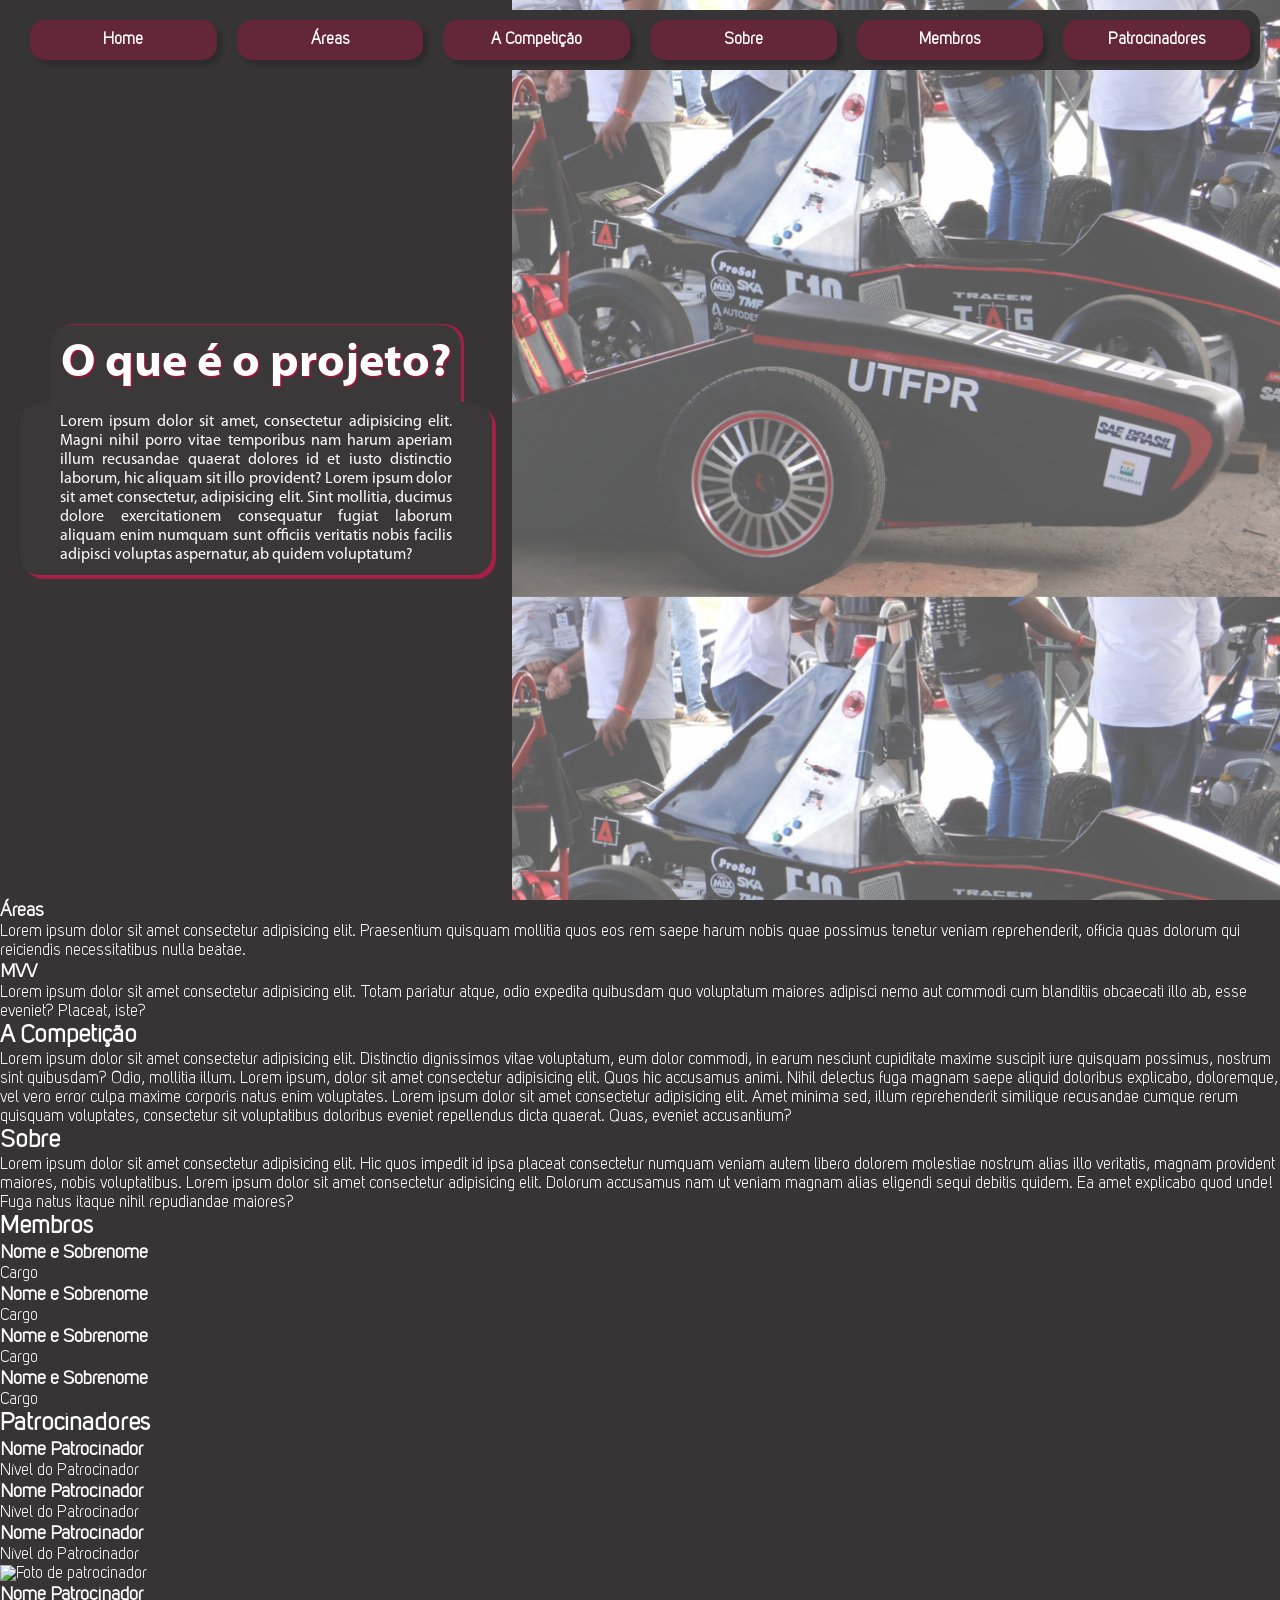
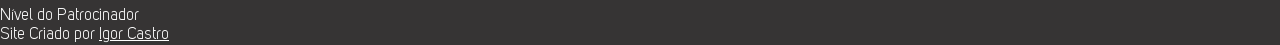
==== index.html @ 149a9d8a "first commit" ====
<!DOCTYPE html>
<html lang="pt-br">
<head>
    <meta charset="UTF-8">
    <meta name="viewport" content="width=device-width, initial-scale=1.0">
    <title>UTForce</title>

    <link rel="stylesheet" href="./style/style.css">
</head>
<body>
    <nav class="desktop-menu">
        <a href="#">Home</a>
        <a href="#">Áreas</a>
        <a href="#">A Competição</a>
        <a href="#">Sobre</a>
        <a href="#">Membros</a>
        <a href="#">Patrocinadores</a>
    </nav>
    <!-- Aguardar conhecimento de JS 
        <nav class="mobile-menu">
        <a href="#">Home</a>
        <a href="#">Projeto</a>
        <a href="#">A Competição</a>
    </nav> -->
    <main>
        <div class="home">

            <div class="o-projeto">
                <h2>O que é o projeto?</h2>
                <p>Lorem ipsum dolor sit amet, consectetur adipisicing elit. Magni nihil porro vitae temporibus nam harum aperiam illum recusandae quaerat dolores id et iusto distinctio laborum, hic aliquam sit illo provident? Lorem ipsum dolor sit amet consectetur, adipisicing elit. Sint mollitia, ducimus dolore exercitationem consequatur fugiat laborum aliquam enim numquam sunt officiis veritatis nobis facilis adipisci voluptas aspernatur, ab quidem voluptatum?</p>
            </div>
        

            <div class="imagem-1">
                <!-- <picture>
                    <source media="(max-width: 900px)" srcset="./images/carro-1-cortado-vertical.JPG">
                    <img src="./images/carro-1.JPG" alt="Foto carro de corrida UTForce">
                </picture> -->
            </div>

        </div>


        <h3>Áreas</h3>

        <p>Lorem ipsum dolor sit amet consectetur adipisicing elit. Praesentium quisquam mollitia quos eos rem saepe harum nobis quae possimus tenetur veniam reprehenderit, officia quas dolorum qui reiciendis necessitatibus nulla beatae.</p>

        <h3>MVV</h3>

        <p>Lorem ipsum dolor sit amet consectetur adipisicing elit. Totam pariatur atque, odio expedita quibusdam quo voluptatum maiores adipisci nemo aut commodi cum blanditiis obcaecati illo ab, esse eveniet? Placeat, iste?</p>

        <h2>A Competição</h2>

        <p>Lorem ipsum dolor sit amet consectetur adipisicing elit. Distinctio dignissimos vitae voluptatum, eum dolor commodi, in earum nesciunt cupiditate maxime suscipit iure quisquam possimus, nostrum sint quibusdam? Odio, mollitia illum. Lorem ipsum, dolor sit amet consectetur adipisicing elit. Quos hic accusamus animi. Nihil delectus fuga magnam saepe aliquid doloribus explicabo, doloremque, vel vero error culpa maxime corporis natus enim voluptates. Lorem ipsum dolor sit amet consectetur adipisicing elit. Amet minima sed, illum reprehenderit similique recusandae cumque rerum quisquam voluptates, consectetur sit voluptatibus doloribus eveniet repellendus dicta quaerat. Quas, eveniet accusantium?</p>

        <h2>Sobre</h2>

        <p>Lorem ipsum dolor sit amet consectetur adipisicing elit. Hic quos impedit id ipsa placeat consectetur numquam veniam autem libero dolorem molestiae nostrum alias illo veritatis, magnam provident maiores, nobis voluptatibus. Lorem ipsum dolor sit amet consectetur adipisicing elit. Dolorum accusamus nam ut veniam magnam alias eligendi sequi debitis quidem. Ea amet explicabo quod unde! Fuga natus itaque nihil repudiandae maiores?</p>

        <h2>Membros</h2>

        <div class="row">
            <div class="membro">
                <!-- <img src="#" alt="Foto de membro"> -->
                <h3>Nome e Sobrenome</h3>
                <p>Cargo</p>
            </div>
            <div class="membro">
                <!-- <img src="#" alt="Foto de membro"> -->
                <h3>Nome e Sobrenome</h3>
                <p>Cargo</p>
            </div>
            <div class="membro">
                <!-- <img src="#" alt="Foto de membro"> -->
                <h3>Nome e Sobrenome</h3>
                <p>Cargo</p>
            </div>
            <div class="membro">
                <!-- <img src="#" alt="Foto de membro"> -->
                <h3>Nome e Sobrenome</h3>
                <p>Cargo</p>
            </div>
        </div>

        <h2>Patrocinadores</h2>

        <div class="row">
            <div class="patrocinador">
                <!-- <img src="#" alt="Foto de patrocinador"> -->
                <h3>Nome Patrocinador</h3>
                <p>Nível do Patrocinador</p>
            </div>
            <div class="patrocinador">
                <!-- <img src="#" alt="Foto de patrocinador"> -->
                <h3>Nome Patrocinador</h3>
                <p>Nível do Patrocinador</p>
            </div>
            <div class="patrocinador">
                <!-- <img src="#" alt="Foto de patrocinador"> -->
                <h3>Nome Patrocinador</h3>
                <p>Nível do Patrocinador</p>
            </div>
            <div class="patrocinador">
                <img src="#" alt="Foto de patrocinador">
                <h3>Nome Patrocinador</h3>
                <p>Nível do Patrocinador</p>
            </div>
        </div>

    </main>
    <footer>
        <p>Site Criado por <a href="https://github.com/igorcasro" target="_blank">Igor Castro</a></p>
    </footer>
</body>
</html>
---- style/style.css ----
@charset "UTF-8";

@font-face {
    font-family: 'Myriad Regular';
    src: url(../fonts/myriad-pro/MYRIADPRO-REGULAR.woff);
}

@font-face {
    font-family: 'Myriad Bold';
    src: url(../fonts/myriad-pro/MYRIADPRO-BOLD.woff);
}

@font-face {
    font-family: 'Myriad Light';
    src: url(../fonts/myriad-pro/MyriadPro-Light.woff);
}

@font-face {
    font-family: 'Kiye Sans';
    src: url(../fonts/kiye-sans/Kiye-Sans.ttf);
}

/*
Cores do site
#DA0039
#A62145
#732E40
#40262D
#363434
*/

:root {
    --cor-0: #DA0039;
    --cor-1: #A62145;
    --cor-2: #732E40;
    --cor-3: #40262D;
    --cor-4: #363434;

    --fonte-padrao: 'Kiye Sans', Arial, sans-serif;
    --fonte-destaque-regular: 'Myriad Regular', sans-serif;
    --fonte-destaque-bold: 'Myriad Bold', sans-serif;
    --fonte-destaque-ligh: 'Myriad Light', sans-serif;
}

* {
    margin: 0px;
    padding: 0px;
    color: white;
    background-color: var(--cor-4);
}

body {
    background-color: black;
    font-family: var(--fonte-padrao);
}

.desktop-menu {
    background-color: var(--cor-4);
    position: fixed;
    top: 10px;
    left: 20px;
    right: 20px;
    display: flex;
    justify-content: space-around;
    align-items: center;
    height: 60px;
    border-radius: 15px;
}
  
.desktop-menu > a {
    background-color: rgba(202, 12, 63, 0.3);
    color: white;
    flex: 1;
    margin: 0 10px;
    display: flex;
    justify-content: center;
    align-items: center;
    width: 20px;
    height: 40px;
    border-radius: 15px;
    text-decoration: none;
    font-weight: bold;
    box-shadow: 5px 5px 5px rgba(0, 0, 0, 0.192);
}

.desktop-menu > a:hover {
    background-color: rgba(218, 00, 57);
    box-shadow: 5px 5px 20px rgba(0, 0, 0);
}

main {
    flex: 2;
}

/* Aguardar conhecimento de JS
 @media (max-width: 768px) {
   .desktop-menu {
      display: none;
    }
    
   .mobile-menu {
        display: flex;
        justify-content: space-around;
        align-items: center;
    }
    
   .mobile-menu > a {
        display: flex;
        justify-content: space-around;
        align-items: center;
        margin: 10px 0;
    }
}  
*/

.home {
    display: flex;
    justify-content: flex-end;
    height: 100vh;
    
}

.o-projeto {
    max-width: 40%;
    display: flex;
    flex-direction: column;
    justify-content: center;
    align-items: center;
    text-align: center;
}

.o-projeto h2 {
    padding: 10px;
    font-family: var(--fonte-destaque-bold);
    font-size: 3em;
    text-shadow: 1px 1px 2px var(--cor-0);
    background-color: rgba(255, 255, 255, 0.02);
    box-shadow: 3px -1px 1px var(--cor-1);
    border-radius: 20px 20px 0px 0px;
}

.o-projeto p {
    /* margin: 0 20vh; */
    margin: 0px 20px;
    padding: 10px 40px;
    text-align: justify;
    font-family: var(--fonte-destaque-regular);
    font-size: 1em;
    background-color: rgba(255, 255, 255, 0.02);
    box-shadow: 4px 4px 1px var(--cor-1);
    border-radius: 20px;
}

.imagem-1 {
    background-image: url(../images/carro-1-transparencia-10.JPG);
    background-size: 100%;
    width: 60%;
    display: flex;
    justify-content: center;
    align-items: center;
}

.imagem-1 img, source {
    max-width: 100%;
    height: auto;
    border-radius: 60px;
    
}
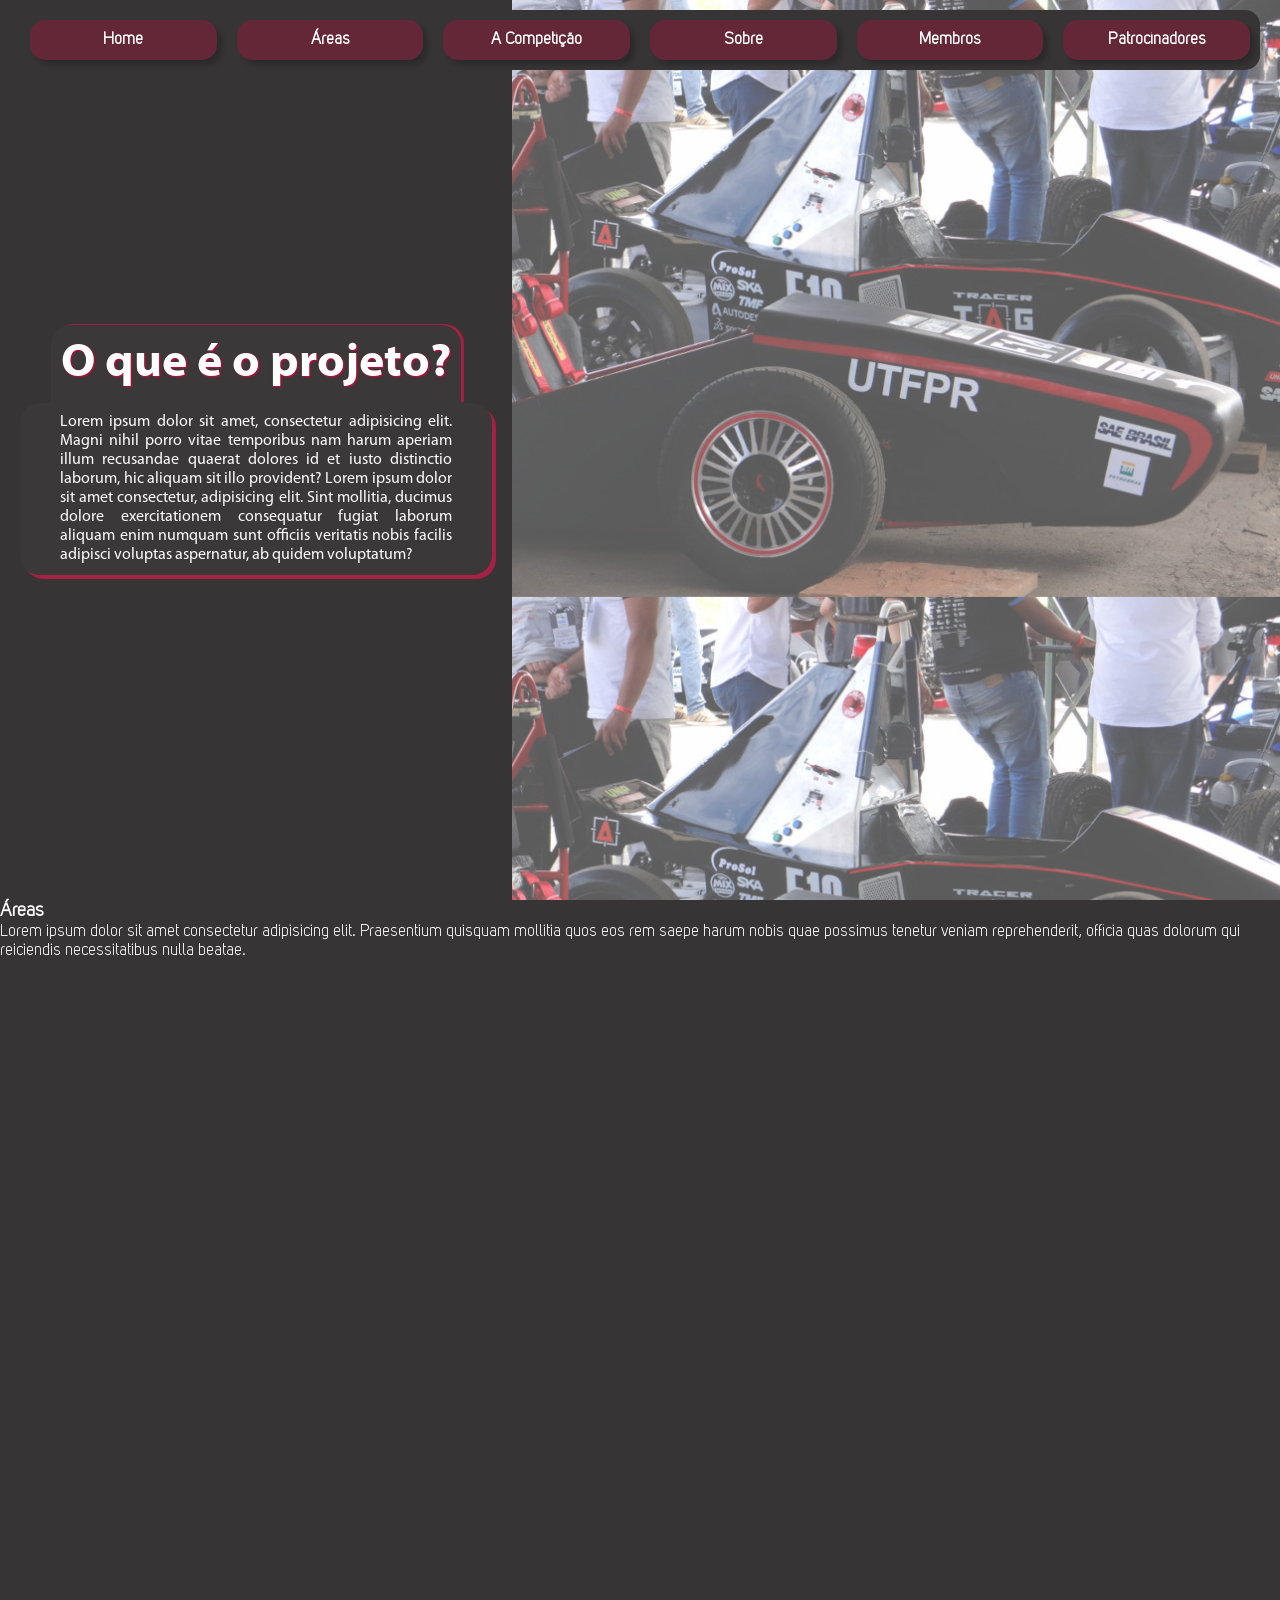
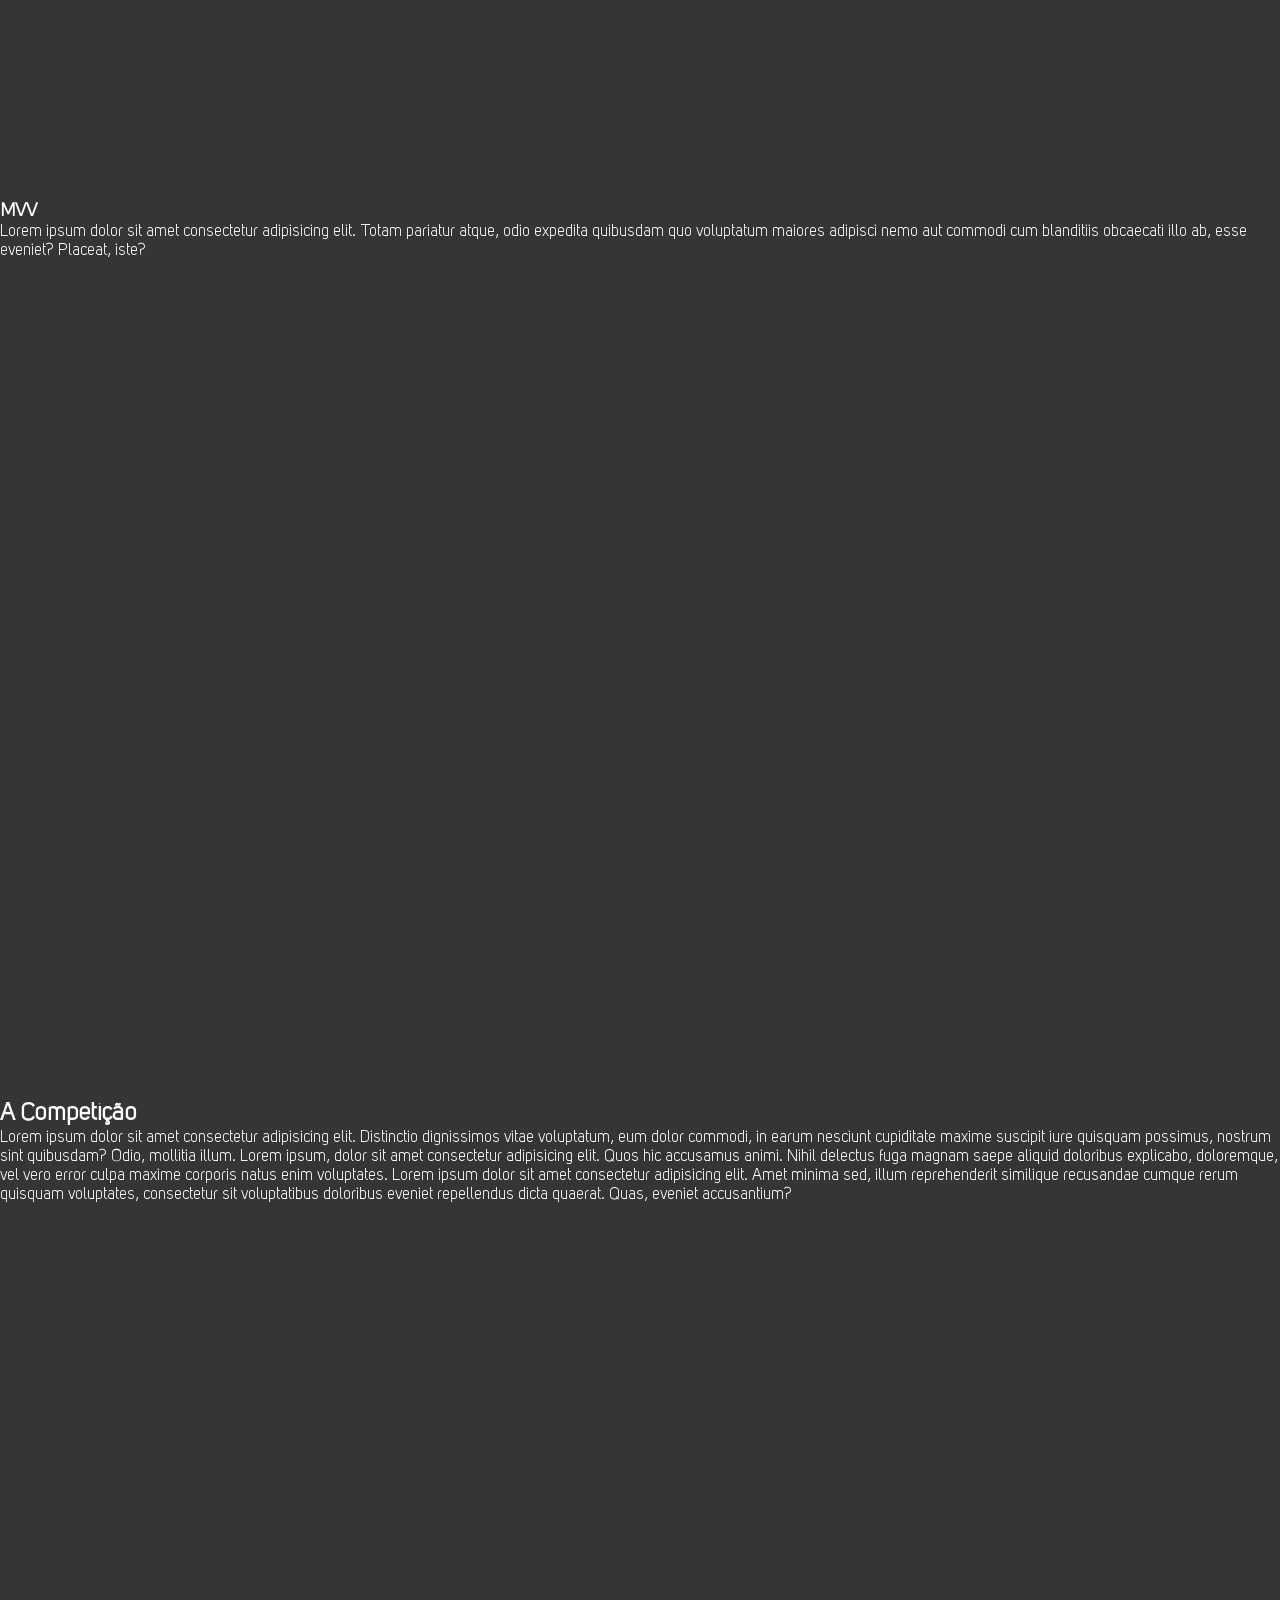
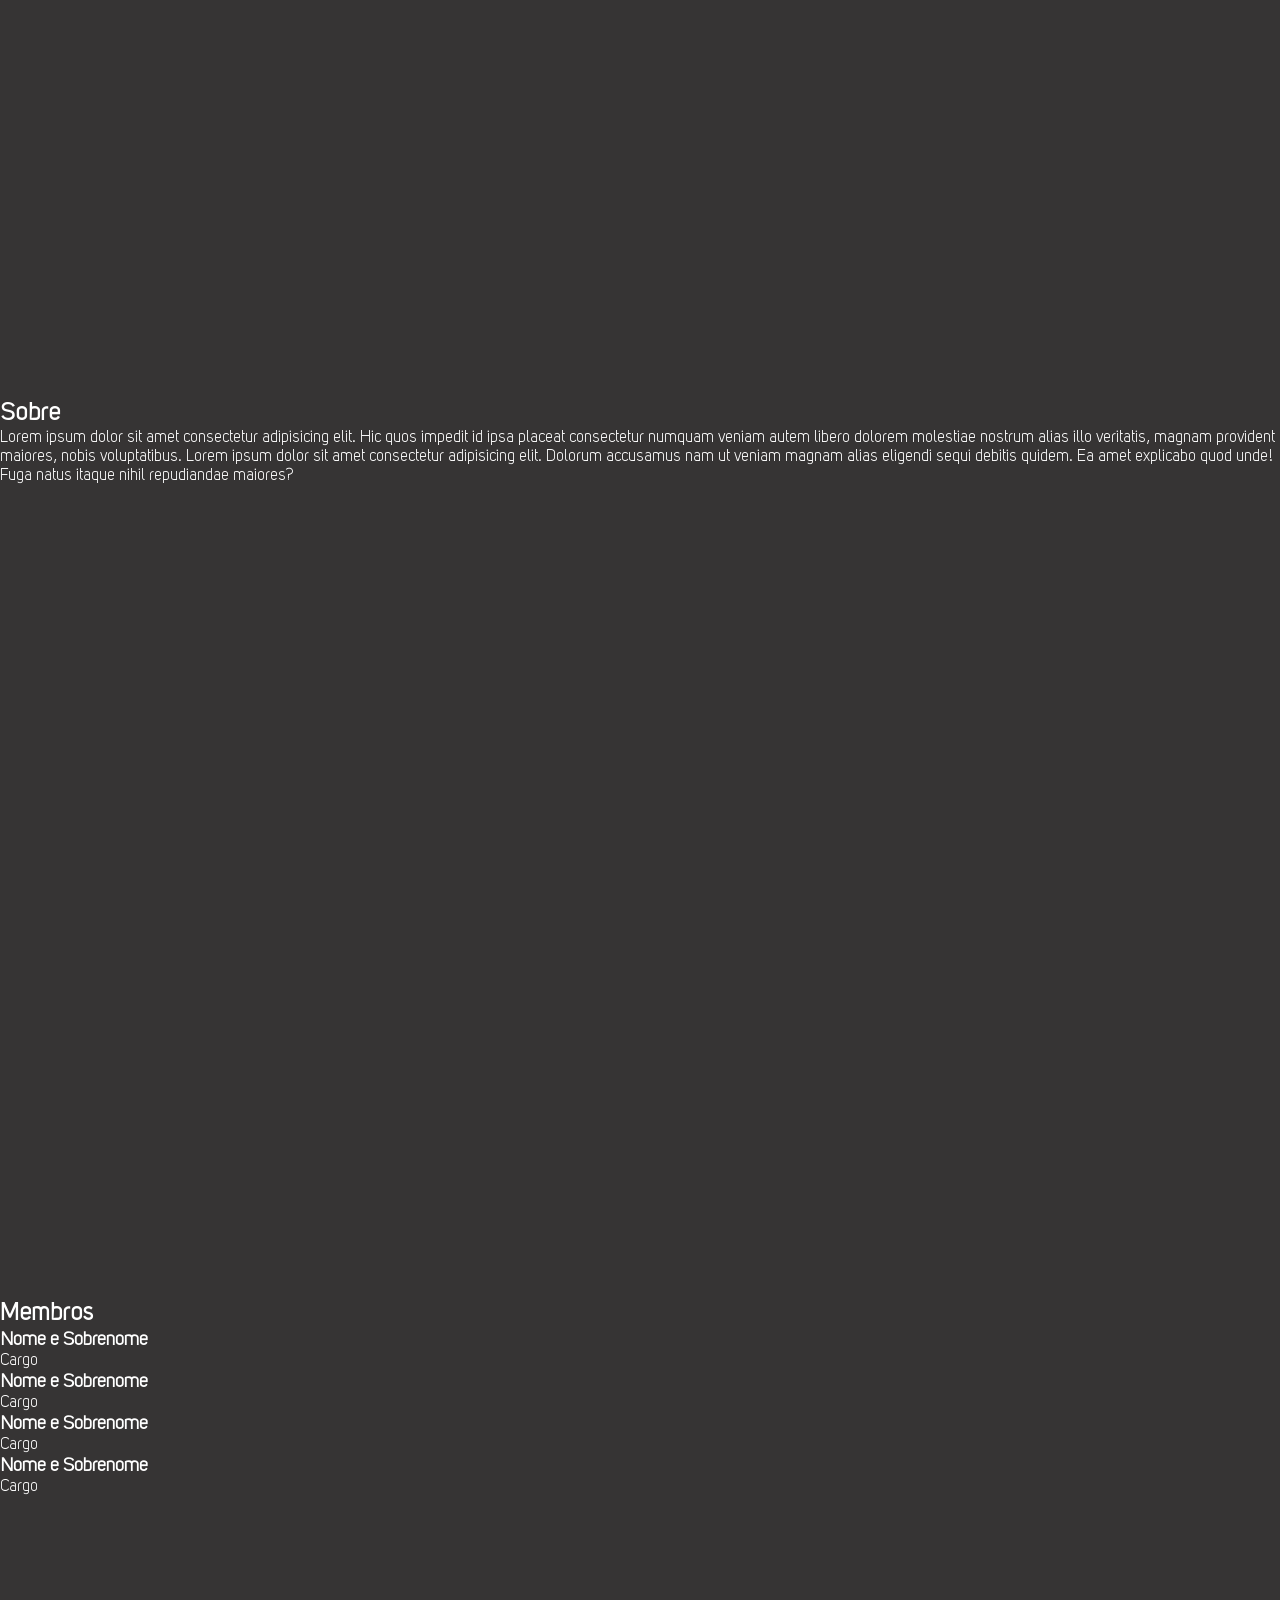
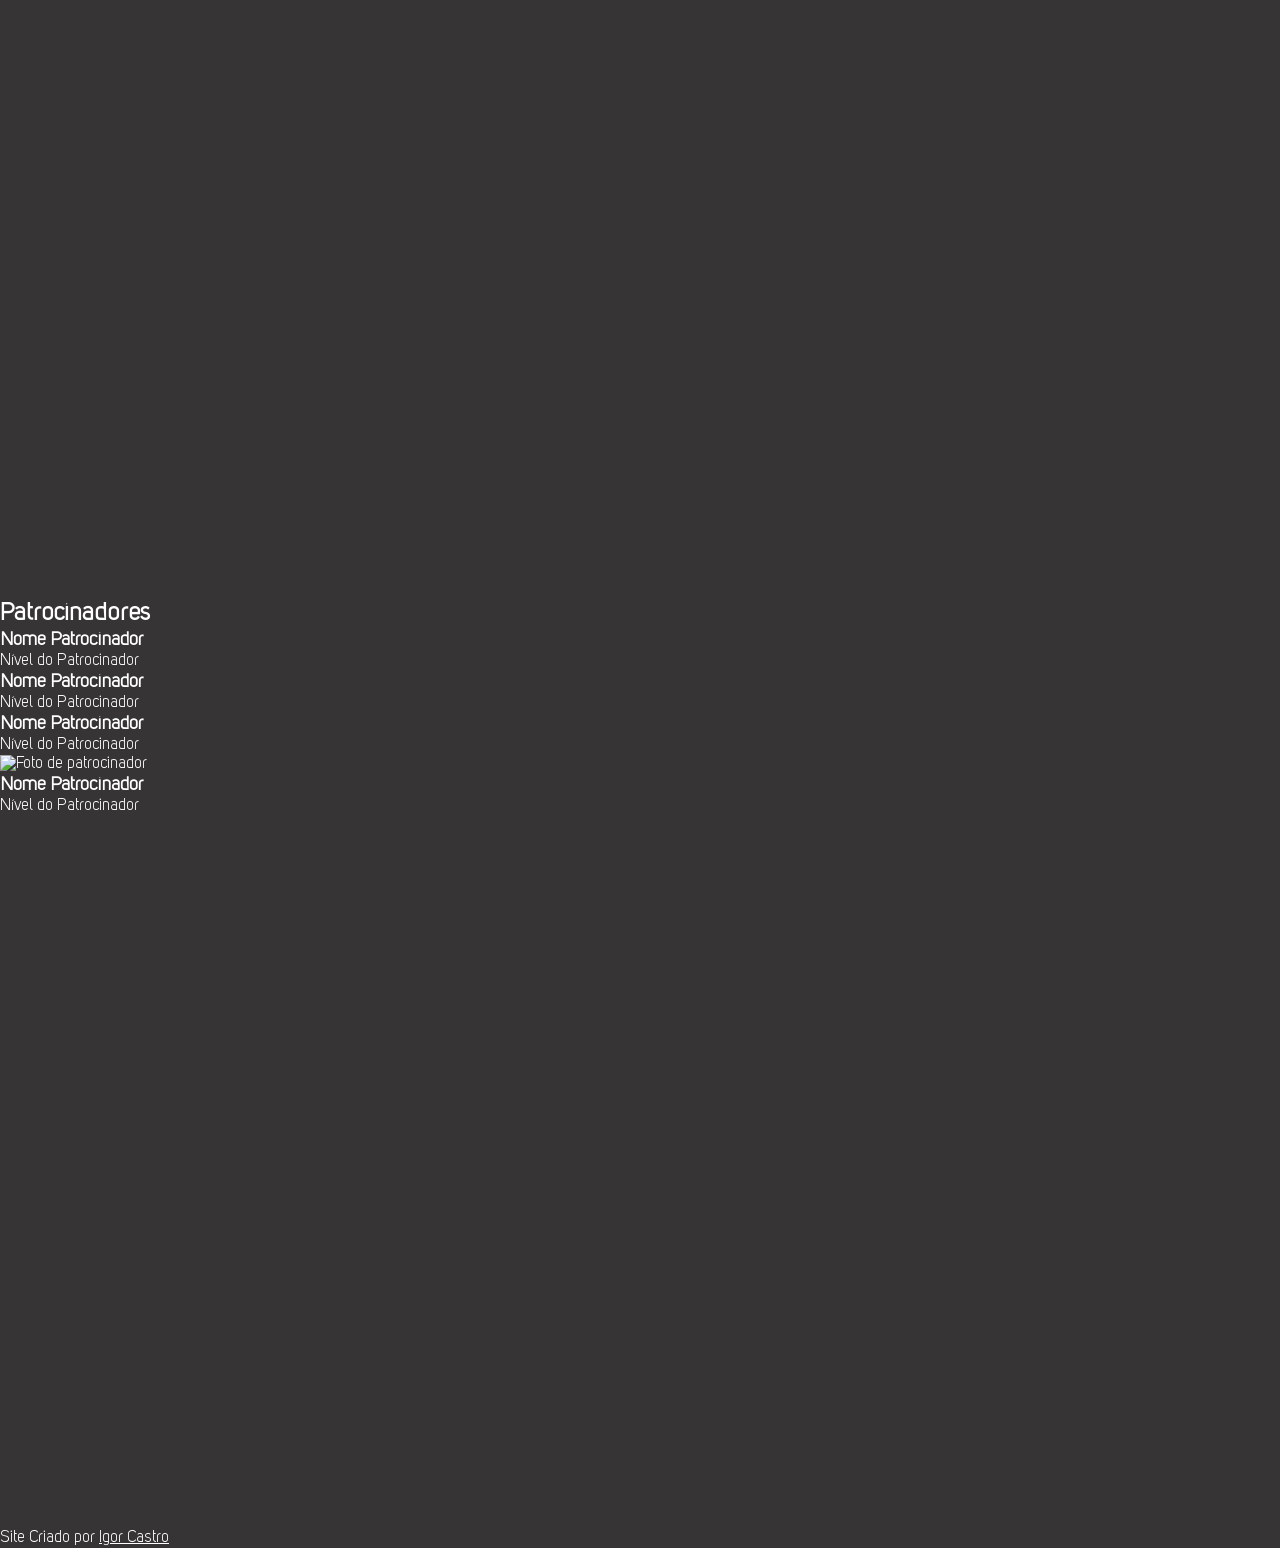
==== commit 85d74dbf: "tried to direct section names to specific site regions but failed" ====
--- a/index.html
+++ b/index.html
@@ -41,69 +41,76 @@
         </div>
 
 
-        <h3>Áreas</h3>
+        <div class="areas">
+            <h3>Áreas</h3>
+            <p>Lorem ipsum dolor sit amet consectetur adipisicing elit. Praesentium quisquam mollitia quos eos rem saepe harum nobis quae possimus tenetur veniam reprehenderit, officia quas dolorum qui reiciendis necessitatibus nulla beatae.</p>
+        </div>
 
-        <p>Lorem ipsum dolor sit amet consectetur adipisicing elit. Praesentium quisquam mollitia quos eos rem saepe harum nobis quae possimus tenetur veniam reprehenderit, officia quas dolorum qui reiciendis necessitatibus nulla beatae.</p>
+        <div class="mvv">
+            <h3>MVV</h3>
+            <p>Lorem ipsum dolor sit amet consectetur adipisicing elit. Totam pariatur atque, odio expedita quibusdam quo voluptatum maiores adipisci nemo aut commodi cum blanditiis obcaecati illo ab, esse eveniet? Placeat, iste?</p>
+        </div>
 
-        <h3>MVV</h3>
+        <div class="a-competicao">
+            <h2>A Competição</h2>
+            <p>Lorem ipsum dolor sit amet consectetur adipisicing elit. Distinctio dignissimos vitae voluptatum, eum dolor commodi, in earum nesciunt cupiditate maxime suscipit iure quisquam possimus, nostrum sint quibusdam? Odio, mollitia illum. Lorem ipsum, dolor sit amet consectetur adipisicing elit. Quos hic accusamus animi. Nihil delectus fuga magnam saepe aliquid doloribus explicabo, doloremque, vel vero error culpa maxime corporis natus enim voluptates. Lorem ipsum dolor sit amet consectetur adipisicing elit. Amet minima sed, illum reprehenderit similique recusandae cumque rerum quisquam voluptates, consectetur sit voluptatibus doloribus eveniet repellendus dicta quaerat. Quas, eveniet accusantium?</p>
+        </div>
 
-        <p>Lorem ipsum dolor sit amet consectetur adipisicing elit. Totam pariatur atque, odio expedita quibusdam quo voluptatum maiores adipisci nemo aut commodi cum blanditiis obcaecati illo ab, esse eveniet? Placeat, iste?</p>
+        <div class="sobre">
+            <h2>Sobre</h2>
+            <p>Lorem ipsum dolor sit amet consectetur adipisicing elit. Hic quos impedit id ipsa placeat consectetur numquam veniam autem libero dolorem molestiae nostrum alias illo veritatis, magnam provident maiores, nobis voluptatibus. Lorem ipsum dolor sit amet consectetur adipisicing elit. Dolorum accusamus nam ut veniam magnam alias eligendi sequi debitis quidem. Ea amet explicabo quod unde! Fuga natus itaque nihil repudiandae maiores?</p>
+        </div>
 
-        <h2>A Competição</h2>
-
-        <p>Lorem ipsum dolor sit amet consectetur adipisicing elit. Distinctio dignissimos vitae voluptatum, eum dolor commodi, in earum nesciunt cupiditate maxime suscipit iure quisquam possimus, nostrum sint quibusdam? Odio, mollitia illum. Lorem ipsum, dolor sit amet consectetur adipisicing elit. Quos hic accusamus animi. Nihil delectus fuga magnam saepe aliquid doloribus explicabo, doloremque, vel vero error culpa maxime corporis natus enim voluptates. Lorem ipsum dolor sit amet consectetur adipisicing elit. Amet minima sed, illum reprehenderit similique recusandae cumque rerum quisquam voluptates, consectetur sit voluptatibus doloribus eveniet repellendus dicta quaerat. Quas, eveniet accusantium?</p>
-
-        <h2>Sobre</h2>
-
-        <p>Lorem ipsum dolor sit amet consectetur adipisicing elit. Hic quos impedit id ipsa placeat consectetur numquam veniam autem libero dolorem molestiae nostrum alias illo veritatis, magnam provident maiores, nobis voluptatibus. Lorem ipsum dolor sit amet consectetur adipisicing elit. Dolorum accusamus nam ut veniam magnam alias eligendi sequi debitis quidem. Ea amet explicabo quod unde! Fuga natus itaque nihil repudiandae maiores?</p>
-
-        <h2>Membros</h2>
-
-        <div class="row">
-            <div class="membro">
-                <!-- <img src="#" alt="Foto de membro"> -->
-                <h3>Nome e Sobrenome</h3>
-                <p>Cargo</p>
-            </div>
-            <div class="membro">
-                <!-- <img src="#" alt="Foto de membro"> -->
-                <h3>Nome e Sobrenome</h3>
-                <p>Cargo</p>
-            </div>
-            <div class="membro">
-                <!-- <img src="#" alt="Foto de membro"> -->
-                <h3>Nome e Sobrenome</h3>
-                <p>Cargo</p>
-            </div>
-            <div class="membro">
-                <!-- <img src="#" alt="Foto de membro"> -->
-                <h3>Nome e Sobrenome</h3>
-                <p>Cargo</p>
+        <div class="membros">
+            <h2>Membros</h2>
+            <div class="row">
+                <div class="membro">
+                    <!-- <img src="#" alt="Foto de membro"> -->
+                    <h3>Nome e Sobrenome</h3>
+                    <p>Cargo</p>
+                </div>
+                <div class="membro">
+                    <!-- <img src="#" alt="Foto de membro"> -->
+                    <h3>Nome e Sobrenome</h3>
+                    <p>Cargo</p>
+                </div>
+                <div class="membro">
+                    <!-- <img src="#" alt="Foto de membro"> -->
+                    <h3>Nome e Sobrenome</h3>
+                    <p>Cargo</p>
+                </div>
+                <div class="membro">
+                    <!-- <img src="#" alt="Foto de membro"> -->
+                    <h3>Nome e Sobrenome</h3>
+                    <p>Cargo</p>
+                </div>
             </div>
         </div>
 
         <h2>Patrocinadores</h2>
 
-        <div class="row">
-            <div class="patrocinador">
-                <!-- <img src="#" alt="Foto de patrocinador"> -->
-                <h3>Nome Patrocinador</h3>
-                <p>Nível do Patrocinador</p>
-            </div>
-            <div class="patrocinador">
-                <!-- <img src="#" alt="Foto de patrocinador"> -->
-                <h3>Nome Patrocinador</h3>
-                <p>Nível do Patrocinador</p>
-            </div>
-            <div class="patrocinador">
-                <!-- <img src="#" alt="Foto de patrocinador"> -->
-                <h3>Nome Patrocinador</h3>
-                <p>Nível do Patrocinador</p>
-            </div>
-            <div class="patrocinador">
-                <img src="#" alt="Foto de patrocinador">
-                <h3>Nome Patrocinador</h3>
-                <p>Nível do Patrocinador</p>
+        <div class="patrocinadores">
+            <div class="row">
+                <div class="patrocinador">
+                    <!-- <img src="#" alt="Foto de patrocinador"> -->
+                    <h3>Nome Patrocinador</h3>
+                    <p>Nível do Patrocinador</p>
+                </div>
+                <div class="patrocinador">
+                    <!-- <img src="#" alt="Foto de patrocinador"> -->
+                    <h3>Nome Patrocinador</h3>
+                    <p>Nível do Patrocinador</p>
+                </div>
+                <div class="patrocinador">
+                    <!-- <img src="#" alt="Foto de patrocinador"> -->
+                    <h3>Nome Patrocinador</h3>
+                    <p>Nível do Patrocinador</p>
+                </div>
+                <div class="patrocinador">
+                    <img src="#" alt="Foto de patrocinador">
+                    <h3>Nome Patrocinador</h3>
+                    <p>Nível do Patrocinador</p>
+                </div>
             </div>
         </div>
 
--- a/style/style.css
+++ b/style/style.css
@@ -113,11 +113,13 @@
 }  
 */
 
+main > div {
+    height: 100vh;
+}
+
 .home {
     display: flex;
     justify-content: flex-end;
-    height: 100vh;
-    
 }
 
 .o-projeto {
@@ -165,4 +167,4 @@
     height: auto;
     border-radius: 60px;
     
-}+}
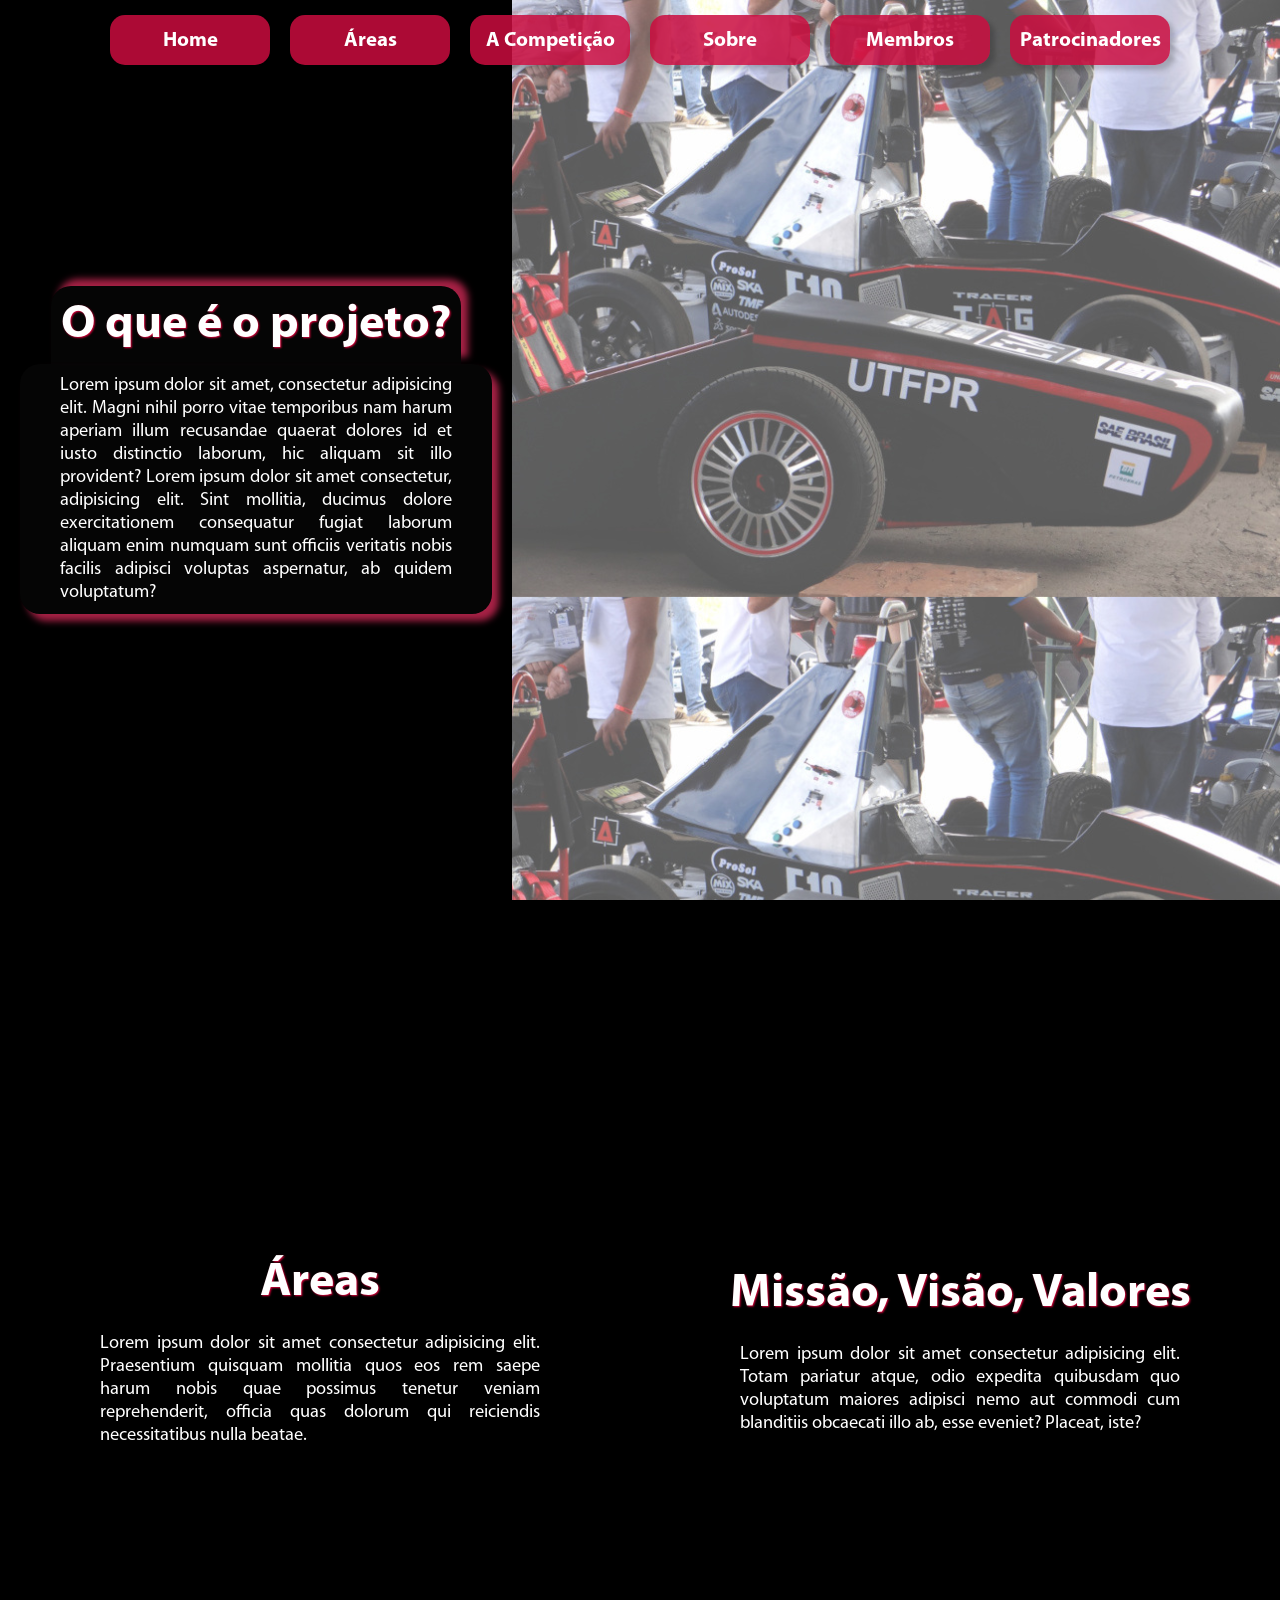
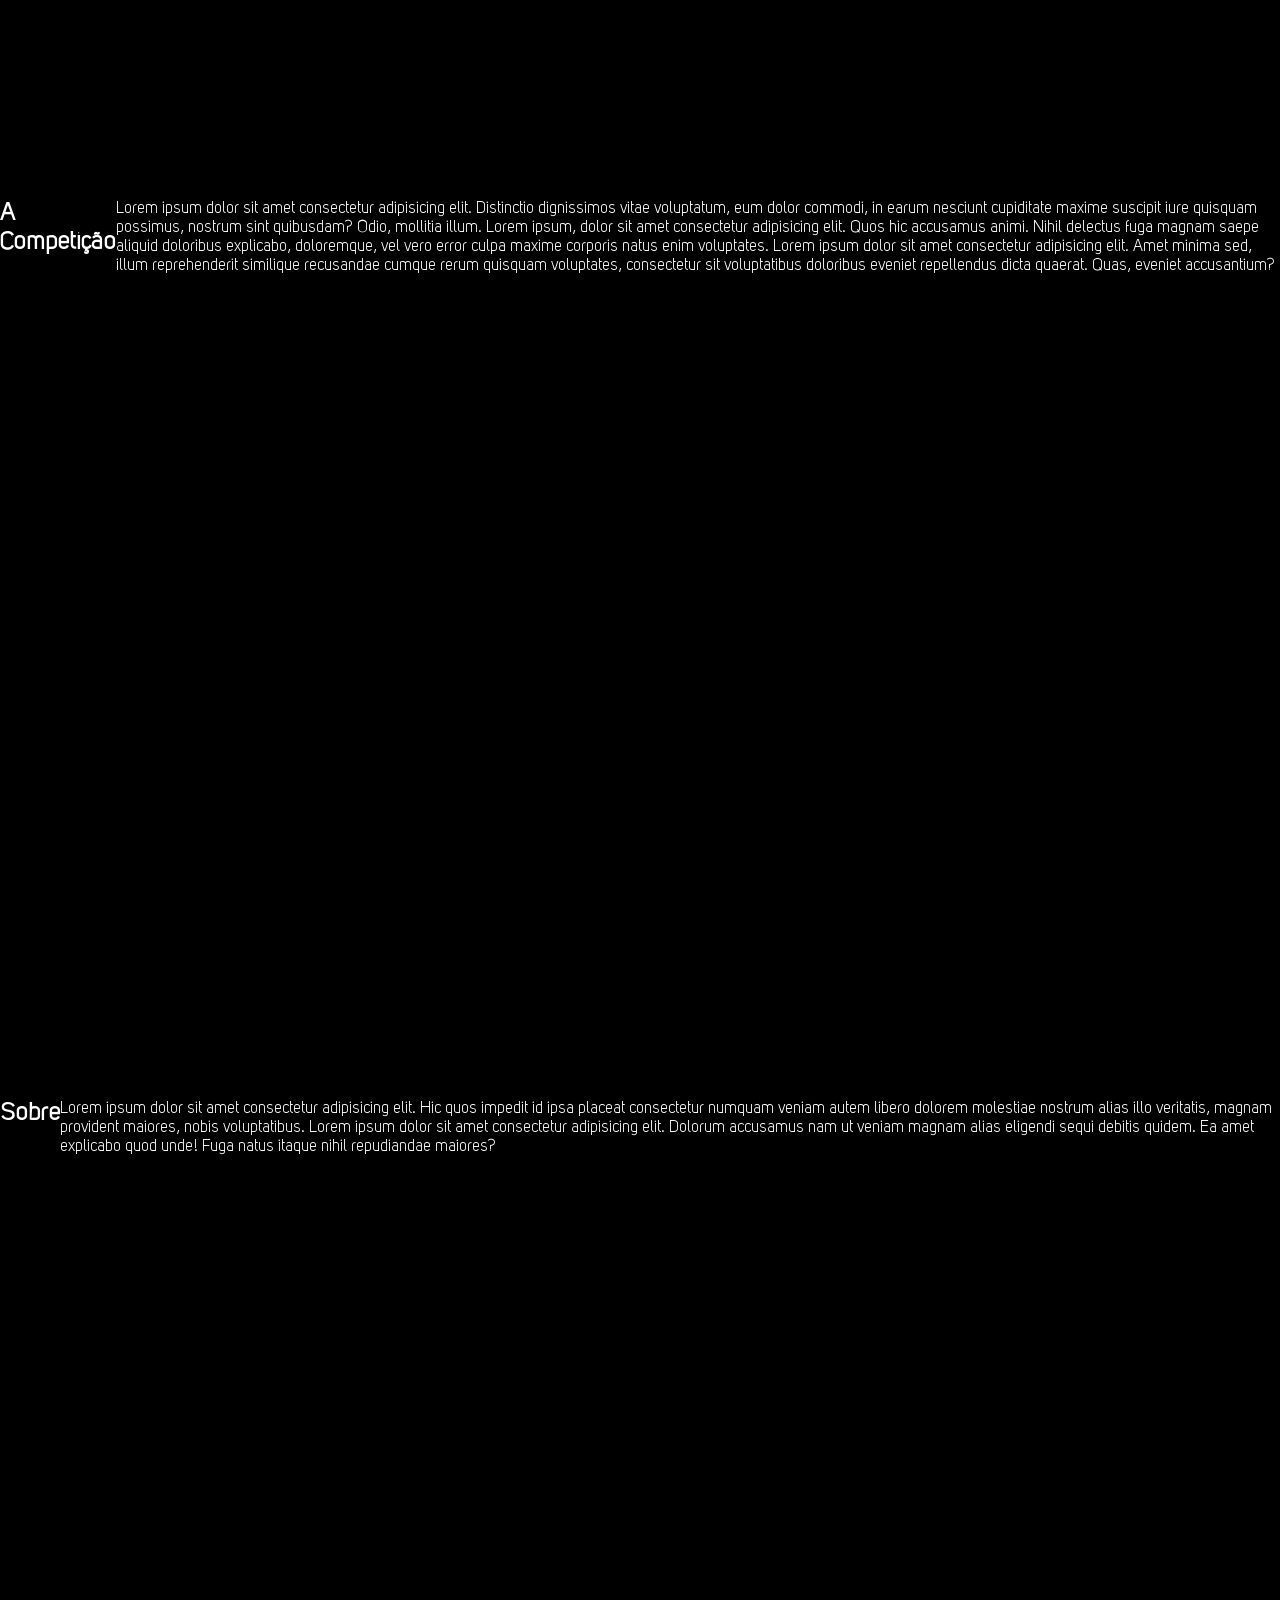
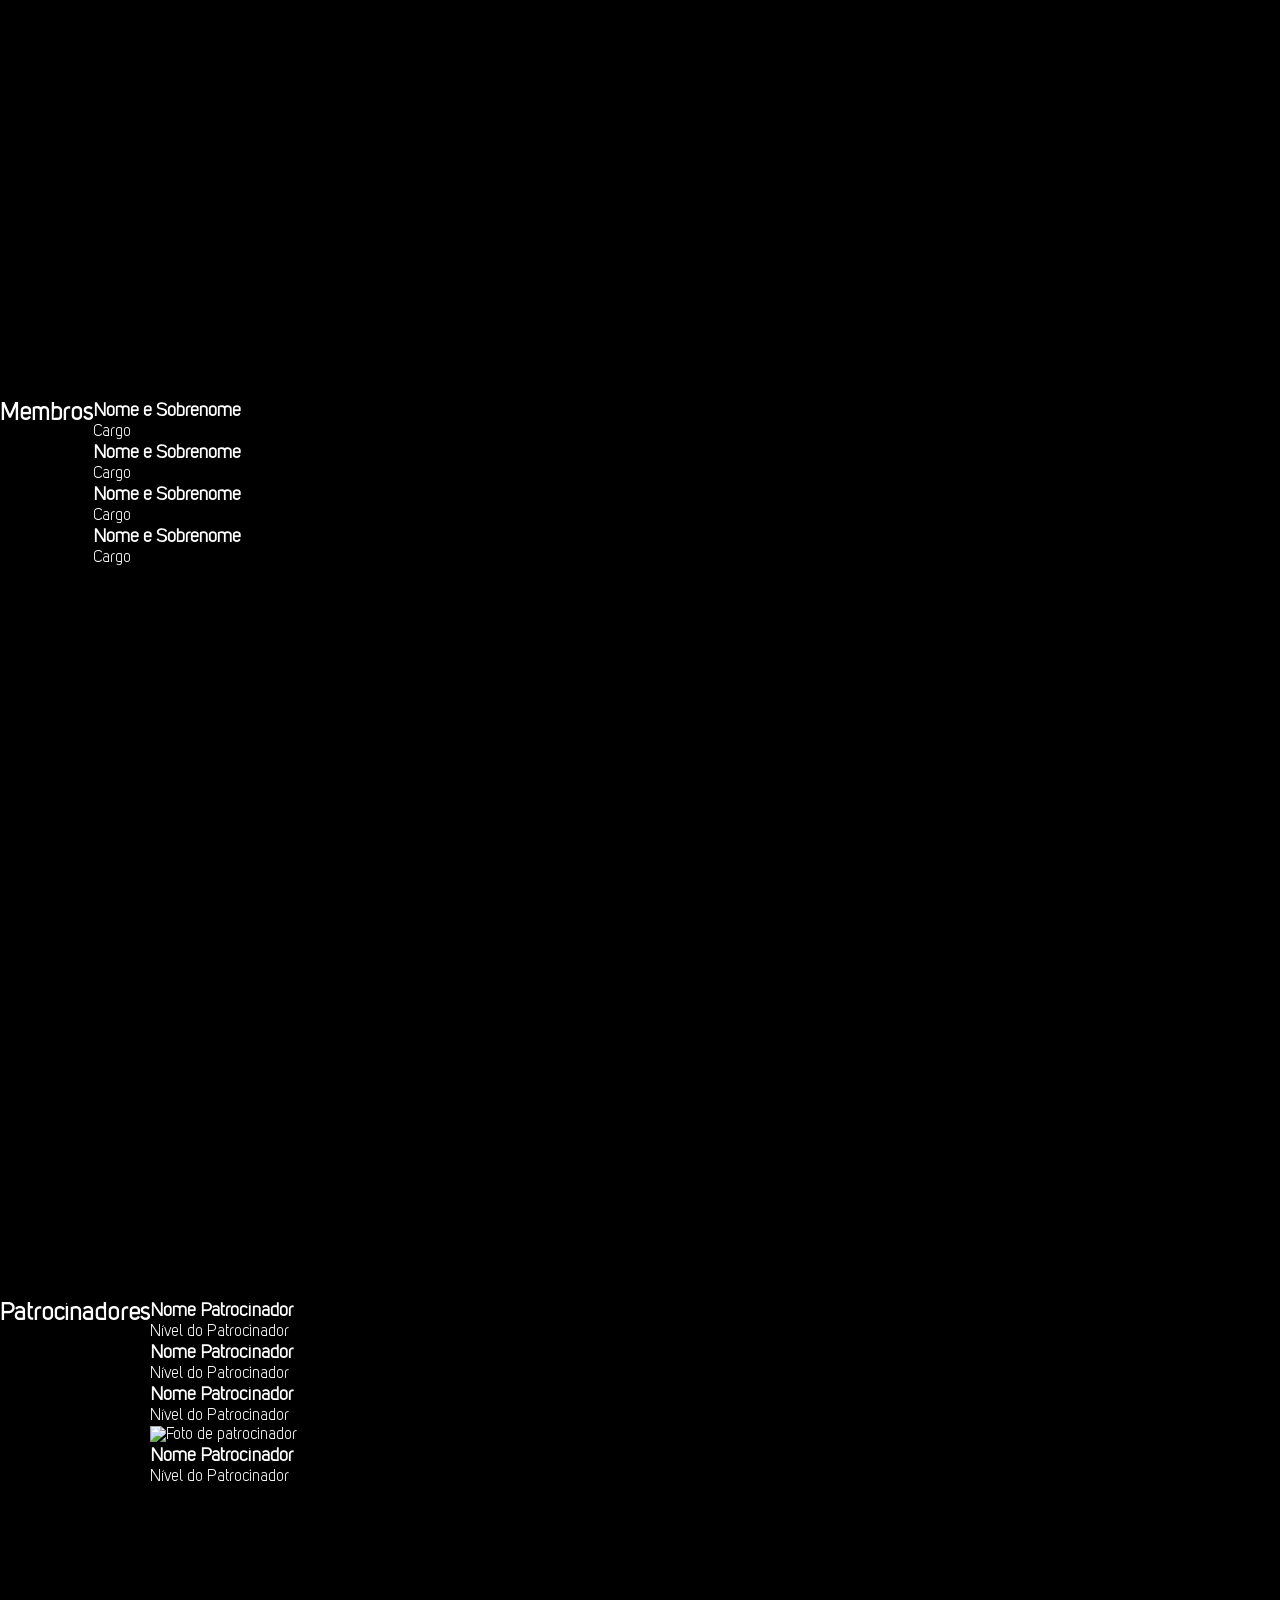
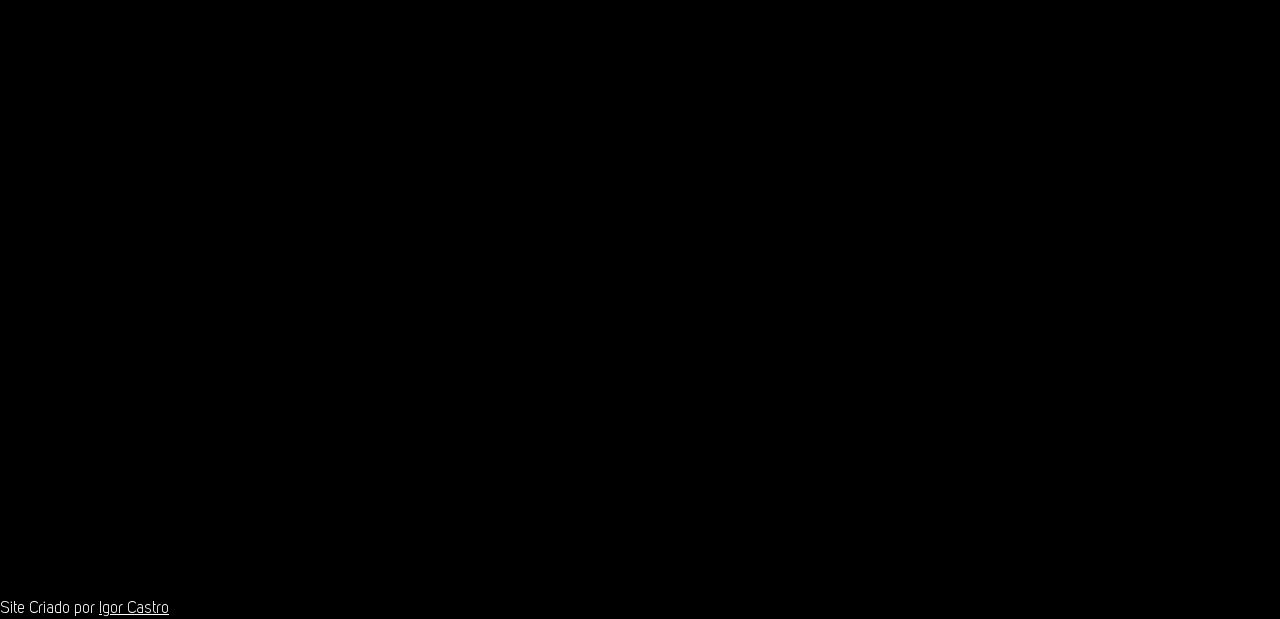
==== commit a3416b12: "background implemented for every page" ====
--- a/index.html
+++ b/index.html
@@ -1,20 +1,20 @@
 <!DOCTYPE html>
 <html lang="pt-br">
-<head>
-    <meta charset="UTF-8">
-    <meta name="viewport" content="width=device-width, initial-scale=1.0">
+  <head>
+    <meta charset="UTF-8" />
+    <meta name="viewport" content="width=device-width, initial-scale=1.0" />
     <title>UTForce</title>
 
-    <link rel="stylesheet" href="./style/style.css">
-</head>
-<body>
+    <link rel="stylesheet" href="./style/style.css" />
+  </head>
+  <body>
     <nav class="desktop-menu">
-        <a href="#">Home</a>
-        <a href="#">Áreas</a>
-        <a href="#">A Competição</a>
-        <a href="#">Sobre</a>
-        <a href="#">Membros</a>
-        <a href="#">Patrocinadores</a>
+      <a href="#menu-home">Home</a>
+      <a href="#menu-areas">Áreas</a>
+      <a href="#menu-a-competicao">A Competição</a>
+      <a href="#menu-sobre">Sobre</a>
+      <a href="#menu-membros">Membros</a>
+      <a href="#menu-patrocinadores">Patrocinadores</a>
     </nav>
     <!-- Aguardar conhecimento de JS 
         <nav class="mobile-menu">
@@ -23,100 +23,136 @@
         <a href="#">A Competição</a>
     </nav> -->
     <main>
-        <div class="home">
-
-            <div class="o-projeto">
-                <h2>O que é o projeto?</h2>
-                <p>Lorem ipsum dolor sit amet, consectetur adipisicing elit. Magni nihil porro vitae temporibus nam harum aperiam illum recusandae quaerat dolores id et iusto distinctio laborum, hic aliquam sit illo provident? Lorem ipsum dolor sit amet consectetur, adipisicing elit. Sint mollitia, ducimus dolore exercitationem consequatur fugiat laborum aliquam enim numquam sunt officiis veritatis nobis facilis adipisci voluptas aspernatur, ab quidem voluptatum?</p>
-            </div>
-        
-
-            <div class="imagem-1">
-                <!-- <picture>
-                    <source media="(max-width: 900px)" srcset="./images/carro-1-cortado-vertical.JPG">
-                    <img src="./images/carro-1.JPG" alt="Foto carro de corrida UTForce">
-                </picture> -->
-            </div>
-
+      <section id="menu-home" class="menu-home">
+        <div class="o-projeto">
+          <h2>O que é o projeto?</h2>
+          <p>
+            Lorem ipsum dolor sit amet, consectetur adipisicing elit. Magni
+            nihil porro vitae temporibus nam harum aperiam illum recusandae
+            quaerat dolores id et iusto distinctio laborum, hic aliquam sit illo
+            provident? Lorem ipsum dolor sit amet consectetur, adipisicing elit.
+            Sint mollitia, ducimus dolore exercitationem consequatur fugiat
+            laborum aliquam enim numquam sunt officiis veritatis nobis facilis
+            adipisci voluptas aspernatur, ab quidem voluptatum?
+          </p>
         </div>
 
+        <div class="imagem-1">
+          <!-- <picture>
+                        <source media="(max-width: 900px)" srcset="./images/carro-1-cortado-vertical.JPG">
+                        <img src="./images/carro-1.JPG" alt="Foto carro de corrida UTForce">
+                    </picture> -->
+        </div>
+      </section>
 
+      <section id="menu-areas" class="menu-areas">
         <div class="areas">
-            <h3>Áreas</h3>
-            <p>Lorem ipsum dolor sit amet consectetur adipisicing elit. Praesentium quisquam mollitia quos eos rem saepe harum nobis quae possimus tenetur veniam reprehenderit, officia quas dolorum qui reiciendis necessitatibus nulla beatae.</p>
+          <h3>Áreas</h3>
+          <p>
+            Lorem ipsum dolor sit amet consectetur adipisicing elit. Praesentium
+            quisquam mollitia quos eos rem saepe harum nobis quae possimus
+            tenetur veniam reprehenderit, officia quas dolorum qui reiciendis
+            necessitatibus nulla beatae.
+          </p>
         </div>
+        <div class="mvv">
+          <h3>Missão, Visão, Valores</h3>
+          <p>
+            Lorem ipsum dolor sit amet consectetur adipisicing elit. Totam
+            pariatur atque, odio expedita quibusdam quo voluptatum maiores
+            adipisci nemo aut commodi cum blanditiis obcaecati illo ab, esse
+            eveniet? Placeat, iste?
+          </p>
+        </div>
+      </section>
 
-        <div class="mvv">
-            <h3>MVV</h3>
-            <p>Lorem ipsum dolor sit amet consectetur adipisicing elit. Totam pariatur atque, odio expedita quibusdam quo voluptatum maiores adipisci nemo aut commodi cum blanditiis obcaecati illo ab, esse eveniet? Placeat, iste?</p>
+      <section id="menu-a-competicao" class="menu-a-competicao">
+        <h2>A Competição</h2>
+        <p>
+          Lorem ipsum dolor sit amet consectetur adipisicing elit. Distinctio
+          dignissimos vitae voluptatum, eum dolor commodi, in earum nesciunt
+          cupiditate maxime suscipit iure quisquam possimus, nostrum sint
+          quibusdam? Odio, mollitia illum. Lorem ipsum, dolor sit amet
+          consectetur adipisicing elit. Quos hic accusamus animi. Nihil delectus
+          fuga magnam saepe aliquid doloribus explicabo, doloremque, vel vero
+          error culpa maxime corporis natus enim voluptates. Lorem ipsum dolor
+          sit amet consectetur adipisicing elit. Amet minima sed, illum
+          reprehenderit similique recusandae cumque rerum quisquam voluptates,
+          consectetur sit voluptatibus doloribus eveniet repellendus dicta
+          quaerat. Quas, eveniet accusantium?
+        </p>
+      </section>
+
+      <section id="menu-sobre" class="menu-sobre">
+        <h2>Sobre</h2>
+        <p>
+          Lorem ipsum dolor sit amet consectetur adipisicing elit. Hic quos
+          impedit id ipsa placeat consectetur numquam veniam autem libero
+          dolorem molestiae nostrum alias illo veritatis, magnam provident
+          maiores, nobis voluptatibus. Lorem ipsum dolor sit amet consectetur
+          adipisicing elit. Dolorum accusamus nam ut veniam magnam alias
+          eligendi sequi debitis quidem. Ea amet explicabo quod unde! Fuga natus
+          itaque nihil repudiandae maiores?
+        </p>
+      </section>
+
+      <section id="menu-membros" class="menu-membros">
+        <h2>Membros</h2>
+        <div class="row">
+          <div class="membro">
+            <!-- <img src="#" alt="Foto de membro"> -->
+            <h3>Nome e Sobrenome</h3>
+            <p>Cargo</p>
+          </div>
+          <div class="membro">
+            <!-- <img src="#" alt="Foto de membro"> -->
+            <h3>Nome e Sobrenome</h3>
+            <p>Cargo</p>
+          </div>
+          <div class="membro">
+            <!-- <img src="#" alt="Foto de membro"> -->
+            <h3>Nome e Sobrenome</h3>
+            <p>Cargo</p>
+          </div>
+          <div class="membro">
+            <!-- <img src="#" alt="Foto de membro"> -->
+            <h3>Nome e Sobrenome</h3>
+            <p>Cargo</p>
+          </div>
         </div>
+      </section>
 
-        <div class="a-competicao">
-            <h2>A Competição</h2>
-            <p>Lorem ipsum dolor sit amet consectetur adipisicing elit. Distinctio dignissimos vitae voluptatum, eum dolor commodi, in earum nesciunt cupiditate maxime suscipit iure quisquam possimus, nostrum sint quibusdam? Odio, mollitia illum. Lorem ipsum, dolor sit amet consectetur adipisicing elit. Quos hic accusamus animi. Nihil delectus fuga magnam saepe aliquid doloribus explicabo, doloremque, vel vero error culpa maxime corporis natus enim voluptates. Lorem ipsum dolor sit amet consectetur adipisicing elit. Amet minima sed, illum reprehenderit similique recusandae cumque rerum quisquam voluptates, consectetur sit voluptatibus doloribus eveniet repellendus dicta quaerat. Quas, eveniet accusantium?</p>
+      <section id="menu-patrocinadores" class="menu-patrocinadores">
+        <h2>Patrocinadores</h2>
+        <div class="row">
+          <div class="patrocinador">
+            <!-- <img src="#" alt="Foto de patrocinador"> -->
+            <h3>Nome Patrocinador</h3>
+            <p>Nível do Patrocinador</p>
+          </div>
+          <div class="patrocinador">
+            <!-- <img src="#" alt="Foto de patrocinador"> -->
+            <h3>Nome Patrocinador</h3>
+            <p>Nível do Patrocinador</p>
+          </div>
+          <div class="patrocinador">
+            <!-- <img src="#" alt="Foto de patrocinador"> -->
+            <h3>Nome Patrocinador</h3>
+            <p>Nível do Patrocinador</p>
+          </div>
+          <div class="patrocinador">
+            <img src="#" alt="Foto de patrocinador" />
+            <h3>Nome Patrocinador</h3>
+            <p>Nível do Patrocinador</p>
+          </div>
         </div>
-
-        <div class="sobre">
-            <h2>Sobre</h2>
-            <p>Lorem ipsum dolor sit amet consectetur adipisicing elit. Hic quos impedit id ipsa placeat consectetur numquam veniam autem libero dolorem molestiae nostrum alias illo veritatis, magnam provident maiores, nobis voluptatibus. Lorem ipsum dolor sit amet consectetur adipisicing elit. Dolorum accusamus nam ut veniam magnam alias eligendi sequi debitis quidem. Ea amet explicabo quod unde! Fuga natus itaque nihil repudiandae maiores?</p>
-        </div>
-
-        <div class="membros">
-            <h2>Membros</h2>
-            <div class="row">
-                <div class="membro">
-                    <!-- <img src="#" alt="Foto de membro"> -->
-                    <h3>Nome e Sobrenome</h3>
-                    <p>Cargo</p>
-                </div>
-                <div class="membro">
-                    <!-- <img src="#" alt="Foto de membro"> -->
-                    <h3>Nome e Sobrenome</h3>
-                    <p>Cargo</p>
-                </div>
-                <div class="membro">
-                    <!-- <img src="#" alt="Foto de membro"> -->
-                    <h3>Nome e Sobrenome</h3>
-                    <p>Cargo</p>
-                </div>
-                <div class="membro">
-                    <!-- <img src="#" alt="Foto de membro"> -->
-                    <h3>Nome e Sobrenome</h3>
-                    <p>Cargo</p>
-                </div>
-            </div>
-        </div>
-
-        <h2>Patrocinadores</h2>
-
-        <div class="patrocinadores">
-            <div class="row">
-                <div class="patrocinador">
-                    <!-- <img src="#" alt="Foto de patrocinador"> -->
-                    <h3>Nome Patrocinador</h3>
-                    <p>Nível do Patrocinador</p>
-                </div>
-                <div class="patrocinador">
-                    <!-- <img src="#" alt="Foto de patrocinador"> -->
-                    <h3>Nome Patrocinador</h3>
-                    <p>Nível do Patrocinador</p>
-                </div>
-                <div class="patrocinador">
-                    <!-- <img src="#" alt="Foto de patrocinador"> -->
-                    <h3>Nome Patrocinador</h3>
-                    <p>Nível do Patrocinador</p>
-                </div>
-                <div class="patrocinador">
-                    <img src="#" alt="Foto de patrocinador">
-                    <h3>Nome Patrocinador</h3>
-                    <p>Nível do Patrocinador</p>
-                </div>
-            </div>
-        </div>
-
+      </section>
     </main>
     <footer>
-        <p>Site Criado por <a href="https://github.com/igorcasro" target="_blank">Igor Castro</a></p>
+      <p>
+        Site Criado por
+        <a href="https://github.com/igorcasro" target="_blank">Igor Castro</a>
+      </p>
     </footer>
-</body>
-</html>+  </body>
+</html>
--- a/style/style.css
+++ b/style/style.css
@@ -1,5 +1,6 @@
 @charset "UTF-8";
 
+/* Fontes */
 @font-face {
     font-family: 'Myriad Regular';
     src: url(../fonts/myriad-pro/MYRIADPRO-REGULAR.woff);
@@ -20,15 +21,7 @@
     src: url(../fonts/kiye-sans/Kiye-Sans.ttf);
 }
 
-/*
-Cores do site
-#DA0039
-#A62145
-#732E40
-#40262D
-#363434
-*/
-
+/* Cores do site */
 :root {
     --cor-0: #DA0039;
     --cor-1: #A62145;
@@ -39,14 +32,14 @@
     --fonte-padrao: 'Kiye Sans', Arial, sans-serif;
     --fonte-destaque-regular: 'Myriad Regular', sans-serif;
     --fonte-destaque-bold: 'Myriad Bold', sans-serif;
-    --fonte-destaque-ligh: 'Myriad Light', sans-serif;
+    --fonte-destaque-light: 'Myriad Light', sans-serif;
 }
 
+/* Reset e estilos globais */
 * {
-    margin: 0px;
-    padding: 0px;
+    margin: 0;
+    padding: 0;
     color: white;
-    background-color: var(--cor-4);
 }
 
 body {
@@ -54,21 +47,28 @@
     font-family: var(--fonte-padrao);
 }
 
+main > section{
+    background-image: url(../images/background-black.png);
+    background-size: 100%;
+    width: 100%;
+}
+
+/* Menu desktop */
 .desktop-menu {
-    background-color: var(--cor-4);
+    background-color: transparent;
     position: fixed;
     top: 10px;
-    left: 20px;
-    right: 20px;
+    left: 100px;
+    right: 100px;
     display: flex;
     justify-content: space-around;
     align-items: center;
     height: 60px;
     border-radius: 15px;
 }
-  
-.desktop-menu > a {
-    background-color: rgba(202, 12, 63, 0.3);
+
+.desktop-menu a {
+    background-color: rgba(202, 12, 63, 0.85);
     color: white;
     flex: 1;
     margin: 0 10px;
@@ -76,11 +76,13 @@
     justify-content: center;
     align-items: center;
     width: 20px;
-    height: 40px;
+    height: 50px;
     border-radius: 15px;
     text-decoration: none;
     font-weight: bold;
     box-shadow: 5px 5px 5px rgba(0, 0, 0, 0.192);
+    font-family: var(--fonte-destaque-bold);
+    font-size: 1.3em;
 }
 
 .desktop-menu > a:hover {
@@ -88,38 +90,18 @@
     box-shadow: 5px 5px 20px rgba(0, 0, 0);
 }
 
+/* Conteúdo principal */
 main {
     flex: 2;
 }
 
-/* Aguardar conhecimento de JS
- @media (max-width: 768px) {
-   .desktop-menu {
-      display: none;
-    }
-    
-   .mobile-menu {
-        display: flex;
-        justify-content: space-around;
-        align-items: center;
-    }
-    
-   .mobile-menu > a {
-        display: flex;
-        justify-content: space-around;
-        align-items: center;
-        margin: 10px 0;
-    }
-}  
-*/
+/* main > div {
+    height: 100vh;
+} */
 
-main > div {
+section {
     height: 100vh;
-}
-
-.home {
     display: flex;
-    justify-content: flex-end;
 }
 
 .o-projeto {
@@ -137,25 +119,26 @@
     font-size: 3em;
     text-shadow: 1px 1px 2px var(--cor-0);
     background-color: rgba(255, 255, 255, 0.02);
-    box-shadow: 3px -1px 1px var(--cor-1);
-    border-radius: 20px 20px 0px 0px;
+    box-shadow: 7px -7px 7px var(--cor-1);
+    border-radius: 20px 20px 0 0;
 }
 
 .o-projeto p {
-    /* margin: 0 20vh; */
-    margin: 0px 20px;
+    margin: 0 20px;
     padding: 10px 40px;
     text-align: justify;
     font-family: var(--fonte-destaque-regular);
-    font-size: 1em;
+    font-size: 1.15em;
     background-color: rgba(255, 255, 255, 0.02);
-    box-shadow: 4px 4px 1px var(--cor-1);
+    box-shadow: 7px 7px 7px var(--cor-1);
     border-radius: 20px;
 }
 
+/* Imagens */
 .imagem-1 {
     background-image: url(../images/carro-1-transparencia-10.JPG);
     background-size: 100%;
+    height: 100%;
     width: 60%;
     display: flex;
     justify-content: center;
@@ -166,5 +149,38 @@
     max-width: 100%;
     height: auto;
     border-radius: 60px;
-    
 }
+
+.menu-areas > div {
+    align-items: center;
+    justify-content: center;
+    width: 50%;
+    padding: 40px;
+}
+
+.menu-areas h3 {
+    padding: 10px;
+    font-family: var(--fonte-destaque-bold);
+    font-size: 3em;
+    text-shadow: 1px 1px 2px var(--cor-0);
+    border-radius: 20px 20px 0 0;
+}
+
+.menu-areas p {
+    margin: 0 20px;
+    padding: 10px 40px;
+    text-align: justify;
+    font-family: var(--fonte-destaque-regular);
+    font-size: 1.15em;
+    border-radius: 20px;
+}
+
+.areas, .mvv {
+    max-width: 50%;
+    display: flex;
+    flex-direction: column;
+    justify-content: center;
+    align-items: center;
+    text-align: center;
+}
+
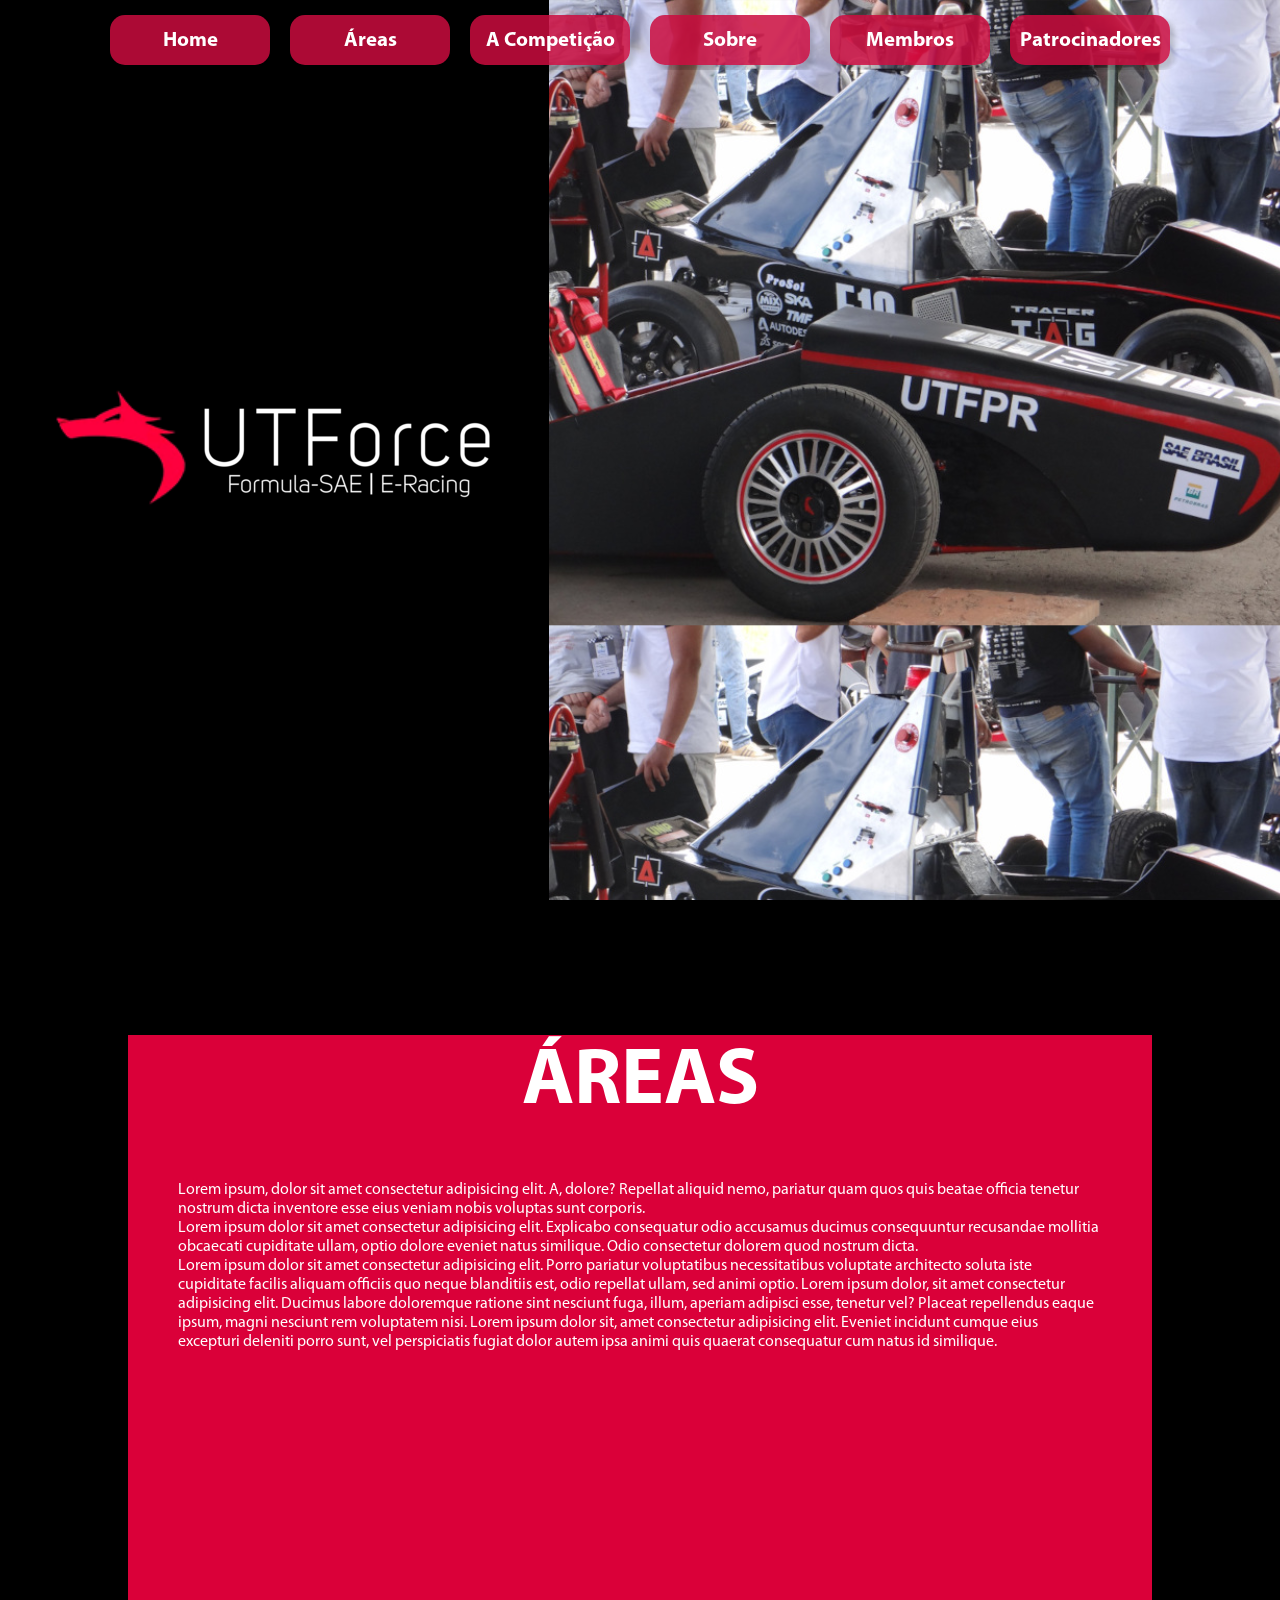
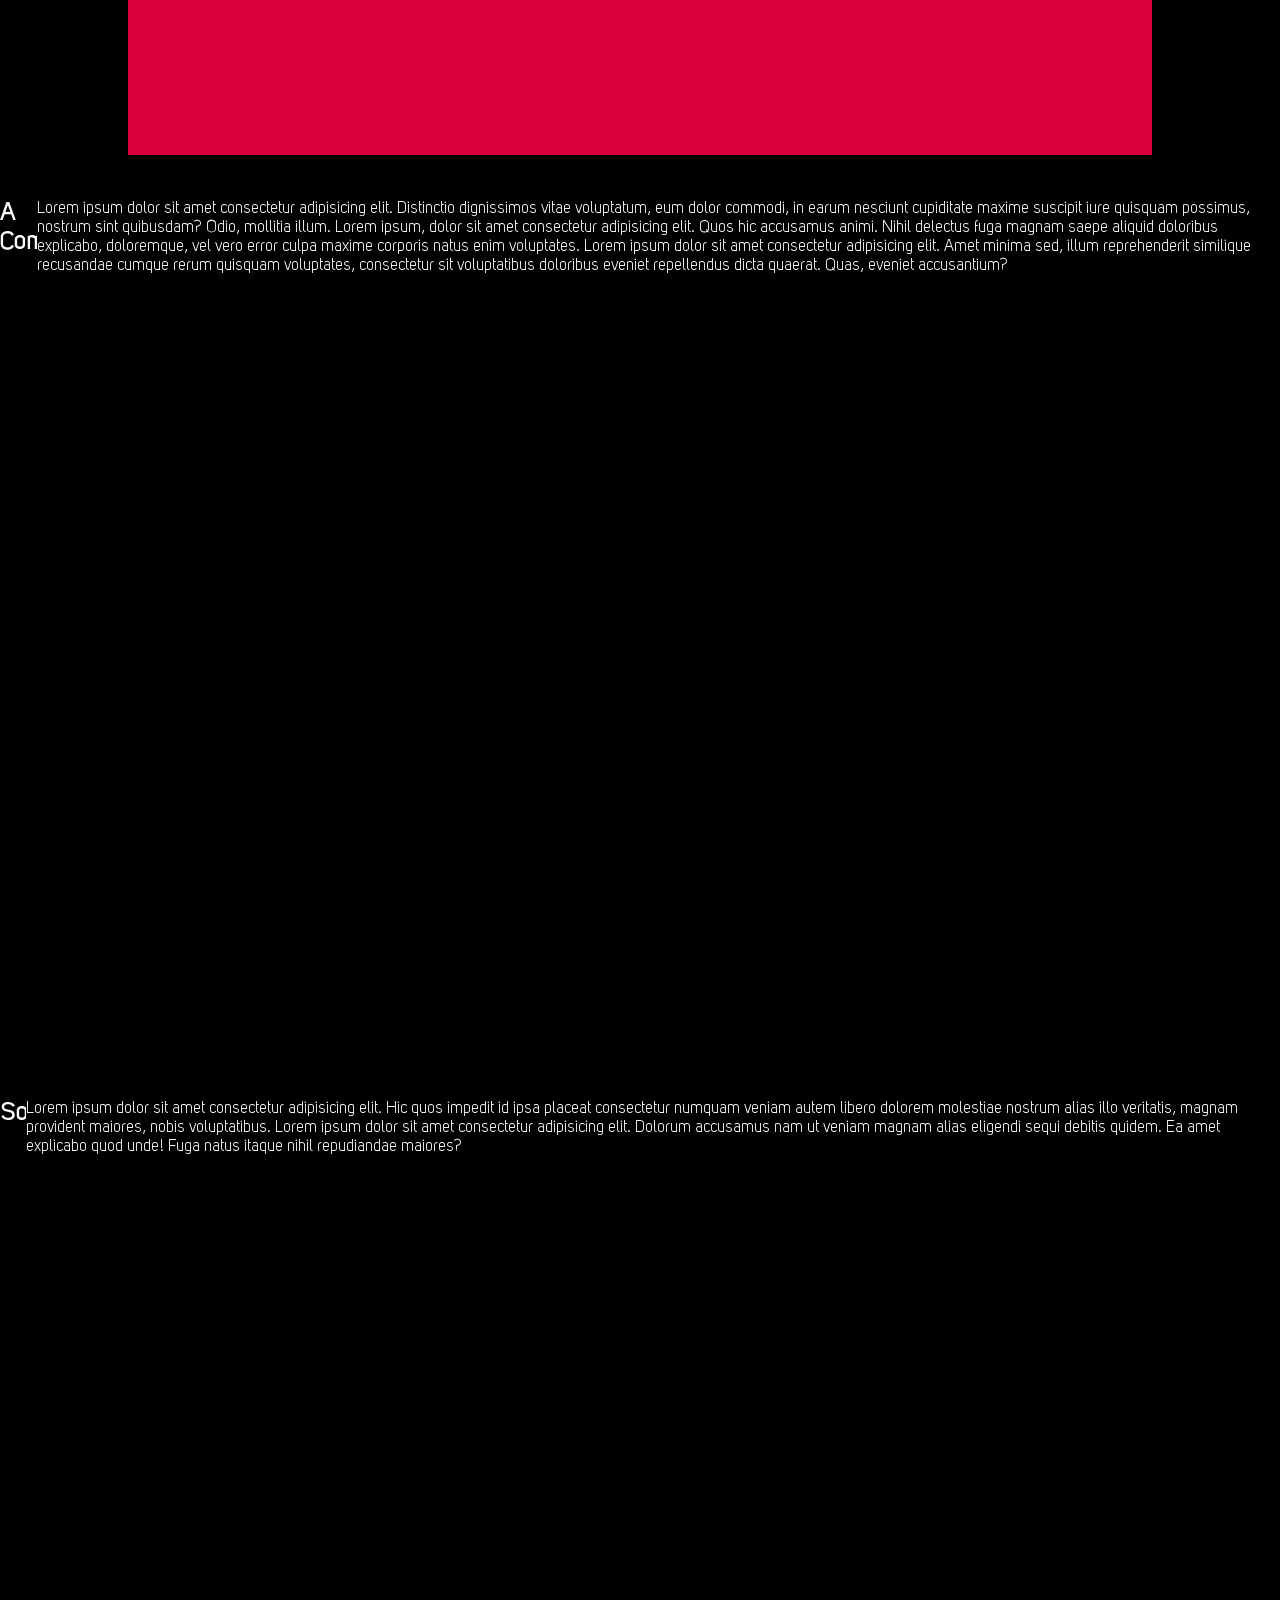
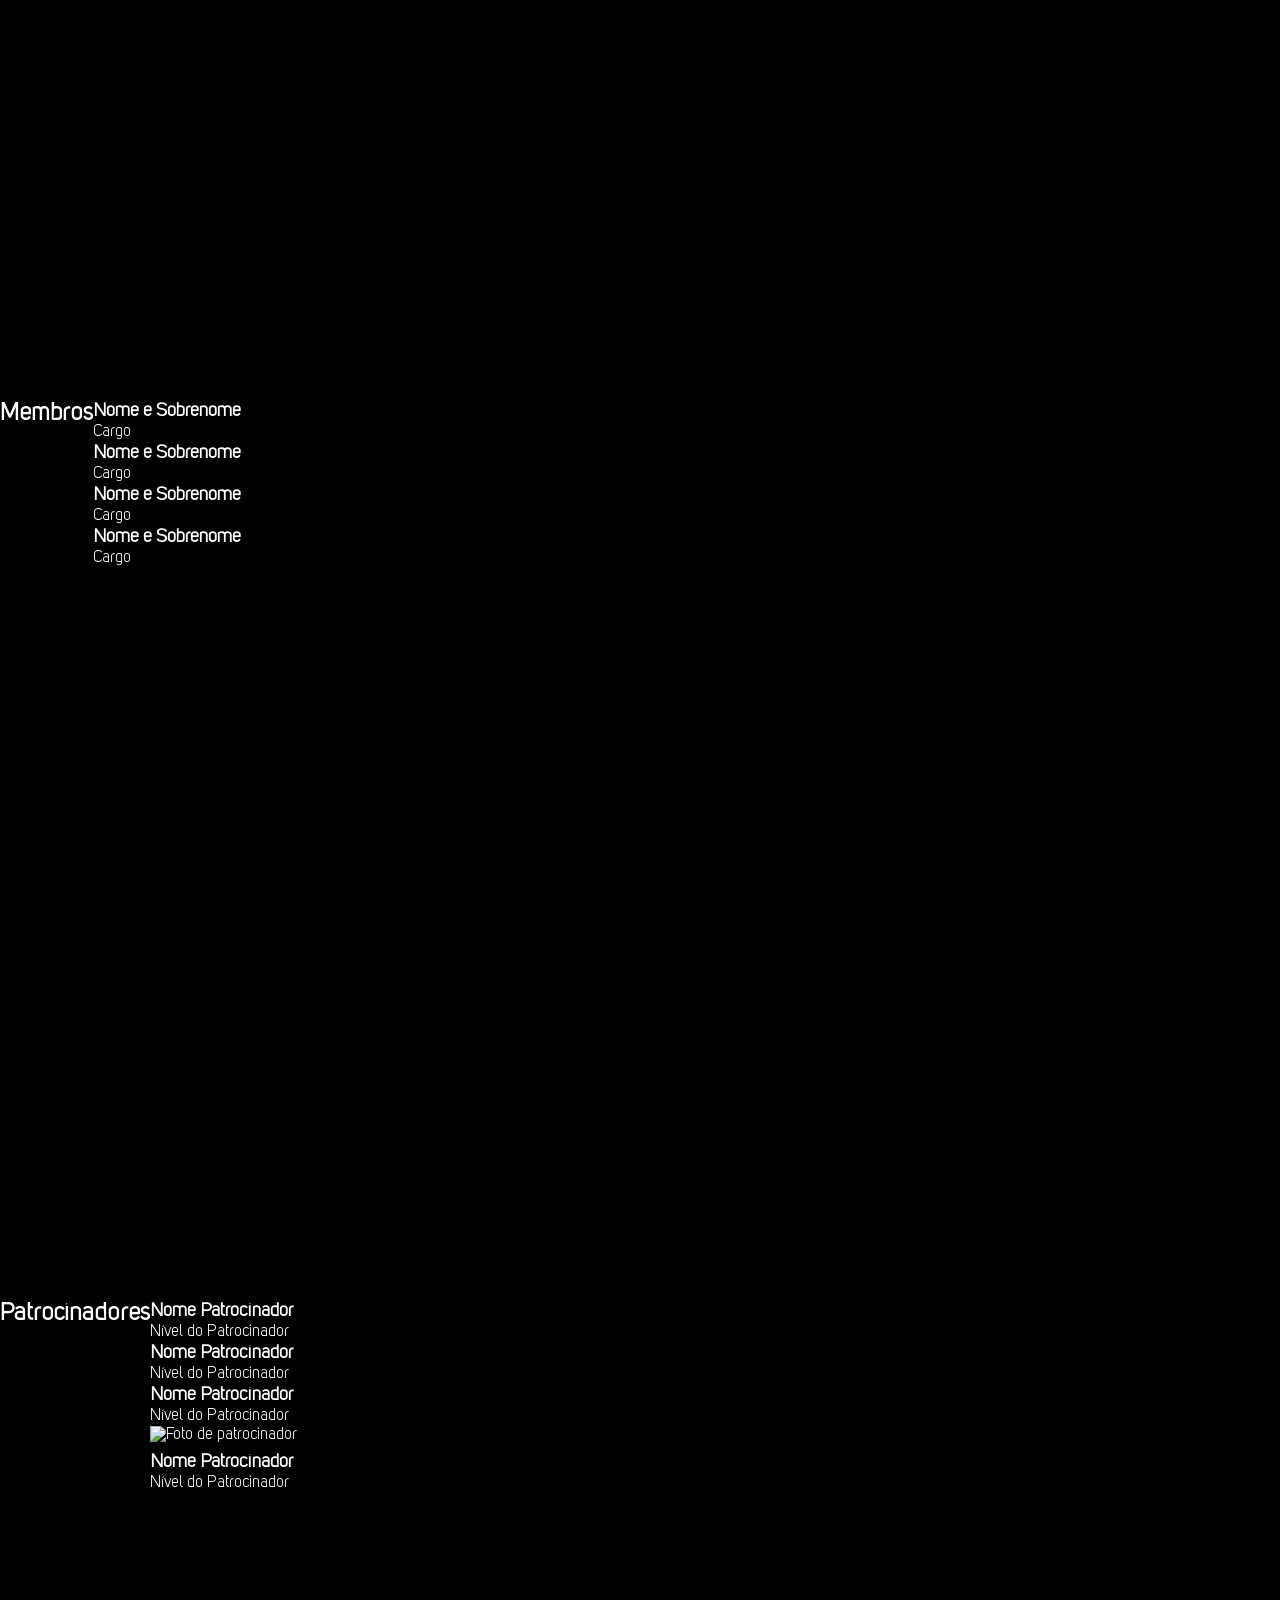
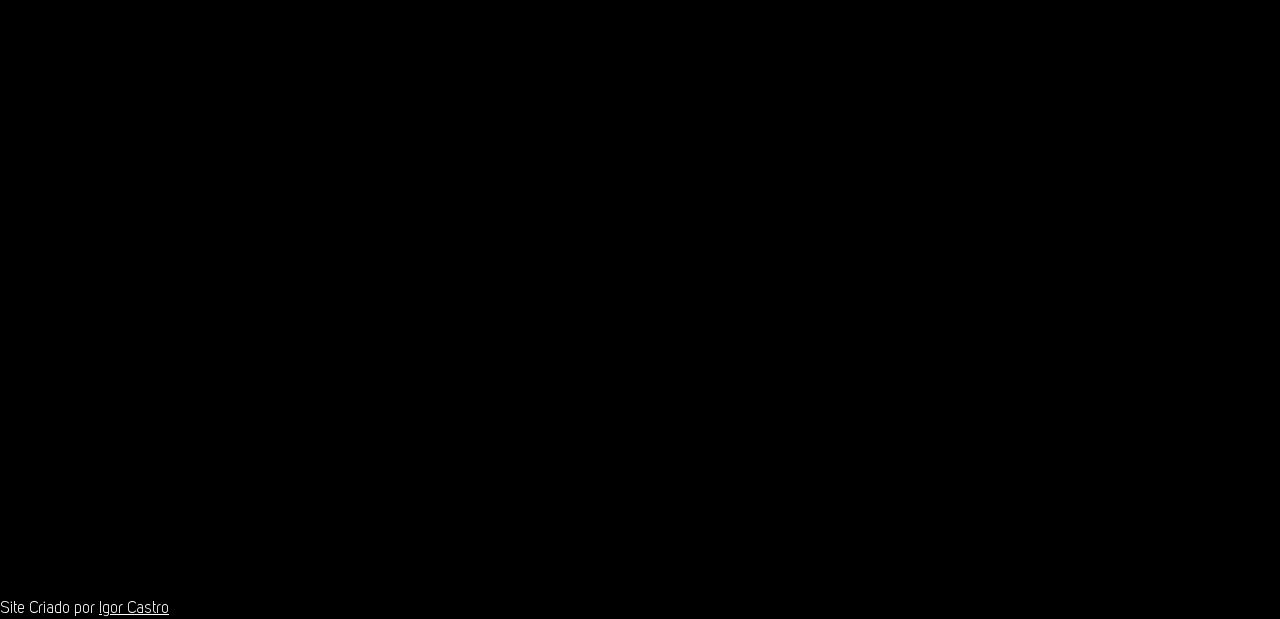
==== commit 3c019971: "starting point for the areas page :D" ====
--- a/index.html
+++ b/index.html
@@ -25,16 +25,15 @@
     <main>
       <section id="menu-home" class="menu-home">
         <div class="o-projeto">
-          <h2>O que é o projeto?</h2>
-          <p>
-            Lorem ipsum dolor sit amet, consectetur adipisicing elit. Magni
-            nihil porro vitae temporibus nam harum aperiam illum recusandae
-            quaerat dolores id et iusto distinctio laborum, hic aliquam sit illo
-            provident? Lorem ipsum dolor sit amet consectetur, adipisicing elit.
-            Sint mollitia, ducimus dolore exercitationem consequatur fugiat
-            laborum aliquam enim numquam sunt officiis veritatis nobis facilis
-            adipisci voluptas aspernatur, ab quidem voluptatum?
-          </p>
+          <!-- <picture>
+            <source media="(max-width: 300px)" srcset="">
+          </picture> -->
+          <div class="logo">
+            <img src="images/logo.png" alt="Logo UTForce" />
+          </div>
+          <div class="texto-logo">
+            <img src="images/logo-texto-300x100.png" alt="Texto UTForce" />
+          </div>
         </div>
 
         <div class="imagem-1">
@@ -45,24 +44,127 @@
         </div>
       </section>
 
-      <section id="menu-areas" class="menu-areas">
-        <div class="areas">
-          <h3>Áreas</h3>
-          <p>
-            Lorem ipsum dolor sit amet consectetur adipisicing elit. Praesentium
-            quisquam mollitia quos eos rem saepe harum nobis quae possimus
-            tenetur veniam reprehenderit, officia quas dolorum qui reiciendis
-            necessitatibus nulla beatae.
-          </p>
-        </div>
-        <div class="mvv">
-          <h3>Missão, Visão, Valores</h3>
-          <p>
-            Lorem ipsum dolor sit amet consectetur adipisicing elit. Totam
-            pariatur atque, odio expedita quibusdam quo voluptatum maiores
-            adipisci nemo aut commodi cum blanditiis obcaecati illo ab, esse
-            eveniet? Placeat, iste?
-          </p>
+      <section id="menu-areas" class="areas">
+        <div id="areas-page">
+          <div class="card-diretor">
+            <h1>ÁREAS</h1>
+            <p>
+              Lorem ipsum, dolor sit amet consectetur adipisicing elit. A, dolore?
+              Repellat aliquid nemo, pariatur quam quos quis beatae officia
+              tenetur nostrum dicta inventore esse eius veniam nobis voluptas sunt
+              corporis.<br>
+              Lorem ipsum dolor sit amet consectetur adipisicing elit. Explicabo consequatur odio accusamus ducimus consequuntur recusandae mollitia obcaecati cupiditate ullam, optio dolore eveniet natus similique. Odio consectetur dolorem quod nostrum dicta.<br>
+              Lorem ipsum dolor sit amet consectetur adipisicing elit. Porro pariatur voluptatibus necessitatibus voluptate architecto soluta iste cupiditate facilis aliquam officiis quo neque blanditiis est, odio repellat ullam, sed animi optio. Lorem ipsum dolor, sit amet consectetur adipisicing elit. Ducimus labore doloremque ratione sint nesciunt fuga, illum, aperiam adipisci esse, tenetur vel? Placeat repellendus eaque ipsum, magni nesciunt rem voluptatem nisi. Lorem ipsum dolor sit, amet consectetur adipisicing elit. Eveniet incidunt cumque eius excepturi deleniti porro sunt, vel perspiciatis fugiat dolor autem ipsa animi quis quaerat consequatur cum natus id similique.<br>
+            </p>
+          </div>
+        </div>
+        <div id="eletrica-page">
+          <div class="card-diretor">
+            <h1>Elétrica</h1>
+            <div class="diretor">
+              <div class="dados-diretor">
+                <img
+                  src="images/eletrica-gerente.png"
+                  alt="Diretor de Elétrica"
+                />
+                <div class="box-dados">
+                  <h3>Lucas Christen</h3>
+                  <p>Diretor de Elétrica</p>
+                </div>
+              </div>
+              <div class="fala-diretor">
+                <p>
+                  Lorem, ipsum dolor sit amet consectetur adipisicing elit. In, distinctio minima maxime officiis corporis doloremque amet nisi eveniet culpa quam natus possimus? Neque quod quaerat corporis quos adipisci, expedita vitae?
+                  Lorem ipsum dolor sit amet consectetur adipisicing elit. Deleniti ipsum dolore facilis et? Dolorum fugiat, asperiores dolores aut perferendis voluptate, amet impedit sed repellendus fuga laudantium laboriosam commodi? Earum, consectetur.
+                  Lorem ipsum dolor, sit amet consectetur adipisicing elit.
+                  Repellendus, voluptatum ipsam molestias, earum dignissimos omnis
+                  maxime laudantium quibusdam ratione quis deleniti quaerat sequi
+                  laborum rerum. Ad recusandae reprehenderit dolorum reiciendis.
+                </p>
+              </div>
+            </div>
+          </div>
+        </div>
+        <div id="mecanica-page">
+          <div class="card-diretor">
+            <h1>Mecânica</h1>
+            <div class="diretor">
+              <div class="dados-diretor">
+                <img
+                  src="images/eletrica-gerente.png"
+                  alt="Diretor de Elétrica"
+                />
+                <div class="box-dados">
+                  <h3>Lucas Christen</h3>
+                  <p>Diretor de Elétrica</p>
+                </div>
+              </div>
+              <div class="fala-diretor">
+                <p>
+                  Lorem, ipsum dolor sit amet consectetur adipisicing elit. In, distinctio minima maxime officiis corporis doloremque amet nisi eveniet culpa quam natus possimus? Neque quod quaerat corporis quos adipisci, expedita vitae?
+                  Lorem ipsum dolor sit amet consectetur adipisicing elit. Deleniti ipsum dolore facilis et? Dolorum fugiat, asperiores dolores aut perferendis voluptate, amet impedit sed repellendus fuga laudantium laboriosam commodi? Earum, consectetur.
+                  Lorem ipsum dolor, sit amet consectetur adipisicing elit.
+                  Repellendus, voluptatum ipsam molestias, earum dignissimos omnis
+                  maxime laudantium quibusdam ratione quis deleniti quaerat sequi
+                  laborum rerum. Ad recusandae reprehenderit dolorum reiciendis.
+                </p>
+              </div>
+            </div>
+          </div>
+        </div>
+        <div id="administracao-page">
+          <div class="card-diretor">
+            <h1>Administração</h1>
+            <div class="diretor">
+              <div class="dados-diretor">
+                <img
+                  src="images/eletrica-gerente.png"
+                  alt="Diretor de Elétrica"
+                />
+                <div class="box-dados">
+                  <h3>Lucas Christen</h3>
+                  <p>Diretor de Elétrica</p>
+                </div>
+              </div>
+              <div class="fala-diretor">
+                <p>
+                  Lorem, ipsum dolor sit amet consectetur adipisicing elit. In, distinctio minima maxime officiis corporis doloremque amet nisi eveniet culpa quam natus possimus? Neque quod quaerat corporis quos adipisci, expedita vitae?
+                  Lorem ipsum dolor sit amet consectetur adipisicing elit. Deleniti ipsum dolore facilis et? Dolorum fugiat, asperiores dolores aut perferendis voluptate, amet impedit sed repellendus fuga laudantium laboriosam commodi? Earum, consectetur.
+                  Lorem ipsum dolor, sit amet consectetur adipisicing elit.
+                  Repellendus, voluptatum ipsam molestias, earum dignissimos omnis
+                  maxime laudantium quibusdam ratione quis deleniti quaerat sequi
+                  laborum rerum. Ad recusandae reprehenderit dolorum reiciendis.
+                </p>
+              </div>
+            </div>
+          </div>
+        </div>
+        <div id="marketing-page">
+          <div class="card-diretor">
+            <h1>Marketing</h1>
+            <div class="diretor">
+              <div class="dados-diretor">
+                <img
+                  src="images/eletrica-gerente.png"
+                  alt="Diretor de Elétrica"
+                />
+                <div class="box-dados">
+                  <h3>Lucas Christen</h3>
+                  <p>Diretor de Elétrica</p>
+                </div>
+              </div>
+              <div class="fala-diretor">
+                <p>
+                  Lorem, ipsum dolor sit amet consectetur adipisicing elit. In, distinctio minima maxime officiis corporis doloremque amet nisi eveniet culpa quam natus possimus? Neque quod quaerat corporis quos adipisci, expedita vitae?
+                  Lorem ipsum dolor sit amet consectetur adipisicing elit. Deleniti ipsum dolore facilis et? Dolorum fugiat, asperiores dolores aut perferendis voluptate, amet impedit sed repellendus fuga laudantium laboriosam commodi? Earum, consectetur.
+                  Lorem ipsum dolor, sit amet consectetur adipisicing elit.
+                  Repellendus, voluptatum ipsam molestias, earum dignissimos omnis
+                  maxime laudantium quibusdam ratione quis deleniti quaerat sequi
+                  laborum rerum. Ad recusandae reprehenderit dolorum reiciendis.
+                </p>
+              </div>
+            </div>
+          </div>
         </div>
       </section>
 
--- a/style/style.css
+++ b/style/style.css
@@ -2,97 +2,98 @@
 
 /* Fontes */
 @font-face {
-    font-family: 'Myriad Regular';
-    src: url(../fonts/myriad-pro/MYRIADPRO-REGULAR.woff);
-}
-
-@font-face {
-    font-family: 'Myriad Bold';
-    src: url(../fonts/myriad-pro/MYRIADPRO-BOLD.woff);
-}
-
-@font-face {
-    font-family: 'Myriad Light';
-    src: url(../fonts/myriad-pro/MyriadPro-Light.woff);
-}
-
-@font-face {
-    font-family: 'Kiye Sans';
-    src: url(../fonts/kiye-sans/Kiye-Sans.ttf);
+  font-family: "Myriad Regular";
+  src: url(../fonts/myriad-pro/MYRIADPRO-REGULAR.woff);
+}
+
+@font-face {
+  font-family: "Myriad Bold";
+  src: url(../fonts/myriad-pro/MYRIADPRO-BOLD.woff);
+}
+
+@font-face {
+  font-family: "Myriad Light";
+  src: url(../fonts/myriad-pro/MyriadPro-Light.woff);
+}
+
+@font-face {
+  font-family: "Kiye Sans";
+  src: url(../fonts/kiye-sans/Kiye-Sans.ttf);
 }
 
 /* Cores do site */
 :root {
-    --cor-0: #DA0039;
-    --cor-1: #A62145;
-    --cor-2: #732E40;
-    --cor-3: #40262D;
-    --cor-4: #363434;
-
-    --fonte-padrao: 'Kiye Sans', Arial, sans-serif;
-    --fonte-destaque-regular: 'Myriad Regular', sans-serif;
-    --fonte-destaque-bold: 'Myriad Bold', sans-serif;
-    --fonte-destaque-light: 'Myriad Light', sans-serif;
+  --cor-0: #da0039;
+  --cor-1: #a62145;
+  --cor-2: #732e40;
+  --cor-3: #40262d;
+  --cor-4: #363434;
+
+  --fonte-padrao: "Kiye Sans", Arial, sans-serif;
+  --fonte-destaque-regular: "Myriad Regular", sans-serif;
+  --fonte-destaque-bold: "Myriad Bold", sans-serif;
+  --fonte-destaque-light: "Myriad Light", sans-serif;
 }
 
 /* Reset e estilos globais */
 * {
-    margin: 0;
-    padding: 0;
-    color: white;
+  margin: 0;
+  padding: 0;
+  overflow-x: hidden;
+  color: white;
 }
 
 body {
-    background-color: black;
-    font-family: var(--fonte-padrao);
-}
-
-main > section{
-    background-image: url(../images/background-black.png);
-    background-size: 100%;
-    width: 100%;
+  background-color: black;
+  font-family: var(--fonte-padrao);
+}
+
+main > section {
+  background-image: url(../images/background-black.png);
+  background-size: 100%;
+  width: 100%;
 }
 
 /* Menu desktop */
 .desktop-menu {
-    background-color: transparent;
-    position: fixed;
-    top: 10px;
-    left: 100px;
-    right: 100px;
-    display: flex;
-    justify-content: space-around;
-    align-items: center;
-    height: 60px;
-    border-radius: 15px;
+  background-color: transparent;
+  position: fixed;
+  top: 10px;
+  left: 100px;
+  right: 100px;
+  display: flex;
+  justify-content: space-around;
+  align-items: center;
+  height: 60px;
+  border-radius: 15px;
 }
 
 .desktop-menu a {
-    background-color: rgba(202, 12, 63, 0.85);
-    color: white;
-    flex: 1;
-    margin: 0 10px;
-    display: flex;
-    justify-content: center;
-    align-items: center;
-    width: 20px;
-    height: 50px;
-    border-radius: 15px;
-    text-decoration: none;
-    font-weight: bold;
-    box-shadow: 5px 5px 5px rgba(0, 0, 0, 0.192);
-    font-family: var(--fonte-destaque-bold);
-    font-size: 1.3em;
+  background-color: rgba(202, 12, 63, 0.85);
+  color: white;
+  flex: 1;
+  margin: 0 10px;
+  display: flex;
+  justify-content: center;
+  align-items: center;
+  width: 20px;
+  height: 50px;
+  border-radius: 15px;
+  text-decoration: none;
+  font-weight: bold;
+  box-shadow: 5px 5px 5px rgba(0, 0, 0, 0.192);
+  font-family: var(--fonte-destaque-bold);
+  font-size: 1.3em;
 }
 
 .desktop-menu > a:hover {
-    background-color: rgba(218, 00, 57);
-    box-shadow: 5px 5px 20px rgba(0, 0, 0);
+  background-color: rgba(218, 00, 57);
+  box-shadow: 5px 5px 20px rgba(0, 0, 0);
 }
 
 /* Conteúdo principal */
 main {
-    flex: 2;
+  flex: 2;
 }
 
 /* main > div {
@@ -100,87 +101,113 @@
 } */
 
 section {
-    height: 100vh;
-    display: flex;
+  height: 100vh;
+  display: flex;
+}
+
+.menu-home {
+  width: 100%;
 }
 
 .o-projeto {
-    max-width: 40%;
-    display: flex;
-    flex-direction: column;
-    justify-content: center;
-    align-items: center;
-    text-align: center;
-}
-
-.o-projeto h2 {
-    padding: 10px;
-    font-family: var(--fonte-destaque-bold);
-    font-size: 3em;
-    text-shadow: 1px 1px 2px var(--cor-0);
-    background-color: rgba(255, 255, 255, 0.02);
-    box-shadow: 7px -7px 7px var(--cor-1);
-    border-radius: 20px 20px 0 0;
-}
-
-.o-projeto p {
-    margin: 0 20px;
-    padding: 10px 40px;
-    text-align: justify;
-    font-family: var(--fonte-destaque-regular);
-    font-size: 1.15em;
-    background-color: rgba(255, 255, 255, 0.02);
-    box-shadow: 7px 7px 7px var(--cor-1);
-    border-radius: 20px;
-}
-
-/* Imagens */
+  width: 45%;
+  display: flex;
+  justify-content: center;
+  align-items: center;
+  text-align: center;
+}
+
+.o-projeto div img {
+  height: auto;
+  width: 100%;
+}
+
+.logo {
+  width: 150px;
+  height: auto;
+}
+
+/* Imagem Home */
 .imagem-1 {
-    background-image: url(../images/carro-1-transparencia-10.JPG);
-    background-size: 100%;
-    height: 100%;
-    width: 60%;
-    display: flex;
-    justify-content: center;
-    align-items: center;
-}
-
-.imagem-1 img, source {
+  position: end;
+  background-image: url(../images/carro-1.JPG);
+  background-size: 110%;
+  width: 60%;
+}
+
+/* .imagem-1 img, source {
     max-width: 100%;
     height: auto;
     border-radius: 60px;
-}
-
-.menu-areas > div {
-    align-items: center;
+} */
+
+.areas {
+    overflow-x: scroll;
+    height: 100vh;
+}
+
+.areas > div {
+    min-width: 100vw;
+    display: flex;
     justify-content: center;
-    width: 50%;
-    padding: 40px;
-}
-
-.menu-areas h3 {
-    padding: 10px;
+    align-items: center;
+}
+
+.card-diretor {
+    margin-top: 10vh;
+    background-color: var(--cor-0);
+    height: 80vh;
+    width: 80vw;
+}
+
+.card-diretor h1 {
+    text-align: center;
     font-family: var(--fonte-destaque-bold);
-    font-size: 3em;
-    text-shadow: 1px 1px 2px var(--cor-0);
-    border-radius: 20px 20px 0 0;
-}
-
-.menu-areas p {
-    margin: 0 20px;
-    padding: 10px 40px;
-    text-align: justify;
-    font-family: var(--fonte-destaque-regular);
-    font-size: 1.15em;
-    border-radius: 20px;
-}
-
-.areas, .mvv {
-    max-width: 50%;
+    font-size: 5em;
+}
+
+.diretor {
+    display: flex;
+}
+
+.dados-diretor {
+    margin: 5px auto;
+    width: 35%;
     display: flex;
     flex-direction: column;
     justify-content: center;
     align-items: center;
-    text-align: center;
-}
-
+}
+
+.dados-diretor img {
+    max-width: 200px;
+    border-radius: 100px;
+}
+
+.box-dados {
+    display: flex;
+    flex-direction: column;
+    justify-content: center;
+    align-items: center;
+}
+
+.box-dados h3 {
+    font-family: var(--fonte-destaque-regular);
+    font-size: 1.5em;
+}
+
+.fala-diretor {
+    margin: 25px;
+    width: 65%;
+    text-align: justify;
+    display: flex;
+    align-items: center;
+    background-color: rgba(0, 0, 0, 0.185);
+    border-radius: 60px;
+}
+
+.fala-diretor, .card-diretor > p {
+    font-family: var(--fonte-destaque-regular);
+    font-size: 1em;
+    padding: 50px;
+}
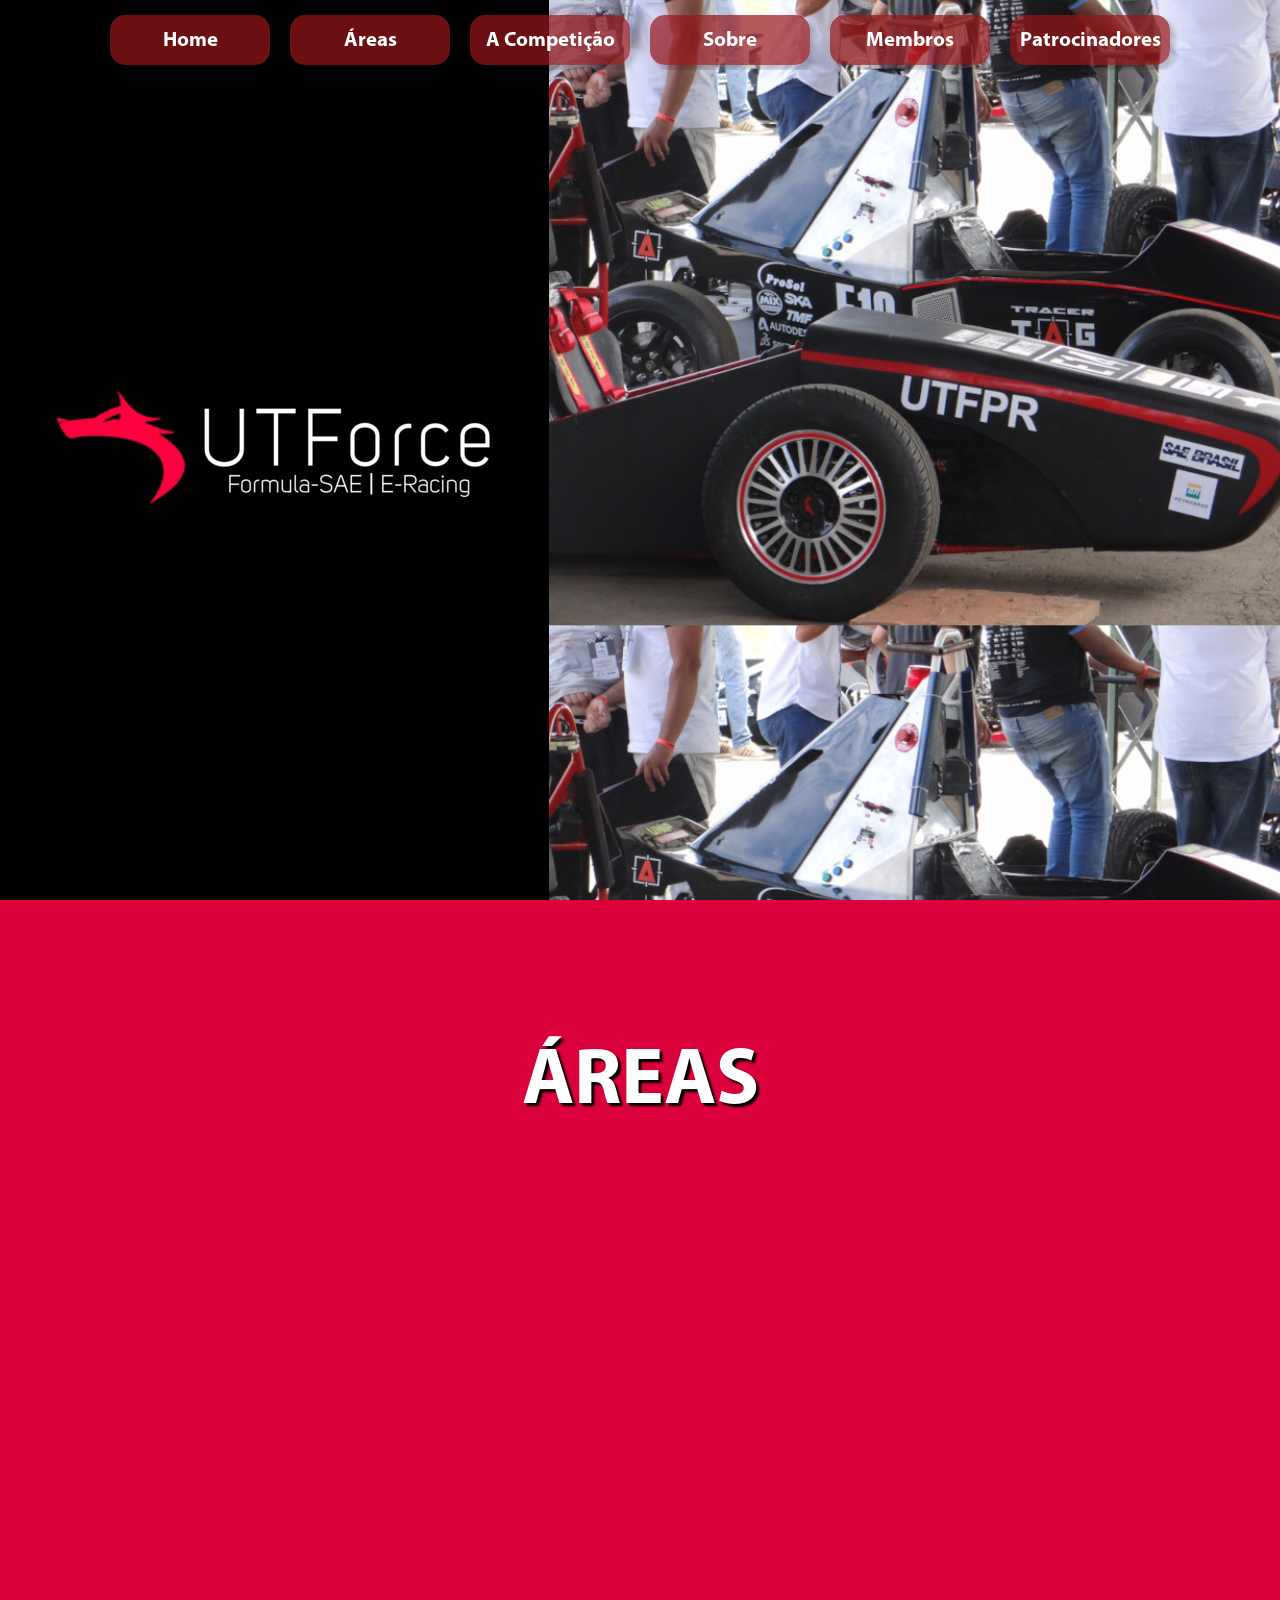
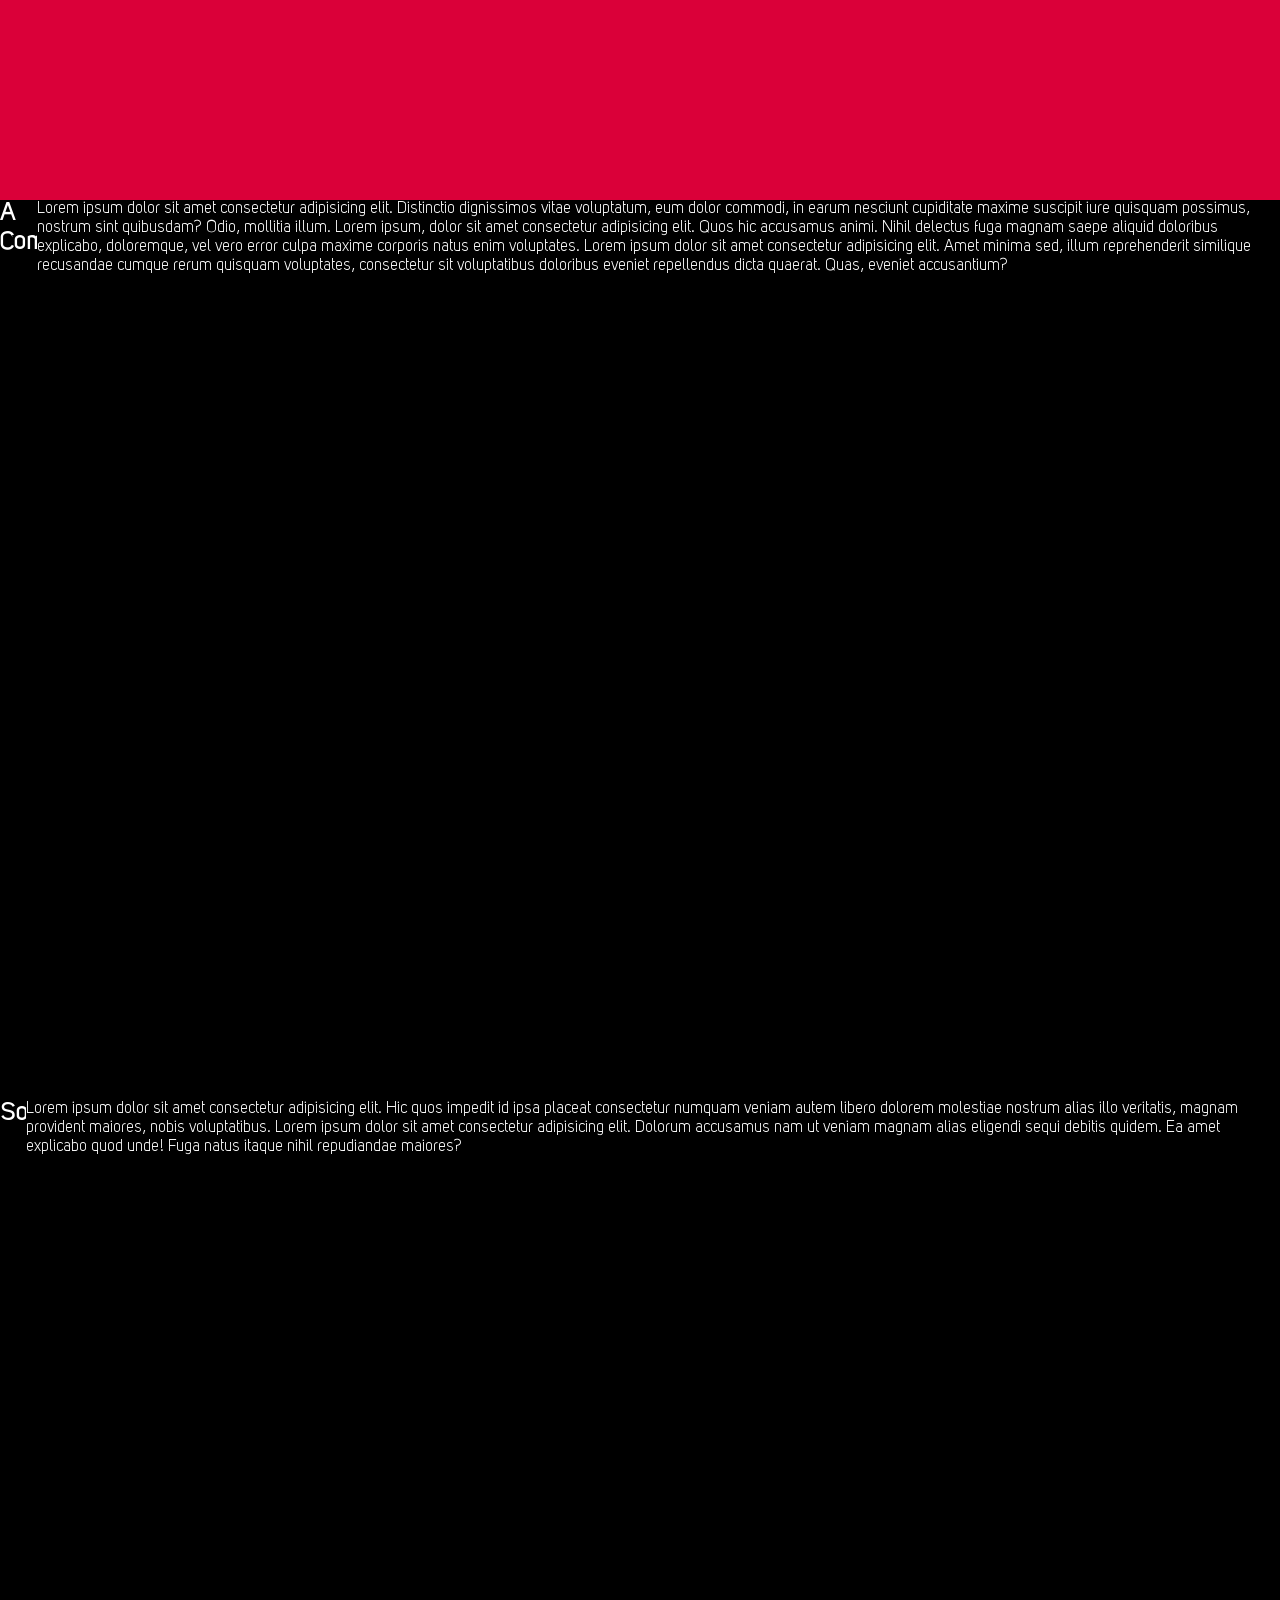
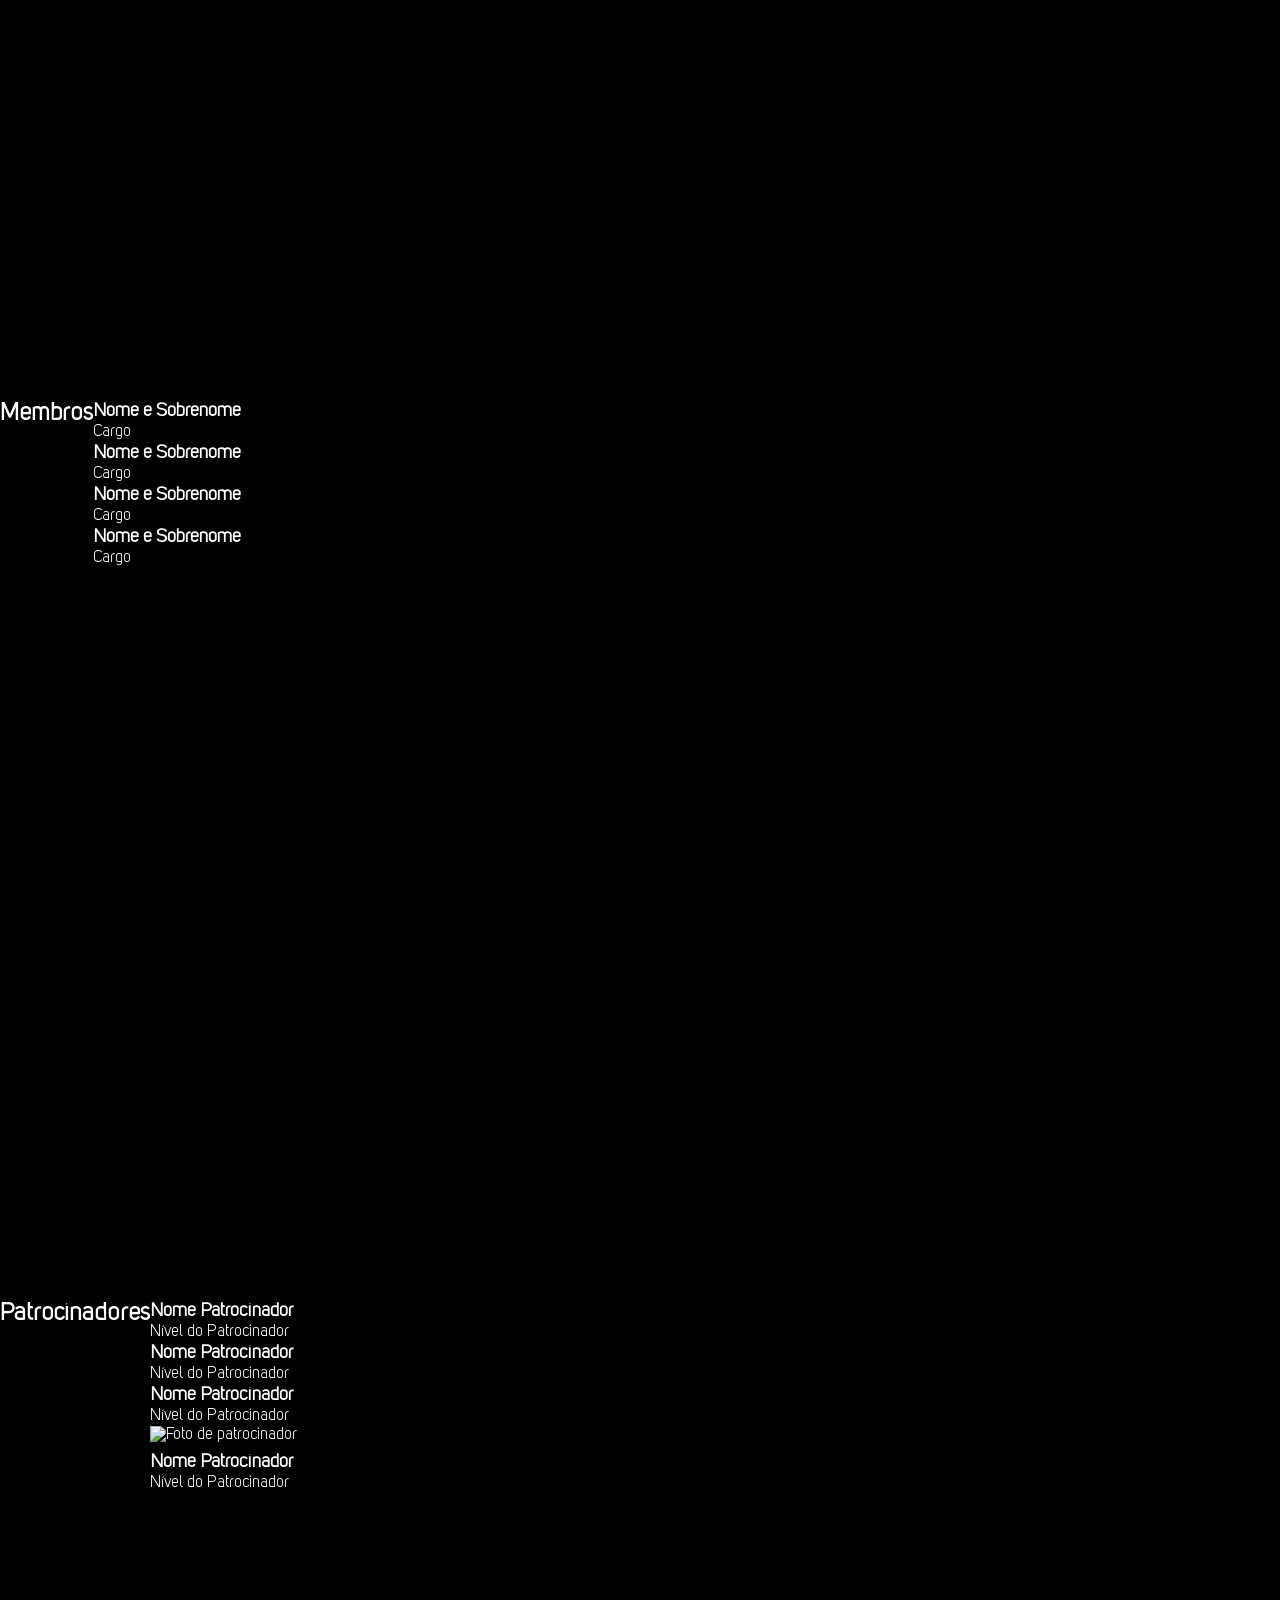
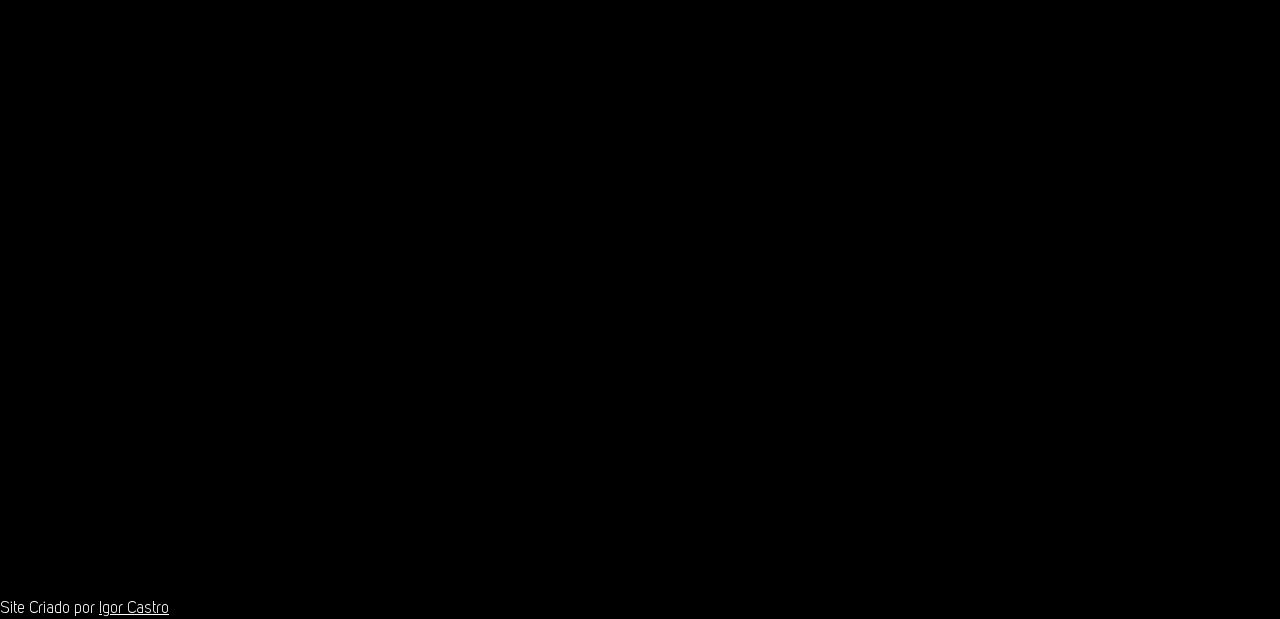
==== commit 868566f6: "finished css and html for the areas page" ====
--- a/index.html
+++ b/index.html
@@ -46,25 +46,17 @@
 
       <section id="menu-areas" class="areas">
         <div id="areas-page">
-          <div class="card-diretor">
+          <div class="card">
             <h1>ÁREAS</h1>
-            <p>
-              Lorem ipsum, dolor sit amet consectetur adipisicing elit. A, dolore?
-              Repellat aliquid nemo, pariatur quam quos quis beatae officia
-              tenetur nostrum dicta inventore esse eius veniam nobis voluptas sunt
-              corporis.<br>
-              Lorem ipsum dolor sit amet consectetur adipisicing elit. Explicabo consequatur odio accusamus ducimus consequuntur recusandae mollitia obcaecati cupiditate ullam, optio dolore eveniet natus similique. Odio consectetur dolorem quod nostrum dicta.<br>
-              Lorem ipsum dolor sit amet consectetur adipisicing elit. Porro pariatur voluptatibus necessitatibus voluptate architecto soluta iste cupiditate facilis aliquam officiis quo neque blanditiis est, odio repellat ullam, sed animi optio. Lorem ipsum dolor, sit amet consectetur adipisicing elit. Ducimus labore doloremque ratione sint nesciunt fuga, illum, aperiam adipisci esse, tenetur vel? Placeat repellendus eaque ipsum, magni nesciunt rem voluptatem nisi. Lorem ipsum dolor sit, amet consectetur adipisicing elit. Eveniet incidunt cumque eius excepturi deleniti porro sunt, vel perspiciatis fugiat dolor autem ipsa animi quis quaerat consequatur cum natus id similique.<br>
-            </p>
           </div>
         </div>
         <div id="eletrica-page">
-          <div class="card-diretor">
-            <h1>Elétrica</h1>
-            <div class="diretor">
-              <div class="dados-diretor">
-                <img
-                  src="images/eletrica-gerente.png"
+          <h1 class="destacado">Elétrica</h1>
+          <div class="card-diretor">
+            <div class="diretor">
+              <div class="dados-diretor">
+                <img
+                  src="images/diretores/eletrica-diretor.png"
                   alt="Diretor de Elétrica"
                 />
                 <div class="box-dados">
@@ -74,101 +66,125 @@
               </div>
               <div class="fala-diretor">
                 <p>
-                  Lorem, ipsum dolor sit amet consectetur adipisicing elit. In, distinctio minima maxime officiis corporis doloremque amet nisi eveniet culpa quam natus possimus? Neque quod quaerat corporis quos adipisci, expedita vitae?
-                  Lorem ipsum dolor sit amet consectetur adipisicing elit. Deleniti ipsum dolore facilis et? Dolorum fugiat, asperiores dolores aut perferendis voluptate, amet impedit sed repellendus fuga laudantium laboriosam commodi? Earum, consectetur.
-                  Lorem ipsum dolor, sit amet consectetur adipisicing elit.
-                  Repellendus, voluptatum ipsam molestias, earum dignissimos omnis
-                  maxime laudantium quibusdam ratione quis deleniti quaerat sequi
-                  laborum rerum. Ad recusandae reprehenderit dolorum reiciendis.
+                  Lorem, ipsum dolor sit amet consectetur adipisicing elit. In,
+                  distinctio minima maxime officiis corporis doloremque amet
+                  nisi eveniet culpa quam natus possimus? Neque quod quaerat
+                  corporis quos adipisci, expedita vitae? Lorem ipsum dolor sit
+                  amet consectetur adipisicing elit. Deleniti ipsum dolore
+                  facilis et? Dolorum fugiat, asperiores dolores aut perferendis
+                  voluptate, amet impedit sed repellendus fuga laudantium
+                  laboriosam commodi? Earum, consectetur. Lorem ipsum dolor, sit
+                  amet consectetur adipisicing elit. Repellendus, voluptatum
+                  ipsam molestias, earum dignissimos omnis maxime laudantium
+                  quibusdam ratione quis deleniti quaerat sequi laborum rerum.
+                  Ad recusandae reprehenderit dolorum reiciendis.
                 </p>
               </div>
             </div>
           </div>
         </div>
         <div id="mecanica-page">
-          <div class="card-diretor">
-            <h1>Mecânica</h1>
-            <div class="diretor">
-              <div class="dados-diretor">
-                <img
-                  src="images/eletrica-gerente.png"
-                  alt="Diretor de Elétrica"
-                />
-                <div class="box-dados">
-                  <h3>Lucas Christen</h3>
-                  <p>Diretor de Elétrica</p>
-                </div>
-              </div>
-              <div class="fala-diretor">
-                <p>
-                  Lorem, ipsum dolor sit amet consectetur adipisicing elit. In, distinctio minima maxime officiis corporis doloremque amet nisi eveniet culpa quam natus possimus? Neque quod quaerat corporis quos adipisci, expedita vitae?
-                  Lorem ipsum dolor sit amet consectetur adipisicing elit. Deleniti ipsum dolore facilis et? Dolorum fugiat, asperiores dolores aut perferendis voluptate, amet impedit sed repellendus fuga laudantium laboriosam commodi? Earum, consectetur.
-                  Lorem ipsum dolor, sit amet consectetur adipisicing elit.
-                  Repellendus, voluptatum ipsam molestias, earum dignissimos omnis
-                  maxime laudantium quibusdam ratione quis deleniti quaerat sequi
-                  laborum rerum. Ad recusandae reprehenderit dolorum reiciendis.
+          <h1 class="destacado">Mecânica</h1>
+          <div class="card-diretor">
+            <div class="diretor">
+              <div class="dados-diretor">
+                <img
+                  src="images/diretores/mecanica-diretora.png"
+                  alt="Diretor de Elétrica"
+                />
+                <div class="box-dados">
+                  <h3>Daniela Marchi</h3>
+                  <p>Diretora de Mecânica</p>
+                </div>
+              </div>
+              <div class="fala-diretor">
+                <p>
+                  Lorem, ipsum dolor sit amet consectetur adipisicing elit. In,
+                  distinctio minima maxime officiis corporis doloremque amet
+                  nisi eveniet culpa quam natus possimus? Neque quod quaerat
+                  corporis quos adipisci, expedita vitae? Lorem ipsum dolor sit
+                  amet consectetur adipisicing elit. Deleniti ipsum dolore
+                  facilis et? Dolorum fugiat, asperiores dolores aut perferendis
+                  voluptate, amet impedit sed repellendus fuga laudantium
+                  laboriosam commodi? Earum, consectetur. Lorem ipsum dolor, sit
+                  amet consectetur adipisicing elit. Repellendus, voluptatum
+                  ipsam molestias, earum dignissimos omnis maxime laudantium
+                  quibusdam ratione quis deleniti quaerat sequi laborum rerum.
+                  Ad recusandae reprehenderit dolorum reiciendis.
                 </p>
               </div>
             </div>
           </div>
         </div>
         <div id="administracao-page">
-          <div class="card-diretor">
-            <h1>Administração</h1>
-            <div class="diretor">
-              <div class="dados-diretor">
-                <img
-                  src="images/eletrica-gerente.png"
-                  alt="Diretor de Elétrica"
-                />
-                <div class="box-dados">
-                  <h3>Lucas Christen</h3>
-                  <p>Diretor de Elétrica</p>
-                </div>
-              </div>
-              <div class="fala-diretor">
-                <p>
-                  Lorem, ipsum dolor sit amet consectetur adipisicing elit. In, distinctio minima maxime officiis corporis doloremque amet nisi eveniet culpa quam natus possimus? Neque quod quaerat corporis quos adipisci, expedita vitae?
-                  Lorem ipsum dolor sit amet consectetur adipisicing elit. Deleniti ipsum dolore facilis et? Dolorum fugiat, asperiores dolores aut perferendis voluptate, amet impedit sed repellendus fuga laudantium laboriosam commodi? Earum, consectetur.
-                  Lorem ipsum dolor, sit amet consectetur adipisicing elit.
-                  Repellendus, voluptatum ipsam molestias, earum dignissimos omnis
-                  maxime laudantium quibusdam ratione quis deleniti quaerat sequi
-                  laborum rerum. Ad recusandae reprehenderit dolorum reiciendis.
-                </p>
-              </div>
-            </div>
-          </div>
-        </div>
-        <div id="marketing-page">
-          <div class="card-diretor">
-            <h1>Marketing</h1>
-            <div class="diretor">
-              <div class="dados-diretor">
-                <img
-                  src="images/eletrica-gerente.png"
-                  alt="Diretor de Elétrica"
-                />
-                <div class="box-dados">
-                  <h3>Lucas Christen</h3>
-                  <p>Diretor de Elétrica</p>
-                </div>
-              </div>
-              <div class="fala-diretor">
-                <p>
-                  Lorem, ipsum dolor sit amet consectetur adipisicing elit. In, distinctio minima maxime officiis corporis doloremque amet nisi eveniet culpa quam natus possimus? Neque quod quaerat corporis quos adipisci, expedita vitae?
-                  Lorem ipsum dolor sit amet consectetur adipisicing elit. Deleniti ipsum dolore facilis et? Dolorum fugiat, asperiores dolores aut perferendis voluptate, amet impedit sed repellendus fuga laudantium laboriosam commodi? Earum, consectetur.
-                  Lorem ipsum dolor, sit amet consectetur adipisicing elit.
-                  Repellendus, voluptatum ipsam molestias, earum dignissimos omnis
-                  maxime laudantium quibusdam ratione quis deleniti quaerat sequi
-                  laborum rerum. Ad recusandae reprehenderit dolorum reiciendis.
-                </p>
-              </div>
-            </div>
-          </div>
-        </div>
-      </section>
-
-      <section id="menu-a-competicao" class="menu-a-competicao">
+          <h1 class="destacado">Administração</h1>
+          <div class="card-diretor">
+            <div class="diretor">
+              <div class="dados-diretor">
+                <img
+                  src="images/diretores/administracao-diretor.png"
+                  alt="Diretor de Elétrica"
+                />
+                <div class="box-dados">
+                  <h3>Joao Mendes</h3>
+                  <p>Diretor de Administração</p>
+                </div>
+              </div>
+              <div class="fala-diretor">
+                <p>
+                  Lorem, ipsum dolor sit amet consectetur adipisicing elit. In,
+                  distinctio minima maxime officiis corporis doloremque amet
+                  nisi eveniet culpa quam natus possimus? Neque quod quaerat
+                  corporis quos adipisci, expedita vitae? Lorem ipsum dolor sit
+                  amet consectetur adipisicing elit. Deleniti ipsum dolore
+                  facilis et? Dolorum fugiat, asperiores dolores aut perferendis
+                  voluptate, amet impedit sed repellendus fuga laudantium
+                  laboriosam commodi? Earum, consectetur. Lorem ipsum dolor, sit
+                  amet consectetur adipisicing elit. Repellendus, voluptatum
+                  ipsam molestias, earum dignissimos omnis maxime laudantium
+                  quibusdam ratione quis deleniti quaerat sequi laborum rerum.
+                  Ad recusandae reprehenderit dolorum reiciendis.
+                </p>
+              </div>
+            </div>
+          </div>
+        </div>
+        <div id="marketing-page" class="ultimo">
+          <h1 class="destacado">Marketing</h1>
+          <div class="card-diretor">
+            <div class="diretor">
+              <div class="dados-diretor">
+                <img
+                  src="images/diretores/marketing-diretora.png"
+                  alt="Diretor de Elétrica"
+                />
+                <div class="box-dados">
+                  <h3>Julia Patelli</h3>
+                  <p>Diretora de Marketing</p>
+                </div>
+              </div>
+              <div class="fala-diretor">
+                <p>
+                  Lorem, ipsum dolor sit amet consectetur adipisicing elit. In,
+                  distinctio minima maxime officiis corporis doloremque amet
+                  nisi eveniet culpa quam natus possimus? Neque quod quaerat
+                  corporis quos adipisci, expedita vitae? Lorem ipsum dolor sit
+                  amet consectetur adipisicing elit. Deleniti ipsum dolore
+                  facilis et? Dolorum fugiat, asperiores dolores aut perferendis
+                  voluptate, amet impedit sed repellendus fuga laudantium
+                  laboriosam commodi? Earum, consectetur. Lorem ipsum dolor, sit
+                  amet consectetur adipisicing elit. Repellendus, voluptatum
+                  ipsam molestias, earum dignissimos omnis maxime laudantium
+                  quibusdam ratione quis deleniti quaerat sequi laborum rerum.
+                  Ad recusandae reprehenderit dolorum reiciendis.
+                </p>
+              </div>
+            </div>
+          </div>
+        </div>
+      </section>
+
+      <section id="menu-a-competicao" class="a-competicao">
         <h2>A Competição</h2>
         <p>
           Lorem ipsum dolor sit amet consectetur adipisicing elit. Distinctio
@@ -185,7 +201,7 @@
         </p>
       </section>
 
-      <section id="menu-sobre" class="menu-sobre">
+      <section id="menu-sobre" class="sobre">
         <h2>Sobre</h2>
         <p>
           Lorem ipsum dolor sit amet consectetur adipisicing elit. Hic quos
@@ -198,7 +214,7 @@
         </p>
       </section>
 
-      <section id="menu-membros" class="menu-membros">
+      <section id="menu-membros" class="membros">
         <h2>Membros</h2>
         <div class="row">
           <div class="membro">
@@ -224,7 +240,7 @@
         </div>
       </section>
 
-      <section id="menu-patrocinadores" class="menu-patrocinadores">
+      <section id="menu-patrocinadores" class="patrocinadores">
         <h2>Patrocinadores</h2>
         <div class="row">
           <div class="patrocinador">
--- a/style/style.css
+++ b/style/style.css
@@ -56,6 +56,7 @@
 
 /* Menu desktop */
 .desktop-menu {
+  z-index: 5;
   background-color: transparent;
   position: fixed;
   top: 10px;
@@ -69,7 +70,7 @@
 }
 
 .desktop-menu a {
-  background-color: rgba(202, 12, 63, 0.85);
+  background-color: #96181ab4;
   color: white;
   flex: 1;
   margin: 0 10px;
@@ -87,8 +88,8 @@
 }
 
 .desktop-menu > a:hover {
-  background-color: rgba(218, 00, 57);
-  box-shadow: 5px 5px 20px rgba(0, 0, 0);
+  background-color: #96181A;
+  box-shadow: 5px 5px 5px rgba(0, 0, 0);
 }
 
 /* Conteúdo principal */
@@ -100,7 +101,7 @@
     height: 100vh;
 } */
 
-section {
+main section {
   height: 100vh;
   display: flex;
 }
@@ -142,72 +143,144 @@
 } */
 
 .areas {
-    overflow-x: scroll;
-    height: 100vh;
+  position: relative;
+  z-index: 1;
+  overflow-x: scroll;
+  height: 100vh;
 }
 
 .areas > div {
-    min-width: 100vw;
-    display: flex;
-    justify-content: center;
-    align-items: center;
+  position: relative;
+  z-index: 1;
+  min-width: 100vw;
+  display: flex;
+  justify-content: center;
+  align-items: center;
+  background-color: var(--cor-0);
+}
+
+.card {
+  margin-top: 10vh;
+  height: 80vh;
+  width: 80vw;
+}
+
+.destacado {
+  position: relative;
+  z-index: 5;
+  top: -31vh;
+  left: 50%;
+  width: 650px;
+  height: auto;
+  text-align: center;
+  font-family: var(--fonte-destaque-bold);
+  font-size: 5em;
+  text-shadow: 3px 3px 2px black;
+}
+
+.card h1 {
+  height: auto;
+  text-align: center;
+  font-family: var(--fonte-destaque-bold);
+  font-size: 5em;
+  text-shadow: 3px 3px 2px black;
 }
 
 .card-diretor {
-    margin-top: 10vh;
-    background-color: var(--cor-0);
-    height: 80vh;
-    width: 80vw;
-}
-
-.card-diretor h1 {
-    text-align: center;
-    font-family: var(--fonte-destaque-bold);
-    font-size: 5em;
+  z-index: 0;
+  position: relative;
+  margin-top: 10vh;
+  background-image: url(../images/background-black.png);
+  background-size: 100%;
+  width: 100%;
+  height: 70vh;
+  width: 80vw;
+  display: flex;
+  flex-direction: column;
+  justify-content: center;
+}
+
+.ultimo {
+  padding-right: 20vw;
 }
 
 .diretor {
-    display: flex;
+  display: flex;
+  height: 70%;
 }
 
 .dados-diretor {
-    margin: 5px auto;
-    width: 35%;
-    display: flex;
-    flex-direction: column;
-    justify-content: center;
-    align-items: center;
+  margin: 5px auto;
+  width: 30%;
+  display: flex;
+  flex-direction: column;
+  justify-content: center;
+  align-items: center;
 }
 
 .dados-diretor img {
-    max-width: 200px;
-    border-radius: 100px;
+  object-fit: cover;
+  max-width: 250px;
+  max-height: 250px;
+  border-radius: 50px;
 }
 
 .box-dados {
-    display: flex;
-    flex-direction: column;
-    justify-content: center;
-    align-items: center;
+  width: 200px;
+  height: 75px;
+  padding: 30px auto;
+  display: flex;
+  flex-direction: column;
+  justify-content: center;
+  align-items: center;
+  background-color: white;
+  box-shadow: 5px 5px 5px rgba(255, 255, 255, 0.1);
+  border-radius: 20px;
+}
+
+.box-dados > h3 {
+  color: black;
+}
+
+.box-dados > p {
+  color: black;
 }
 
 .box-dados h3 {
-    font-family: var(--fonte-destaque-regular);
-    font-size: 1.5em;
+  font-family: var(--fonte-destaque-regular);
+  font-size: 1.5em;
 }
 
 .fala-diretor {
-    margin: 25px;
-    width: 65%;
-    text-align: justify;
-    display: flex;
-    align-items: center;
-    background-color: rgba(0, 0, 0, 0.185);
-    border-radius: 60px;
-}
-
-.fala-diretor, .card-diretor > p {
-    font-family: var(--fonte-destaque-regular);
-    font-size: 1em;
-    padding: 50px;
-}
+  margin: 25px 50px;
+  width: 65%;
+  text-align: justify;
+  display: flex;
+  align-items: center;
+  background-color: #da003a96;
+  border-radius: 60px;
+  box-shadow: 5px 5px 5px rgba(255, 255, 255, 0.1);
+}
+
+.fala-diretor::before {
+  position: relative;
+  content: open-quote;
+  font-size: 4rem;
+  margin: 0 1rem;
+  top: -1.5em;
+}
+
+.fala-diretor::after {
+  content: close-quote;
+  position: relative;
+  font-size: 4rem;
+  margin: 0 1rem;
+  top: 1.5em;
+}
+
+.fala-diretor,
+.card-diretor > p {
+  font-family: var(--fonte-destaque-regular);
+  font-size: 1em;
+  padding: 50px;
+}
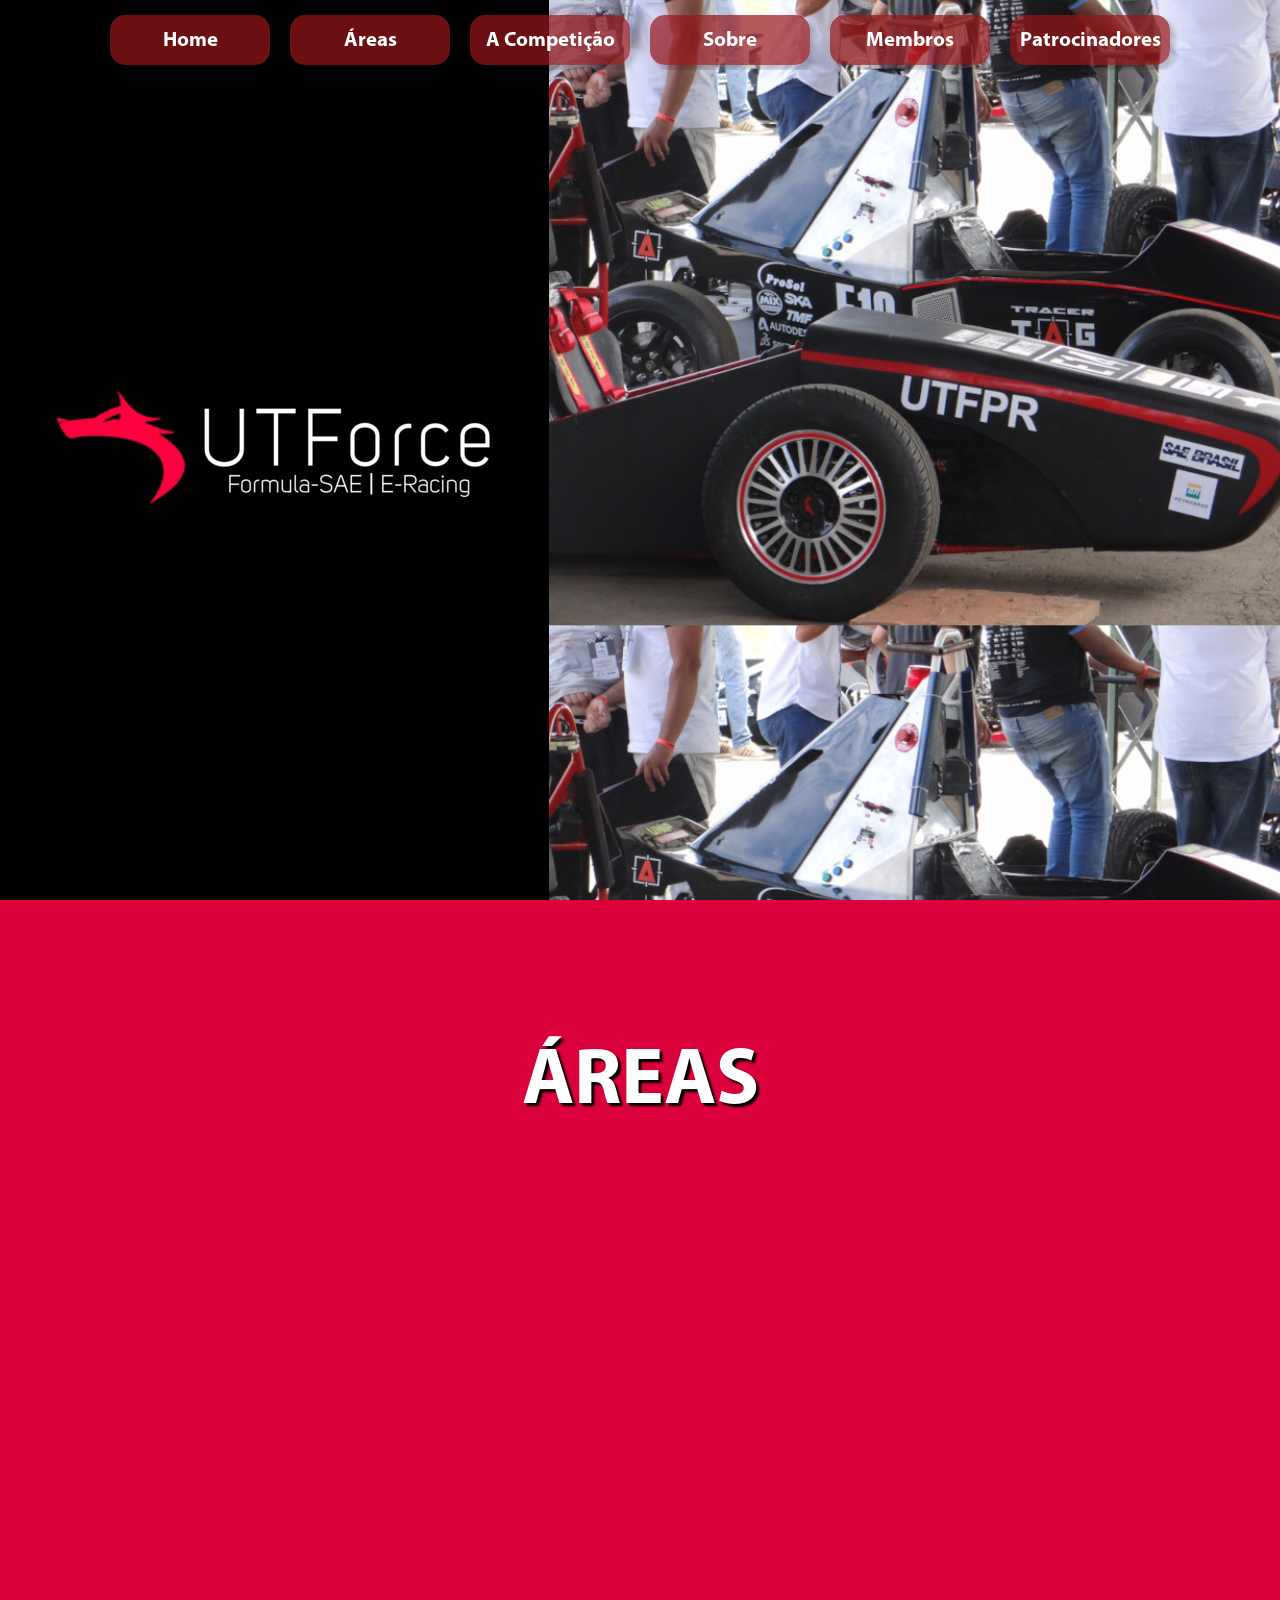
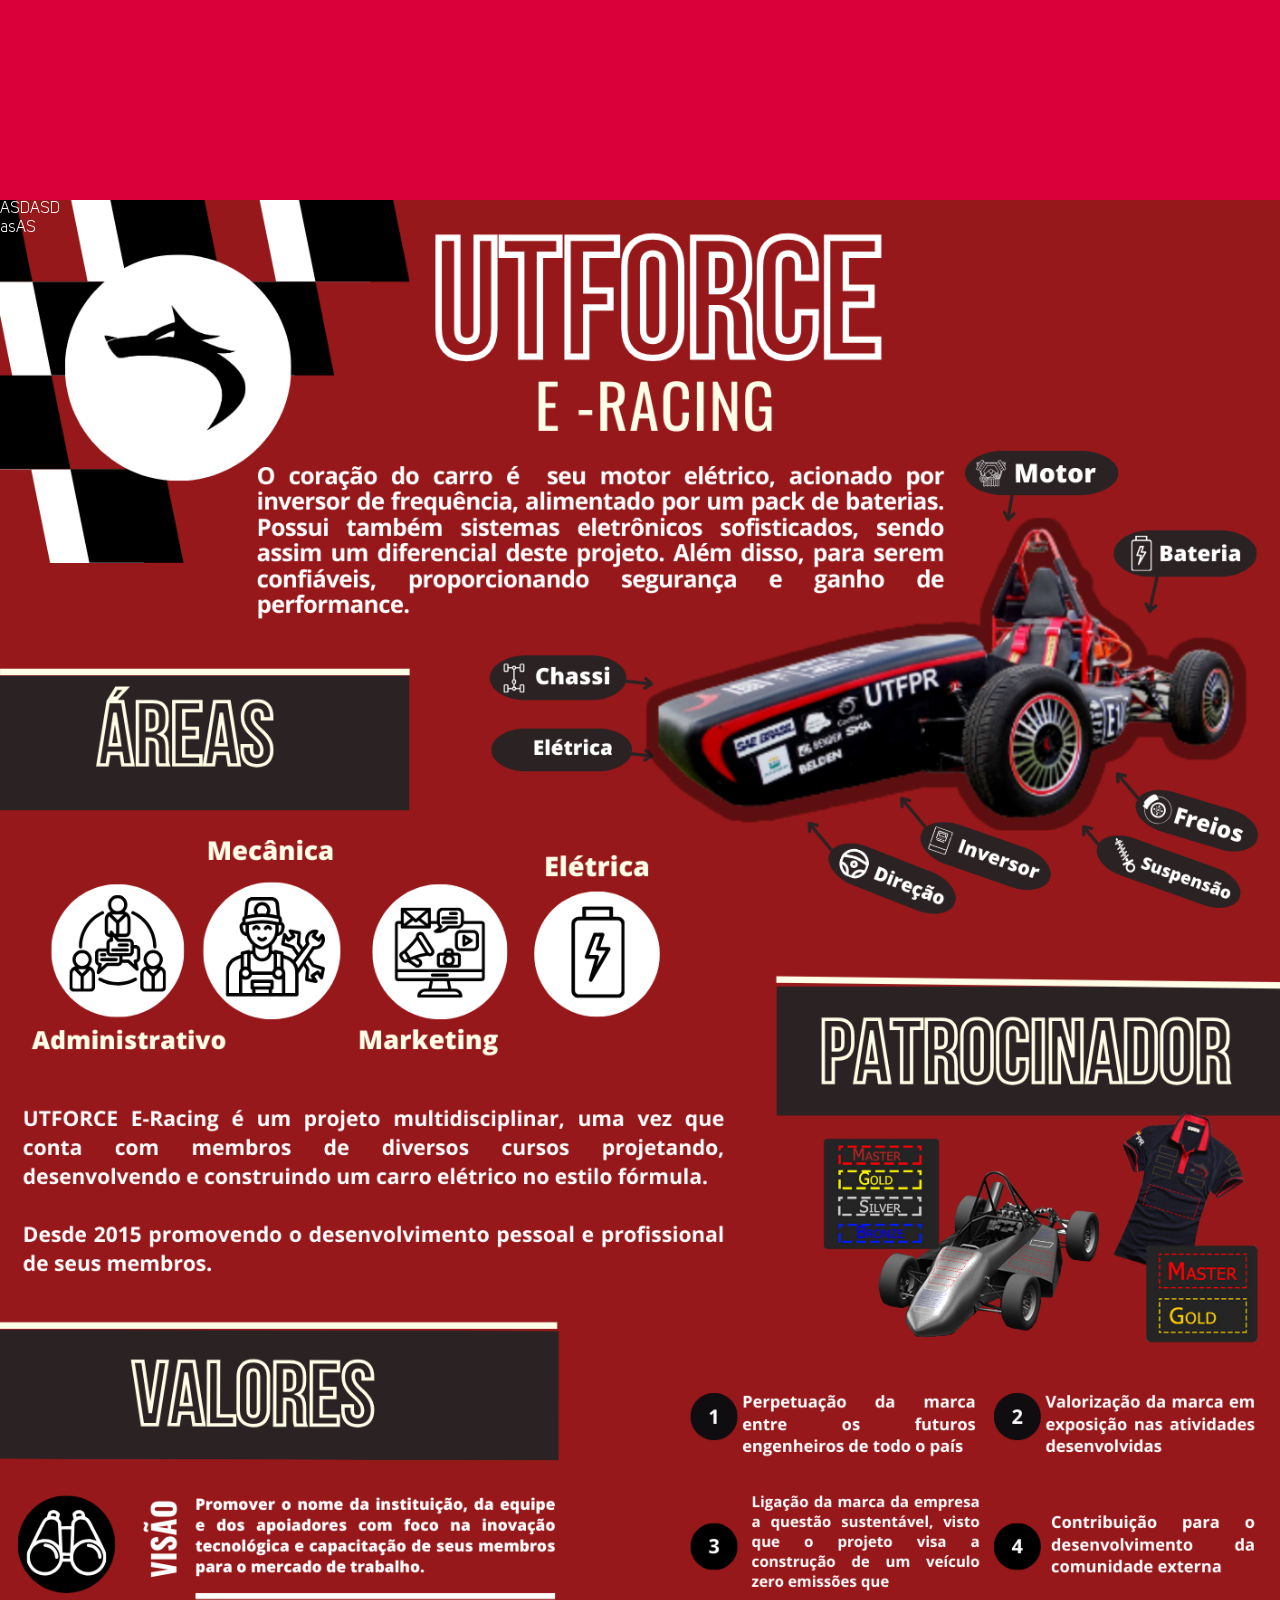
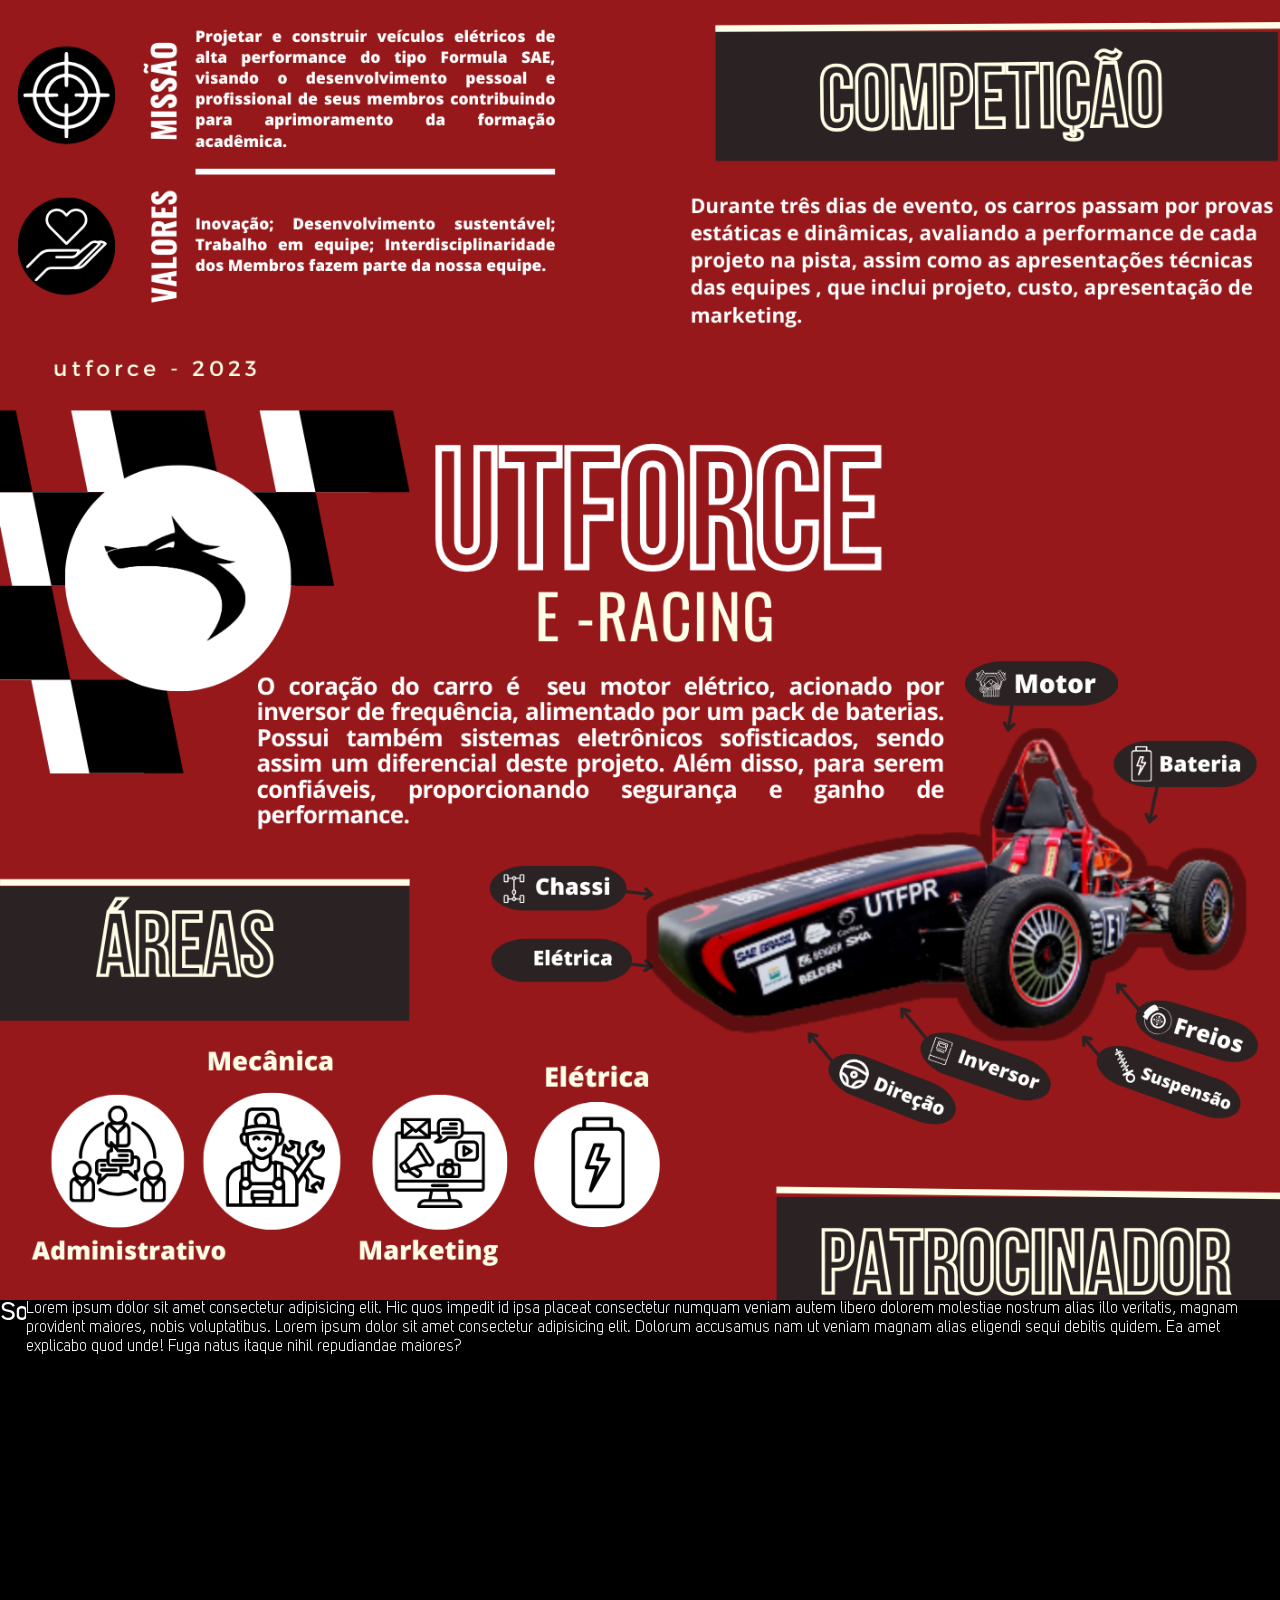
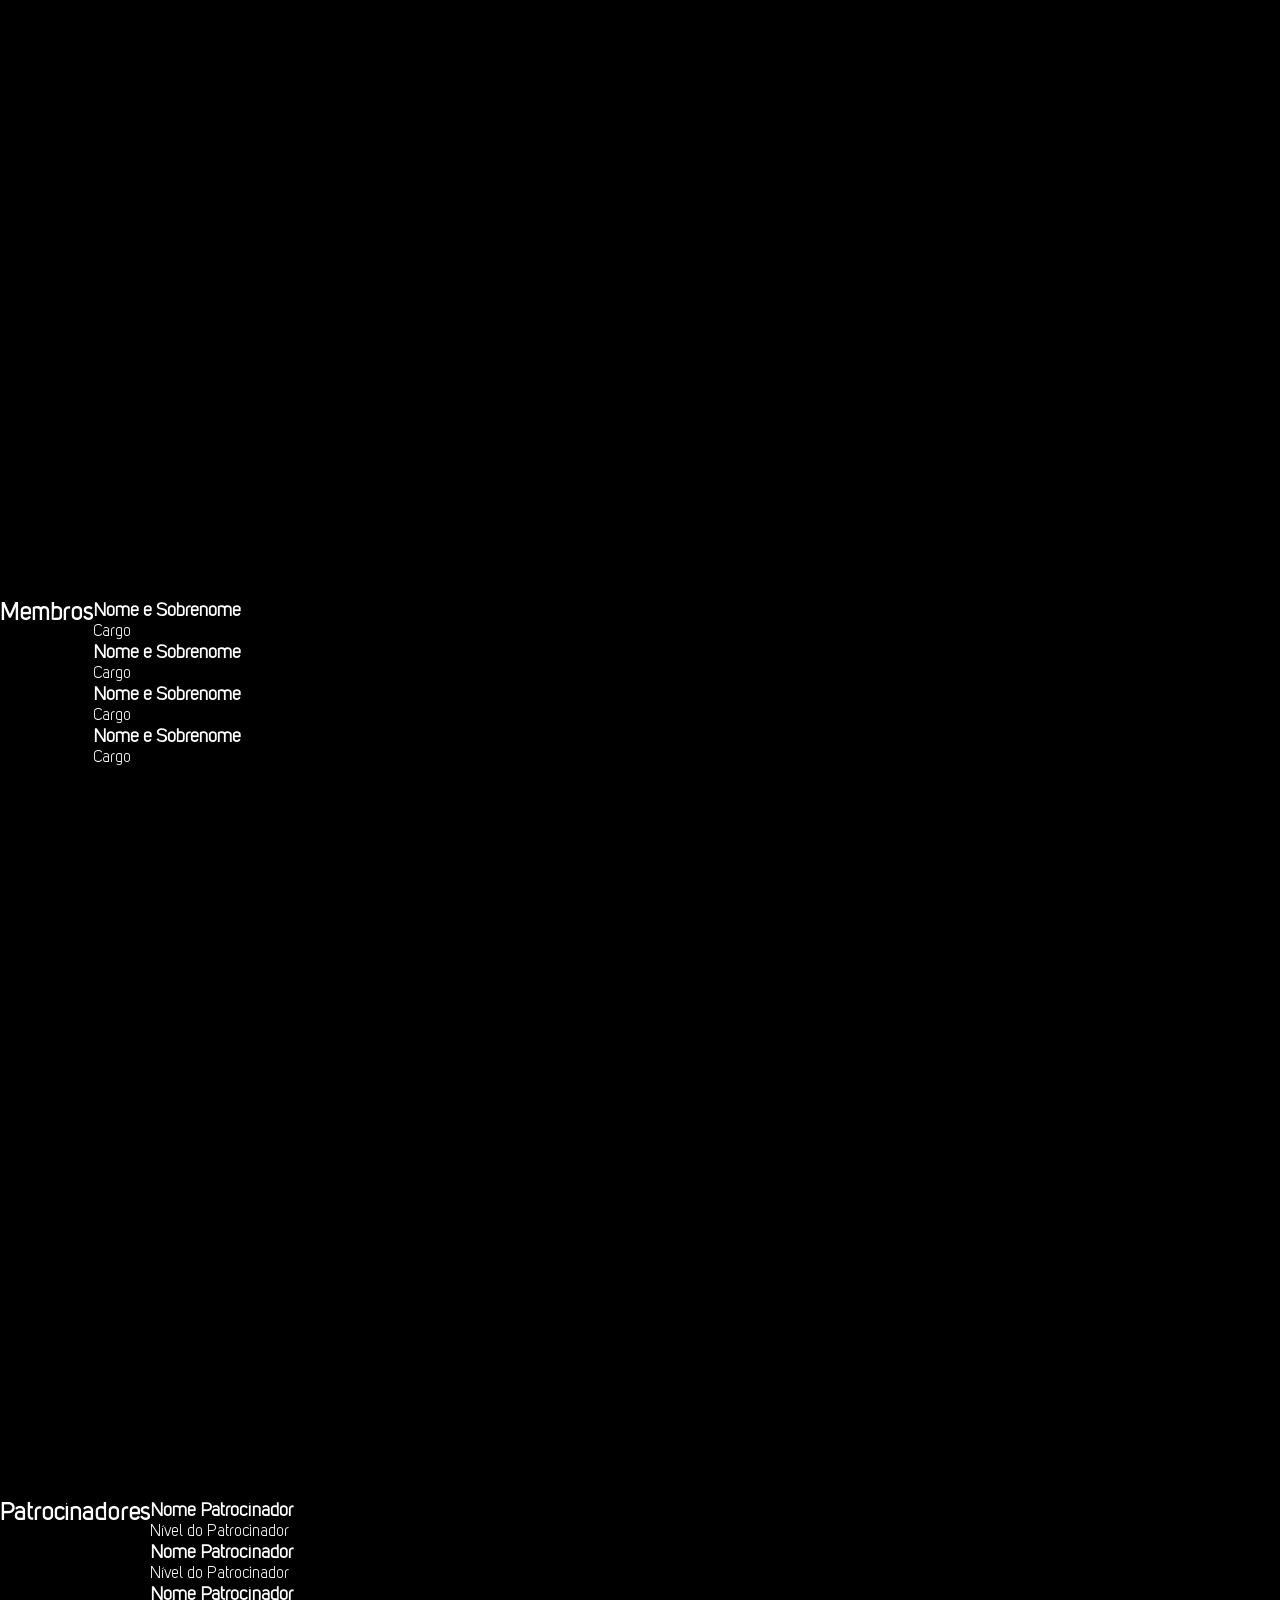
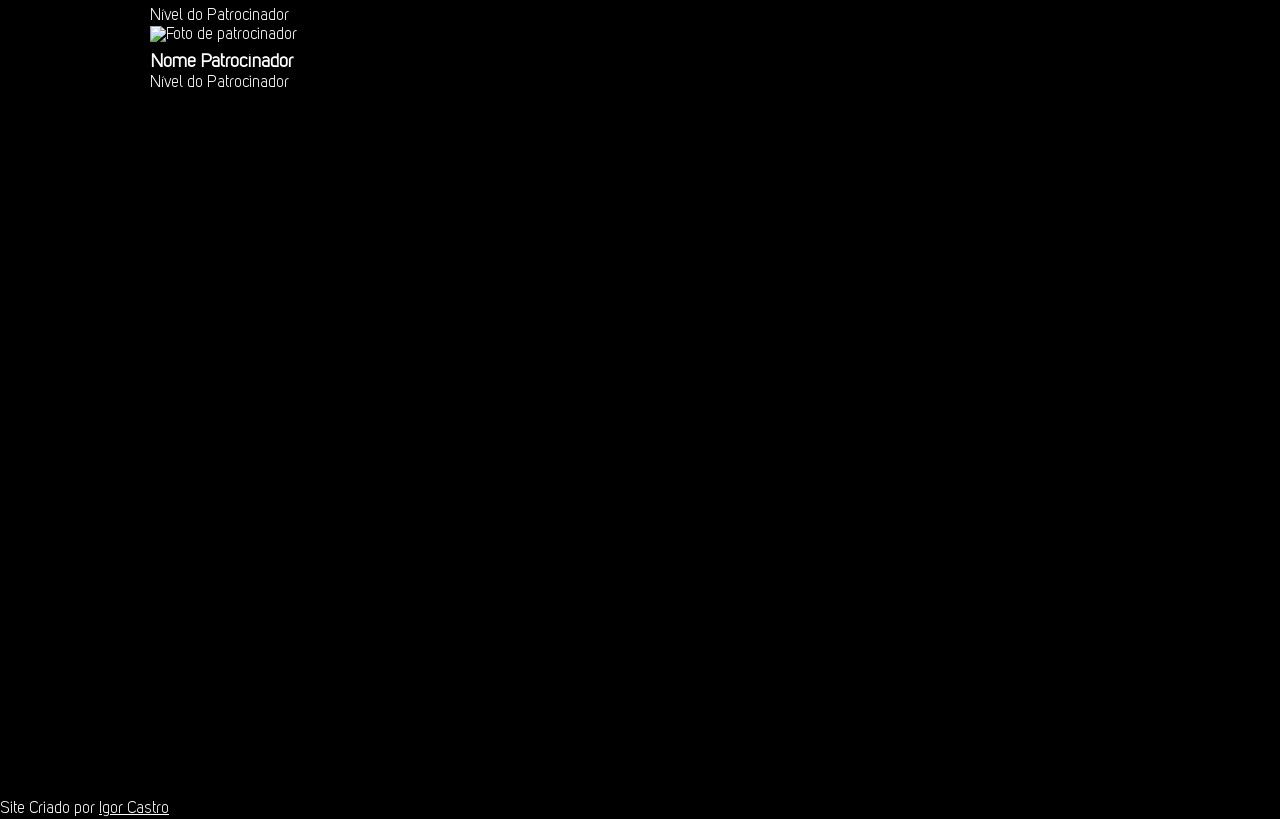
==== commit 92c67691: "rushed another screen" ====
--- a/index.html
+++ b/index.html
@@ -185,20 +185,8 @@
       </section>
 
       <section id="menu-a-competicao" class="a-competicao">
-        <h2>A Competição</h2>
-        <p>
-          Lorem ipsum dolor sit amet consectetur adipisicing elit. Distinctio
-          dignissimos vitae voluptatum, eum dolor commodi, in earum nesciunt
-          cupiditate maxime suscipit iure quisquam possimus, nostrum sint
-          quibusdam? Odio, mollitia illum. Lorem ipsum, dolor sit amet
-          consectetur adipisicing elit. Quos hic accusamus animi. Nihil delectus
-          fuga magnam saepe aliquid doloribus explicabo, doloremque, vel vero
-          error culpa maxime corporis natus enim voluptates. Lorem ipsum dolor
-          sit amet consectetur adipisicing elit. Amet minima sed, illum
-          reprehenderit similique recusandae cumque rerum quisquam voluptates,
-          consectetur sit voluptatibus doloribus eveniet repellendus dicta
-          quaerat. Quas, eveniet accusantium?
-        </p>
+        <div id="imagem-cima">ASDASD</div>
+        <div id="imagem-baixo">asAS</div>
       </section>
 
       <section id="menu-sobre" class="sobre">
--- a/style/style.css
+++ b/style/style.css
@@ -88,7 +88,7 @@
 }
 
 .desktop-menu > a:hover {
-  background-color: #96181A;
+  background-color: #96181a;
   box-shadow: 5px 5px 5px rgba(0, 0, 0);
 }
 
@@ -201,7 +201,9 @@
 }
 
 .ultimo {
-  padding-right: 20vw;
+  width: 100%;
+  min-width: 100vw;
+  margin-left: calc(-100vw + 100%);
 }
 
 .diretor {
@@ -284,3 +286,25 @@
   font-size: 1em;
   padding: 50px;
 }
+
+.a-competicao {
+  height: 300vh;
+  display: flex;
+  flex-direction: column;
+  background-image: url("../images/backgrounds/bg-carro.png");
+  background-size: 100%;
+}
+
+/* .a-competicao > div {
+  height: 100vh;
+}
+
+#imagem-cima {
+  background-image: url("../images/backgrounds/bg-carro-cima.png");
+  background-size: 100%;
+}
+
+#imagem-baixo {
+  background-image: url("../images/backgrounds/bg-carro-baixo.png");
+  background-size: 100%;
+} */
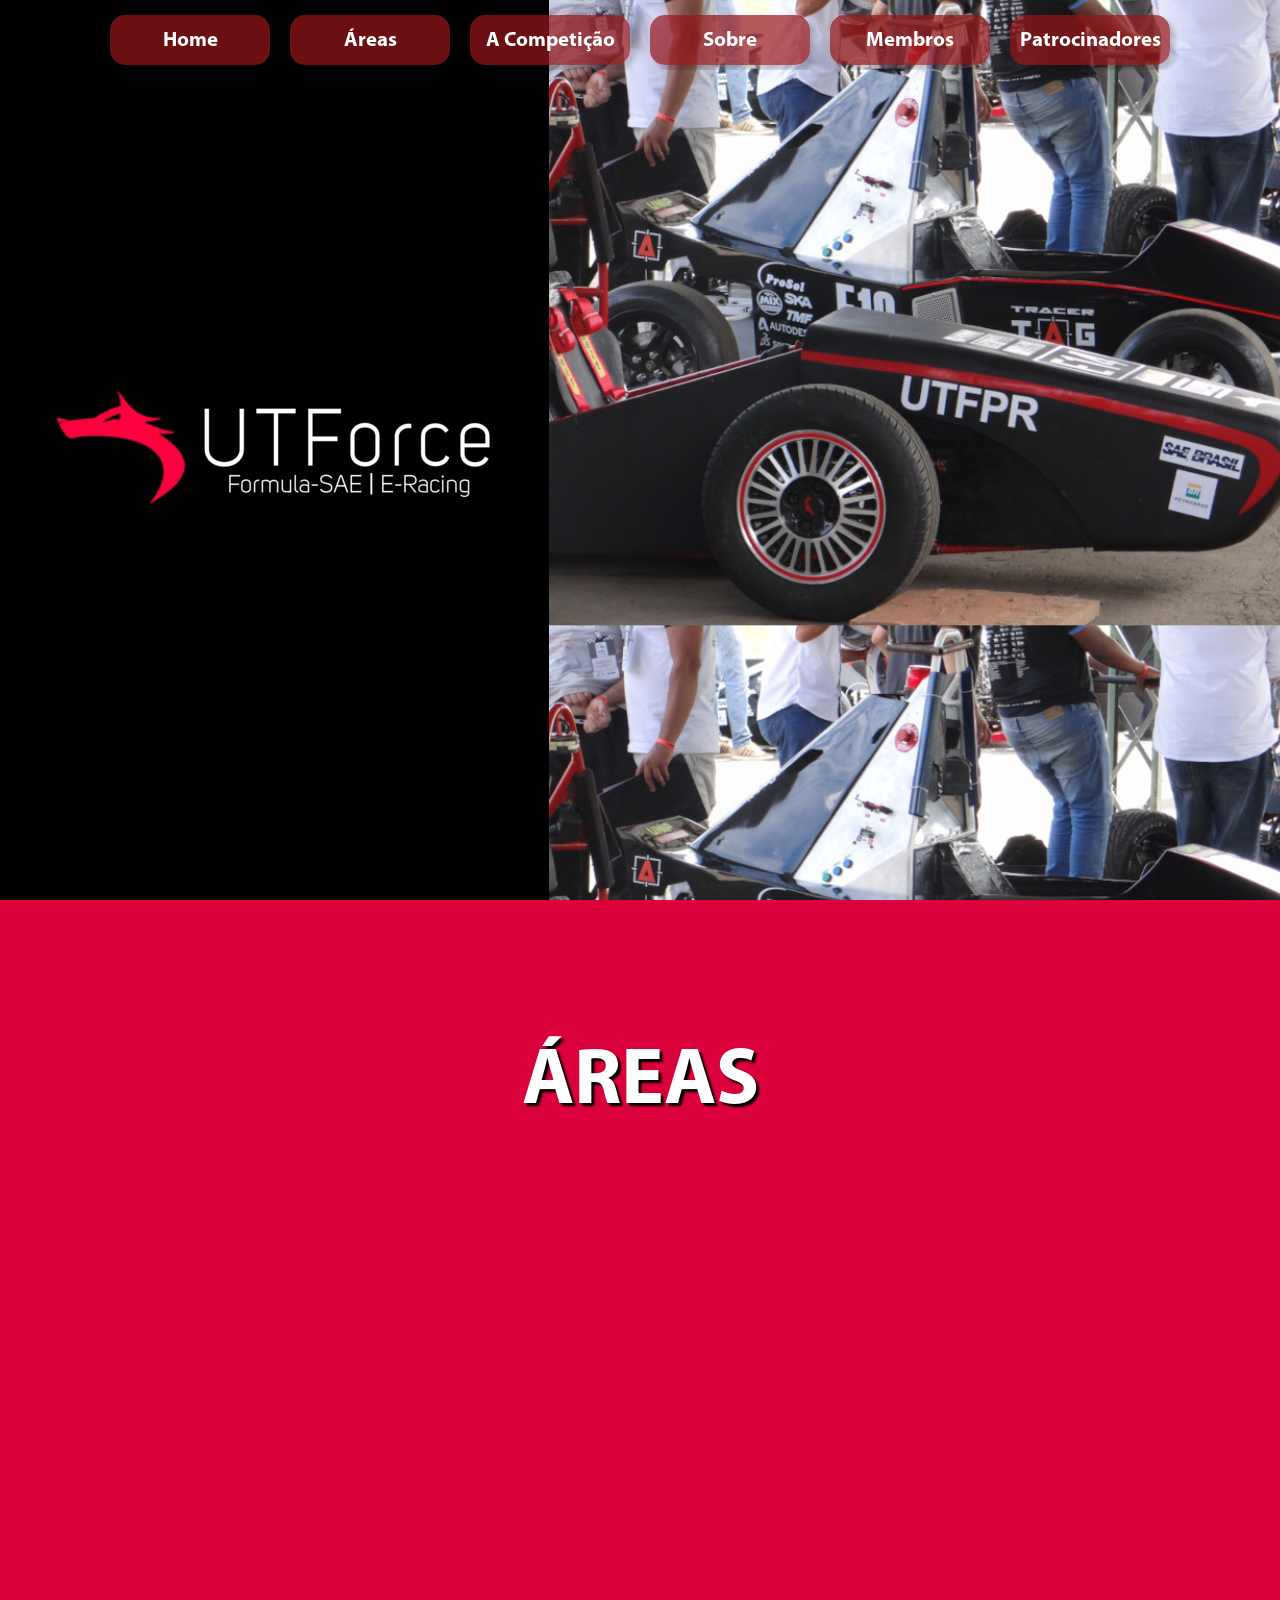
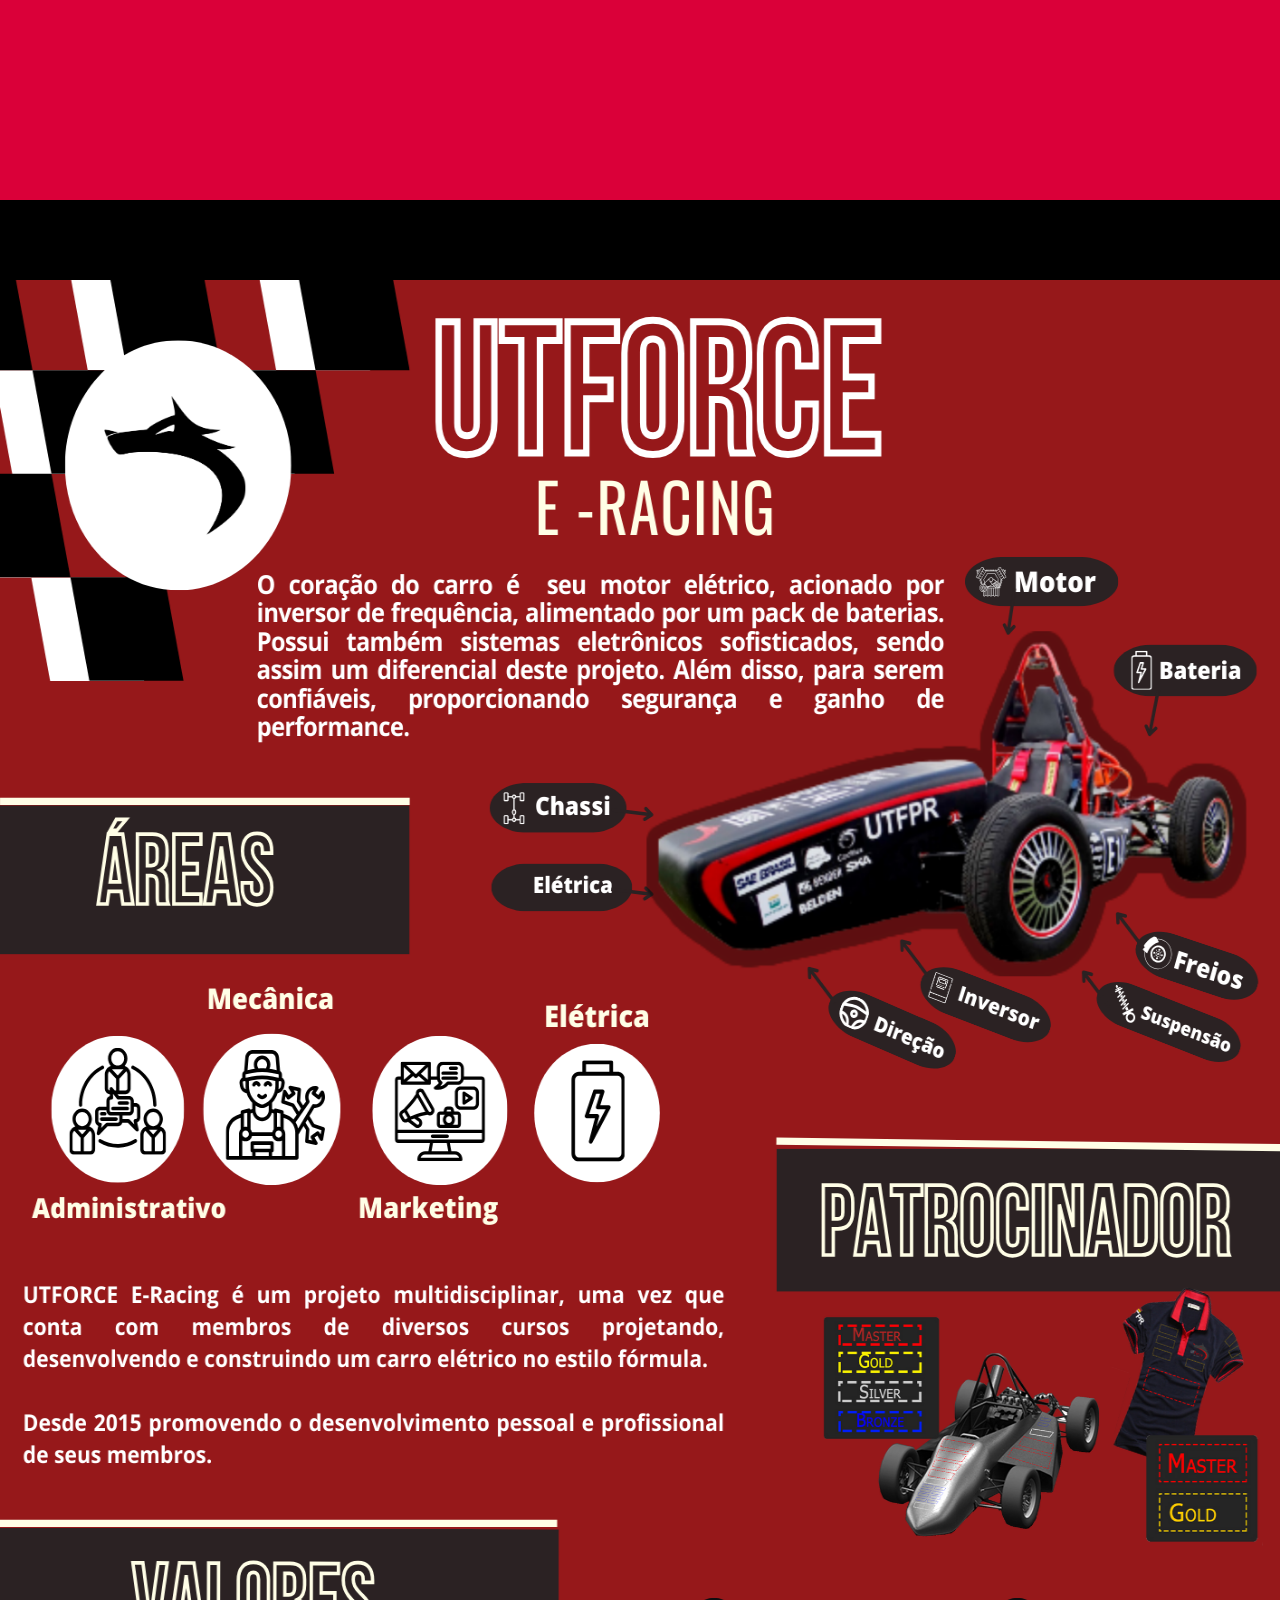
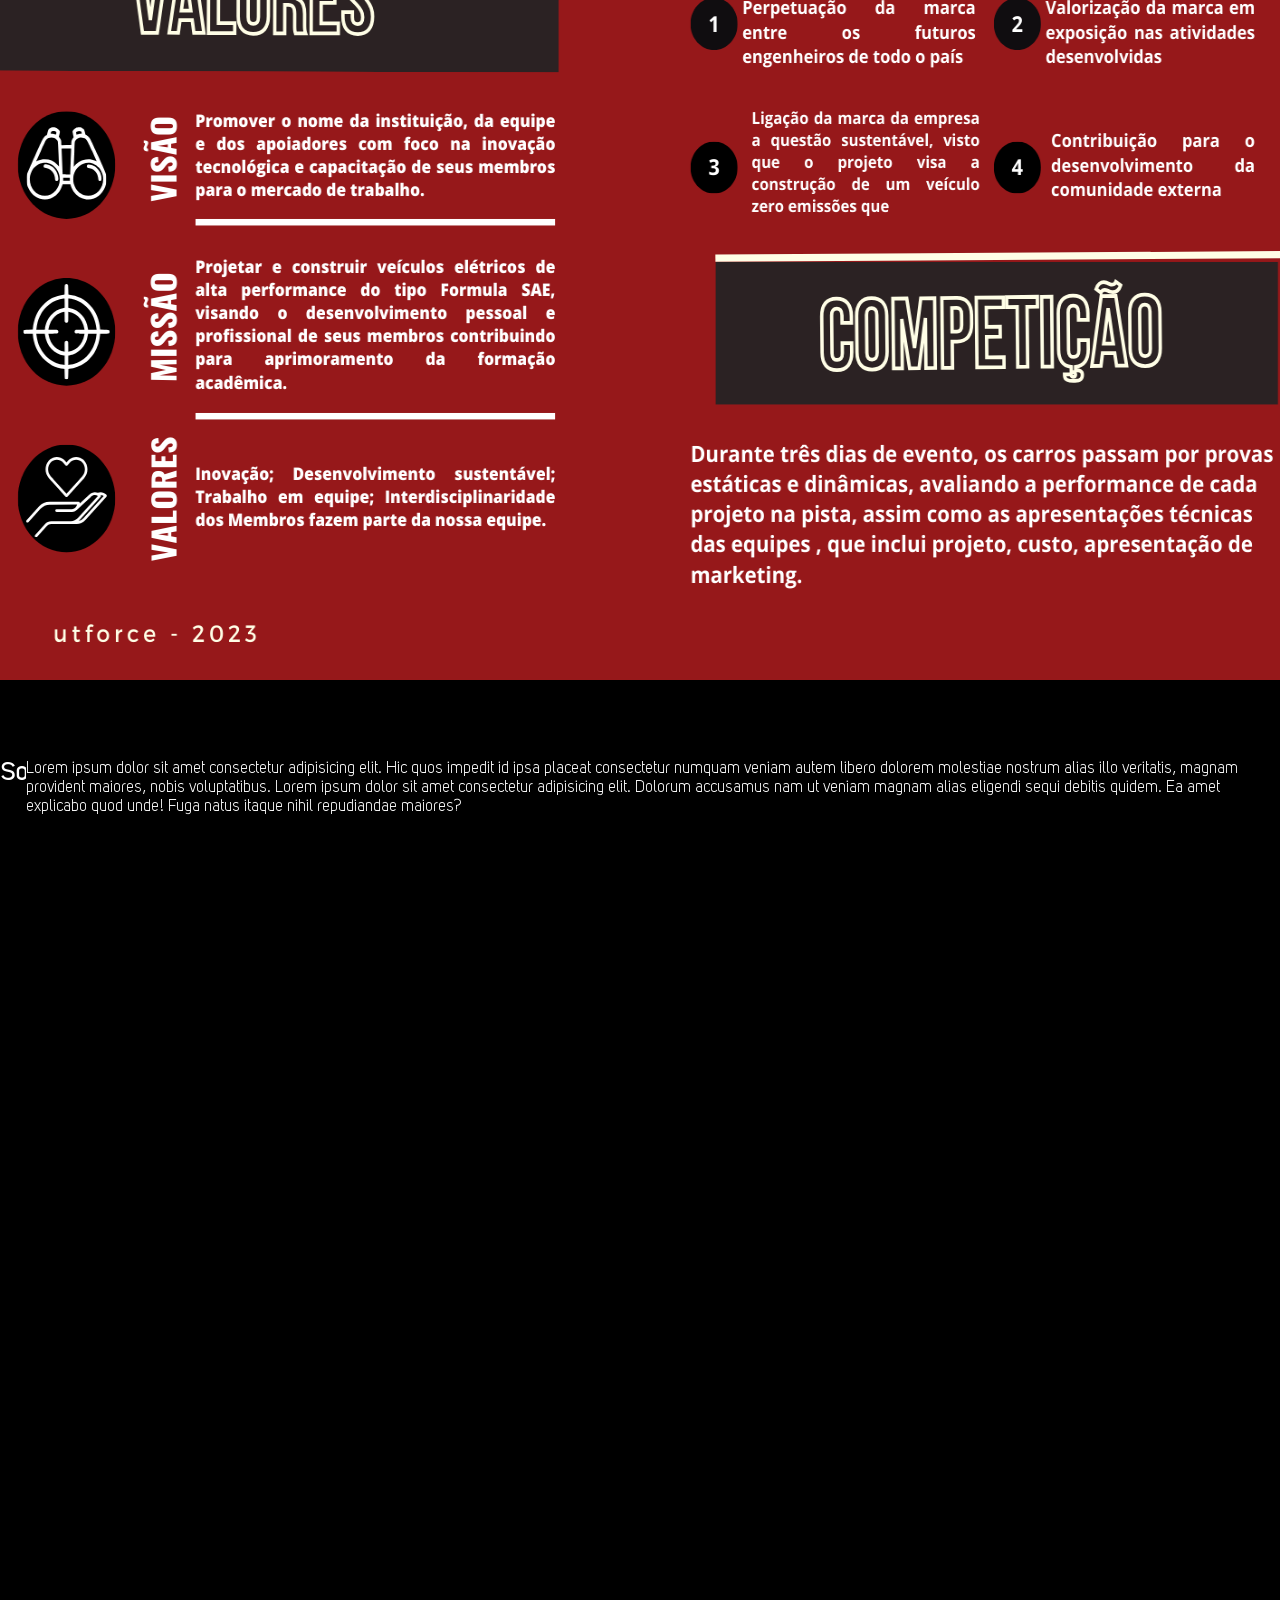
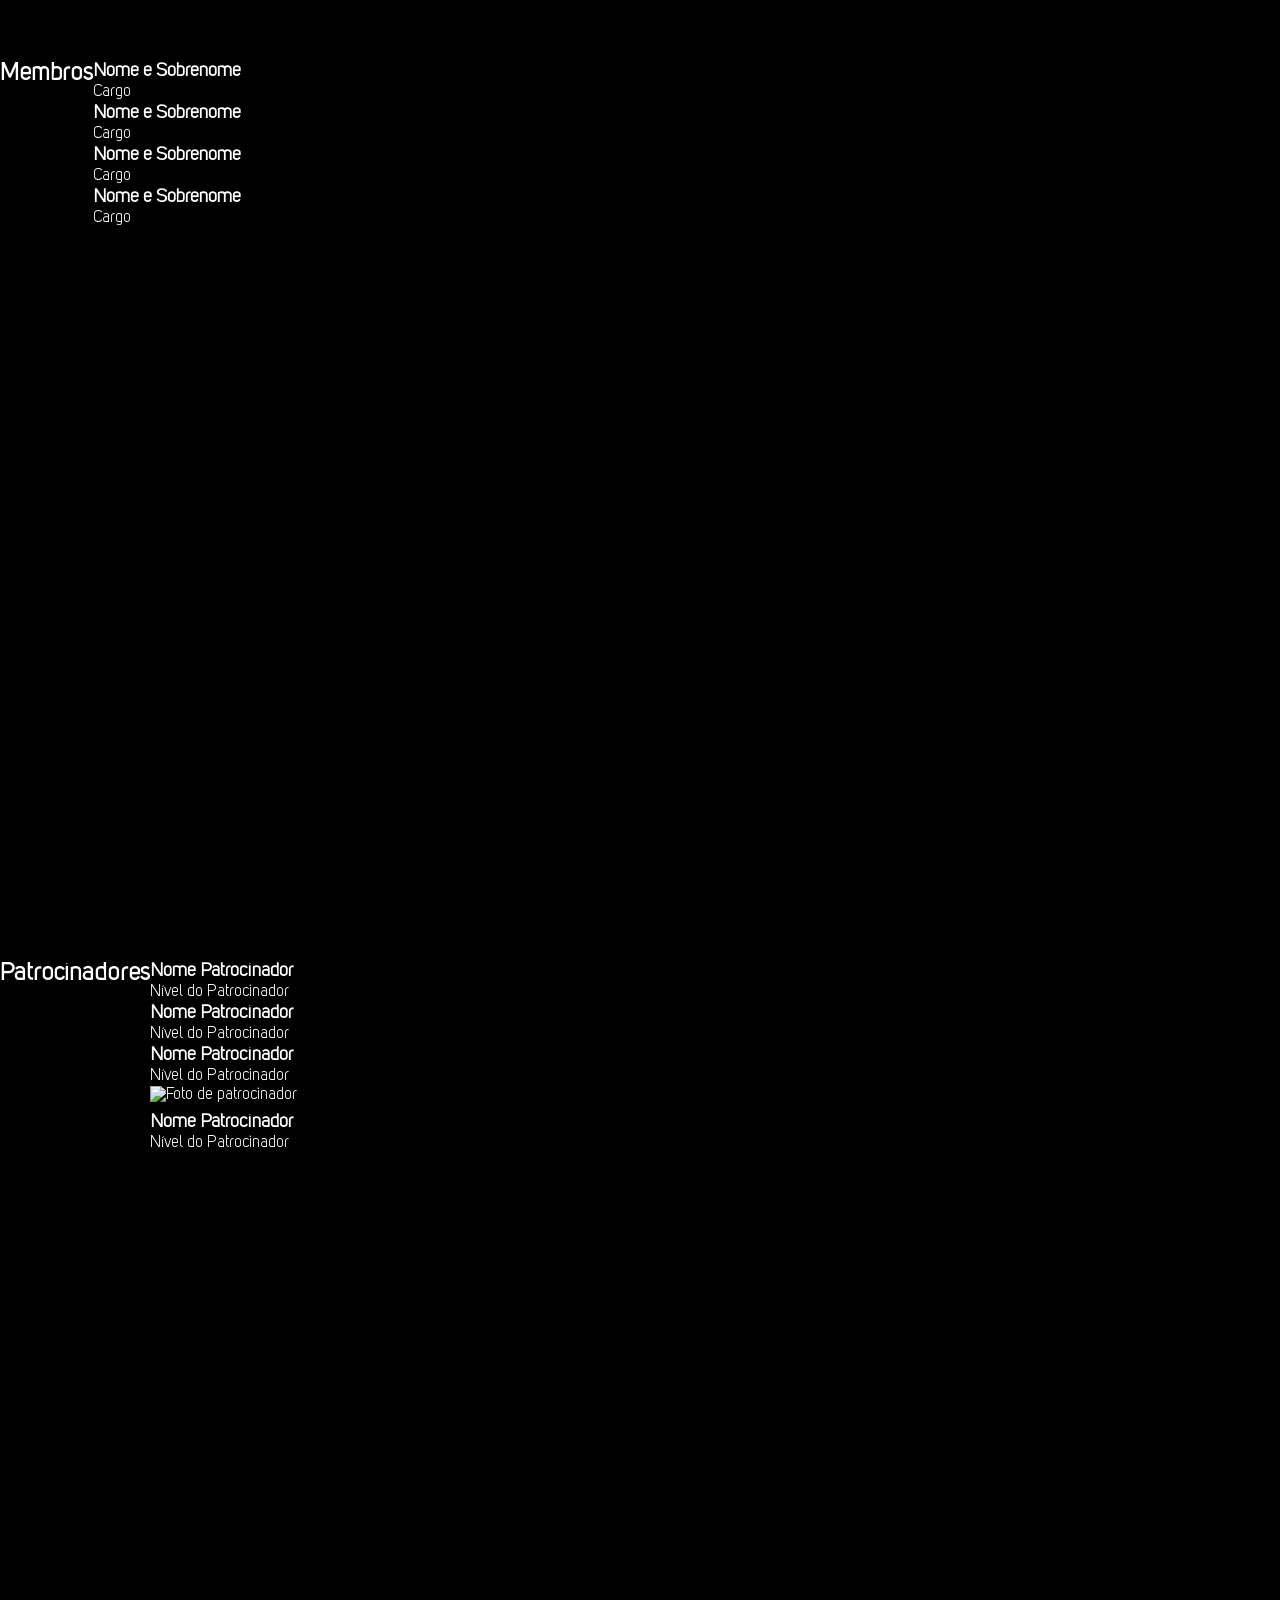
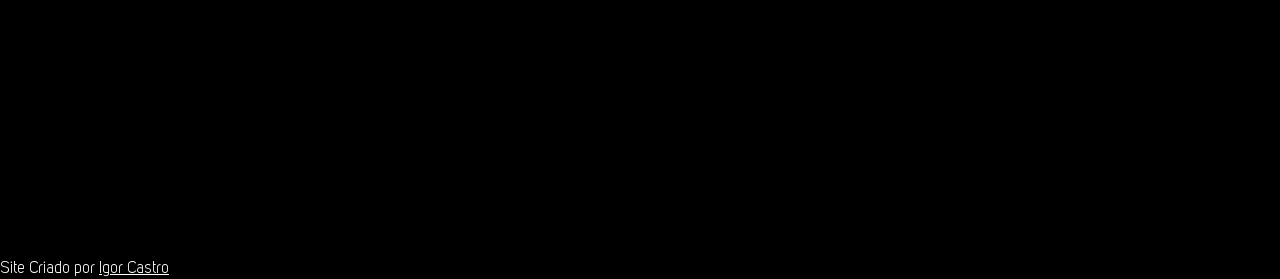
==== commit e78b38ff: "inserting banner on the competitions page" ====
--- a/index.html
+++ b/index.html
@@ -74,6 +74,36 @@
                   facilis et? Dolorum fugiat, asperiores dolores aut perferendis
                   voluptate, amet impedit sed repellendus fuga laudantium
                   laboriosam commodi? Earum, consectetur. Lorem ipsum dolor, sit
+                  amet consectetur adipisicing elit.
+                </p>
+              </div>
+            </div>
+          </div>
+        </div>
+        <div id="mecanica-page">
+          <h1 class="destacado">Mecânica</h1>
+          <div class="card-diretor">
+            <div class="diretor">
+              <div class="dados-diretor">
+                <img
+                  src="images/diretores/mecanica-diretora.png"
+                  alt="Diretor de Elétrica"
+                />
+                <div class="box-dados">
+                  <h3>Daniela Marchi</h3>
+                  <p>Diretora de Mecânica</p>
+                </div>
+              </div>
+              <div class="fala-diretor">
+                <p>
+                  Lorem, ipsum dolor sit amet consectetur adipisicing elit. In,
+                  distinctio minima maxime officiis corporis doloremque amet
+                  nisi eveniet culpa quam natus possimus? Neque quod quaerat
+                  corporis quos adipisci, expedita vitae? Lorem ipsum dolor sit
+                  amet consectetur adipisicing elit. Deleniti ipsum dolore
+                  facilis et? Dolorum fugiat, asperiores dolores aut perferendis
+                  voluptate, amet impedit sed repellendus fuga laudantium
+                  laboriosam commodi? Earum, consectetur. Lorem ipsum dolor, sit
                   amet consectetur adipisicing elit. Repellendus, voluptatum
                   ipsam molestias, earum dignissimos omnis maxime laudantium
                   quibusdam ratione quis deleniti quaerat sequi laborum rerum.
@@ -83,18 +113,18 @@
             </div>
           </div>
         </div>
-        <div id="mecanica-page">
-          <h1 class="destacado">Mecânica</h1>
-          <div class="card-diretor">
-            <div class="diretor">
-              <div class="dados-diretor">
-                <img
-                  src="images/diretores/mecanica-diretora.png"
-                  alt="Diretor de Elétrica"
-                />
-                <div class="box-dados">
-                  <h3>Daniela Marchi</h3>
-                  <p>Diretora de Mecânica</p>
+        <div id="administracao-page">
+          <h1 class="destacado">Administração</h1>
+          <div class="card-diretor">
+            <div class="diretor">
+              <div class="dados-diretor">
+                <img
+                  src="images/diretores/administracao-diretor.png"
+                  alt="Diretor de Elétrica"
+                />
+                <div class="box-dados">
+                  <h3>Joao Mendes</h3>
+                  <p>Diretor de Administração</p>
                 </div>
               </div>
               <div class="fala-diretor">
@@ -116,18 +146,18 @@
             </div>
           </div>
         </div>
-        <div id="administracao-page">
-          <h1 class="destacado">Administração</h1>
-          <div class="card-diretor">
-            <div class="diretor">
-              <div class="dados-diretor">
-                <img
-                  src="images/diretores/administracao-diretor.png"
-                  alt="Diretor de Elétrica"
-                />
-                <div class="box-dados">
-                  <h3>Joao Mendes</h3>
-                  <p>Diretor de Administração</p>
+        <div id="marketing-page" class="ultimo">
+          <h1 class="destacado">Marketing</h1>
+          <div class="card-diretor">
+            <div class="diretor">
+              <div class="dados-diretor">
+                <img
+                  src="images/diretores/marketing-diretora.png"
+                  alt="Diretor de Elétrica"
+                />
+                <div class="box-dados">
+                  <h3>Julia Patelli</h3>
+                  <p>Diretora de Marketing</p>
                 </div>
               </div>
               <div class="fala-diretor">
@@ -149,44 +179,10 @@
             </div>
           </div>
         </div>
-        <div id="marketing-page" class="ultimo">
-          <h1 class="destacado">Marketing</h1>
-          <div class="card-diretor">
-            <div class="diretor">
-              <div class="dados-diretor">
-                <img
-                  src="images/diretores/marketing-diretora.png"
-                  alt="Diretor de Elétrica"
-                />
-                <div class="box-dados">
-                  <h3>Julia Patelli</h3>
-                  <p>Diretora de Marketing</p>
-                </div>
-              </div>
-              <div class="fala-diretor">
-                <p>
-                  Lorem, ipsum dolor sit amet consectetur adipisicing elit. In,
-                  distinctio minima maxime officiis corporis doloremque amet
-                  nisi eveniet culpa quam natus possimus? Neque quod quaerat
-                  corporis quos adipisci, expedita vitae? Lorem ipsum dolor sit
-                  amet consectetur adipisicing elit. Deleniti ipsum dolore
-                  facilis et? Dolorum fugiat, asperiores dolores aut perferendis
-                  voluptate, amet impedit sed repellendus fuga laudantium
-                  laboriosam commodi? Earum, consectetur. Lorem ipsum dolor, sit
-                  amet consectetur adipisicing elit. Repellendus, voluptatum
-                  ipsam molestias, earum dignissimos omnis maxime laudantium
-                  quibusdam ratione quis deleniti quaerat sequi laborum rerum.
-                  Ad recusandae reprehenderit dolorum reiciendis.
-                </p>
-              </div>
-            </div>
-          </div>
-        </div>
       </section>
 
       <section id="menu-a-competicao" class="a-competicao">
-        <div id="imagem-cima">ASDASD</div>
-        <div id="imagem-baixo">asAS</div>
+          <img id="imagem" src="images/backgrounds/bg-carro.png" alt="Carta de Apresentação">
       </section>
 
       <section id="menu-sobre" class="sobre">
--- a/style/style.css
+++ b/style/style.css
@@ -19,6 +19,11 @@
 @font-face {
   font-family: "Kiye Sans";
   src: url(../fonts/kiye-sans/Kiye-Sans.ttf);
+}
+
+@font-face {
+  font-family: "Formula1 Bold";
+  src: url(../fonts/formula1-display-bold/Formula1-Bold_web_0.ttf);
 }
 
 /* Cores do site */
@@ -30,6 +35,7 @@
   --cor-4: #363434;
 
   --fonte-padrao: "Kiye Sans", Arial, sans-serif;
+  --fonte-formula-1-bold: "Formula1 Bold";
   --fonte-destaque-regular: "Myriad Regular", sans-serif;
   --fonte-destaque-bold: "Myriad Bold", sans-serif;
   --fonte-destaque-light: "Myriad Light", sans-serif;
@@ -173,7 +179,7 @@
   width: 650px;
   height: auto;
   text-align: center;
-  font-family: var(--fonte-destaque-bold);
+  font-family: var(--fonte-formula-1-bold);
   font-size: 5em;
   text-shadow: 3px 3px 2px black;
 }
@@ -190,7 +196,7 @@
   z-index: 0;
   position: relative;
   margin-top: 10vh;
-  background-image: url(../images/background-black.png);
+  background-image: url(../images/backgrounds/background-black.png);
   background-size: 100%;
   width: 100%;
   height: 70vh;
@@ -249,8 +255,8 @@
 }
 
 .box-dados h3 {
-  font-family: var(--fonte-destaque-regular);
-  font-size: 1.5em;
+  font-family: var(--fonte-formula-1-bold);
+  font-size: 1.1em;
 }
 
 .fala-diretor {
@@ -288,23 +294,21 @@
 }
 
 .a-competicao {
-  height: 300vh;
-  display: flex;
-  flex-direction: column;
-  background-image: url("../images/backgrounds/bg-carro.png");
-  background-size: 100%;
+  padding: 80px 0;
+  height: auto;
+  display: flex;
+  justify-content: center;
+  align-items: center;
+  background-image: url(../images/backgrounds/background-black.png);
+  background-size: 100% auto;
 }
 
 /* .a-competicao > div {
   height: 100vh;
-}
-
-#imagem-cima {
-  background-image: url("../images/backgrounds/bg-carro-cima.png");
+} */
+
+#imagem {
+  min-height: 2000px;
+  background-image: url(../images/backgrounds/bg-carro.png);
   background-size: 100%;
-}
-
-#imagem-baixo {
-  background-image: url("../images/backgrounds/bg-carro-baixo.png");
-  background-size: 100%;
-} */+}
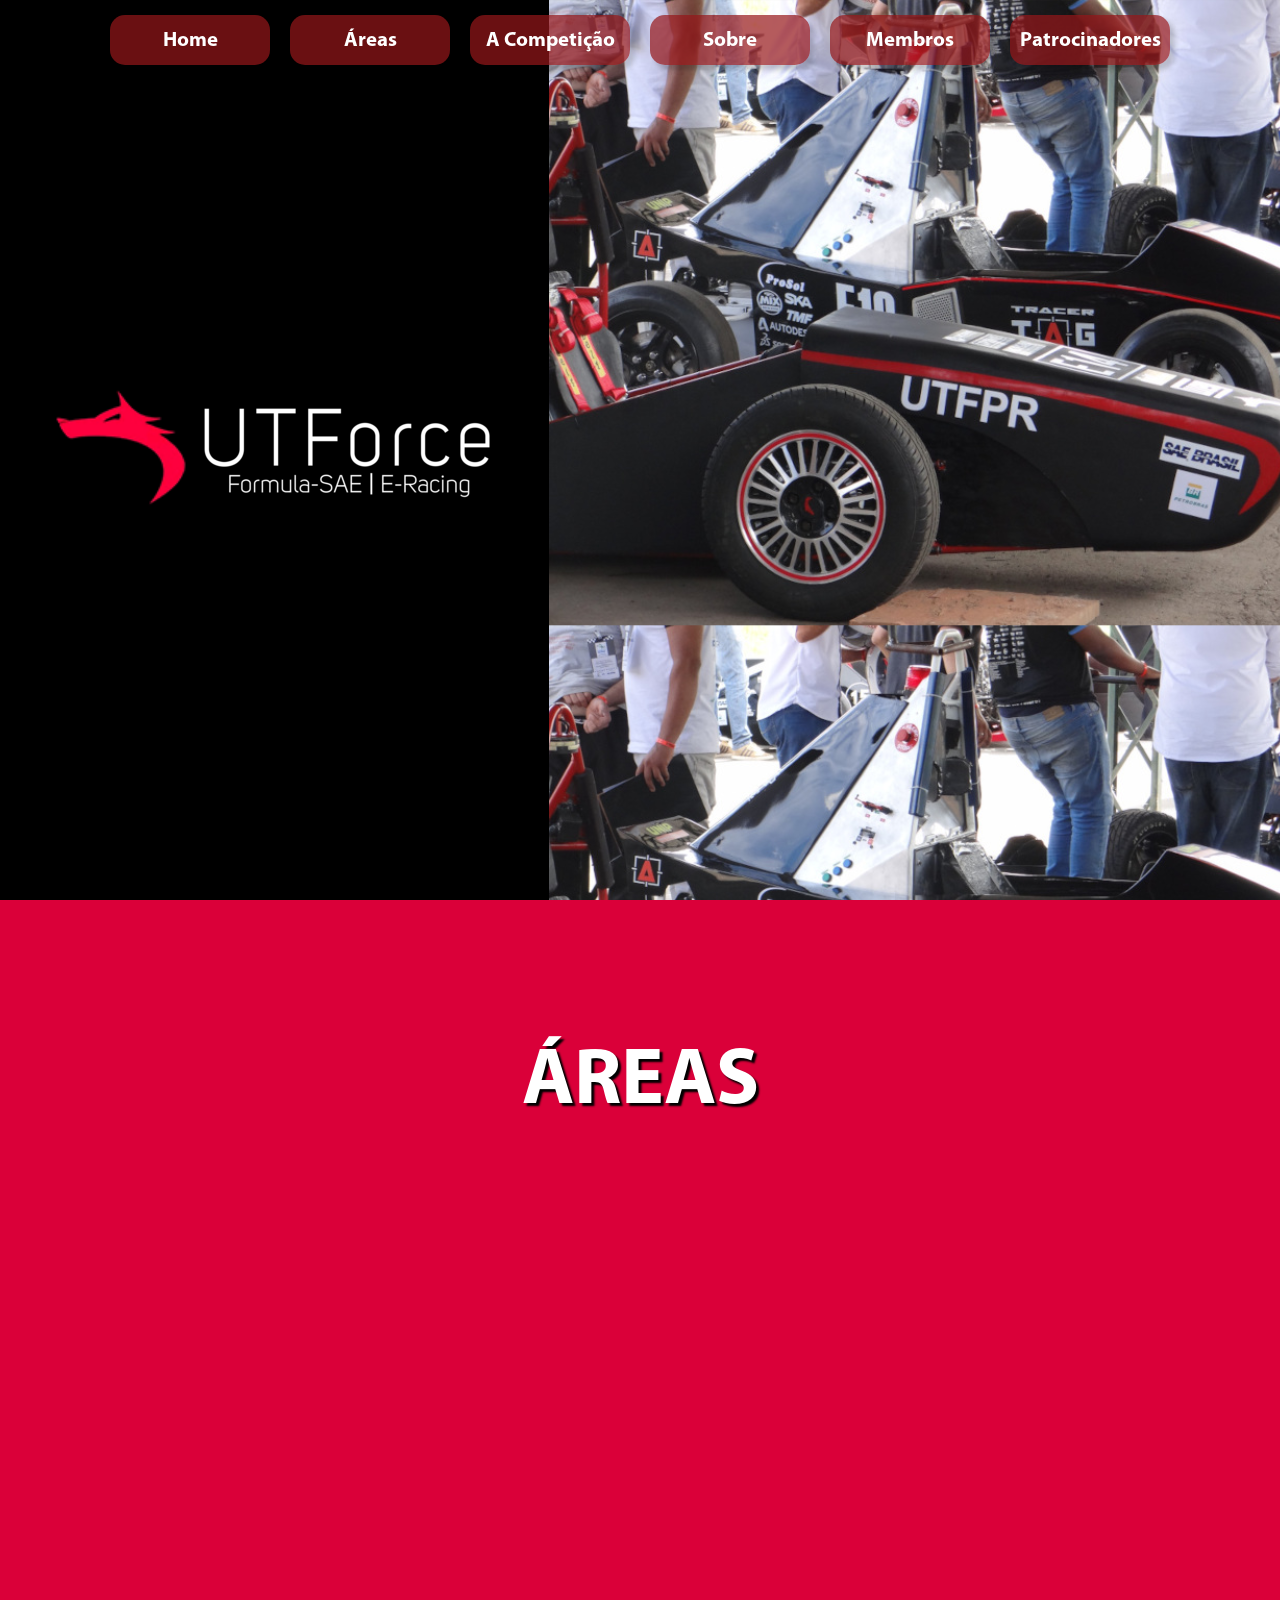
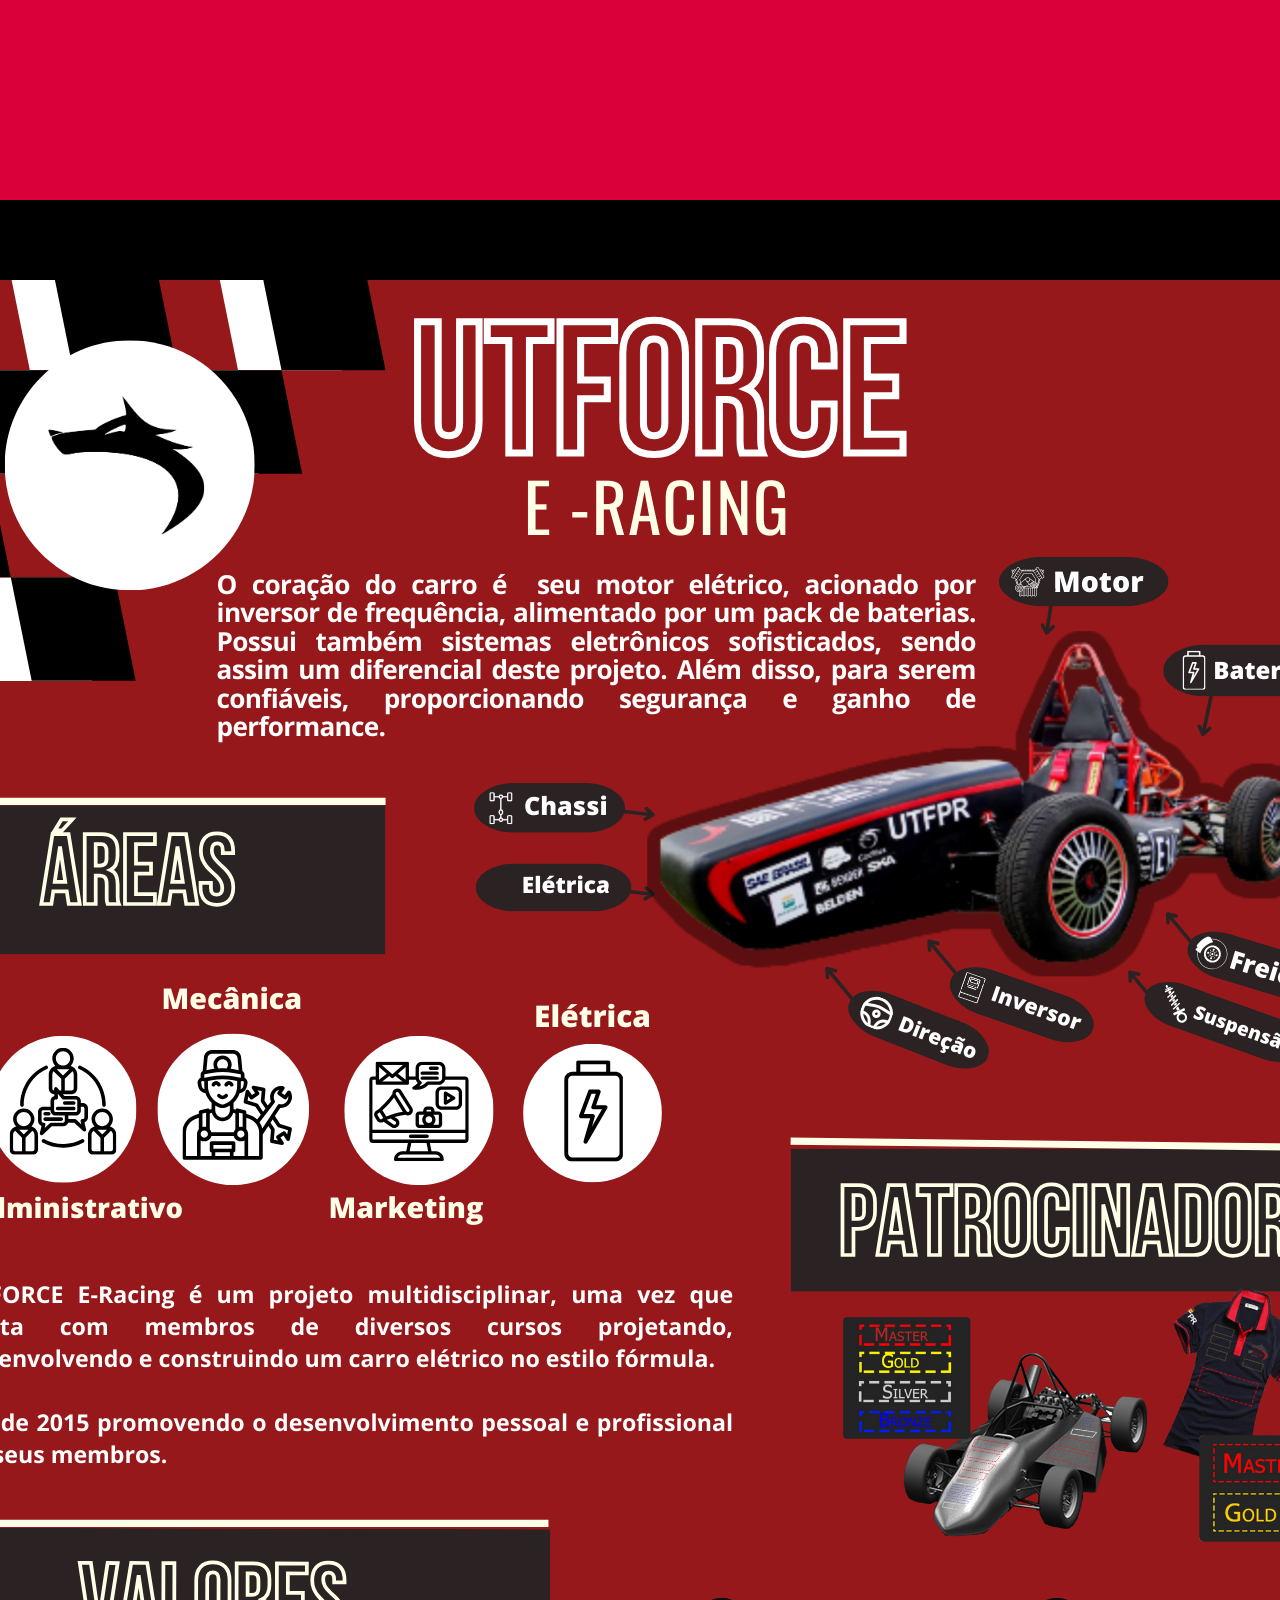
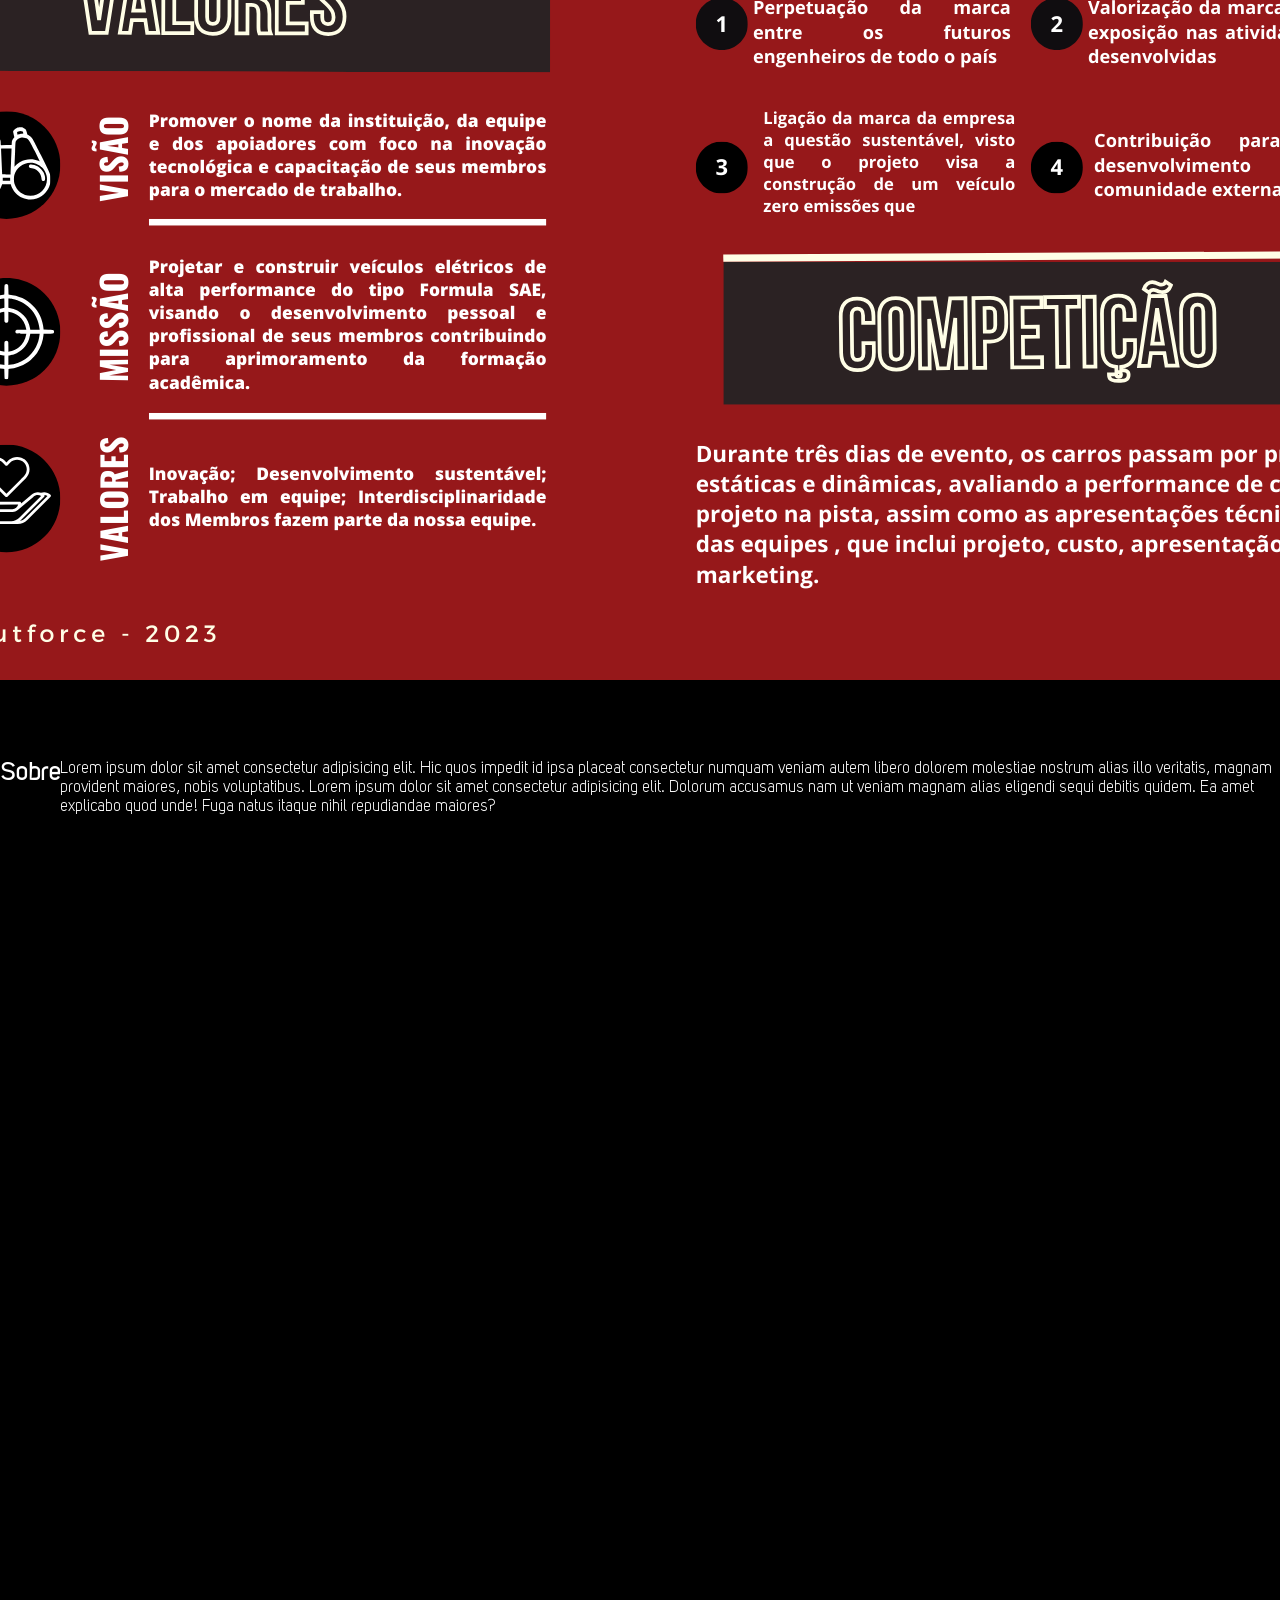
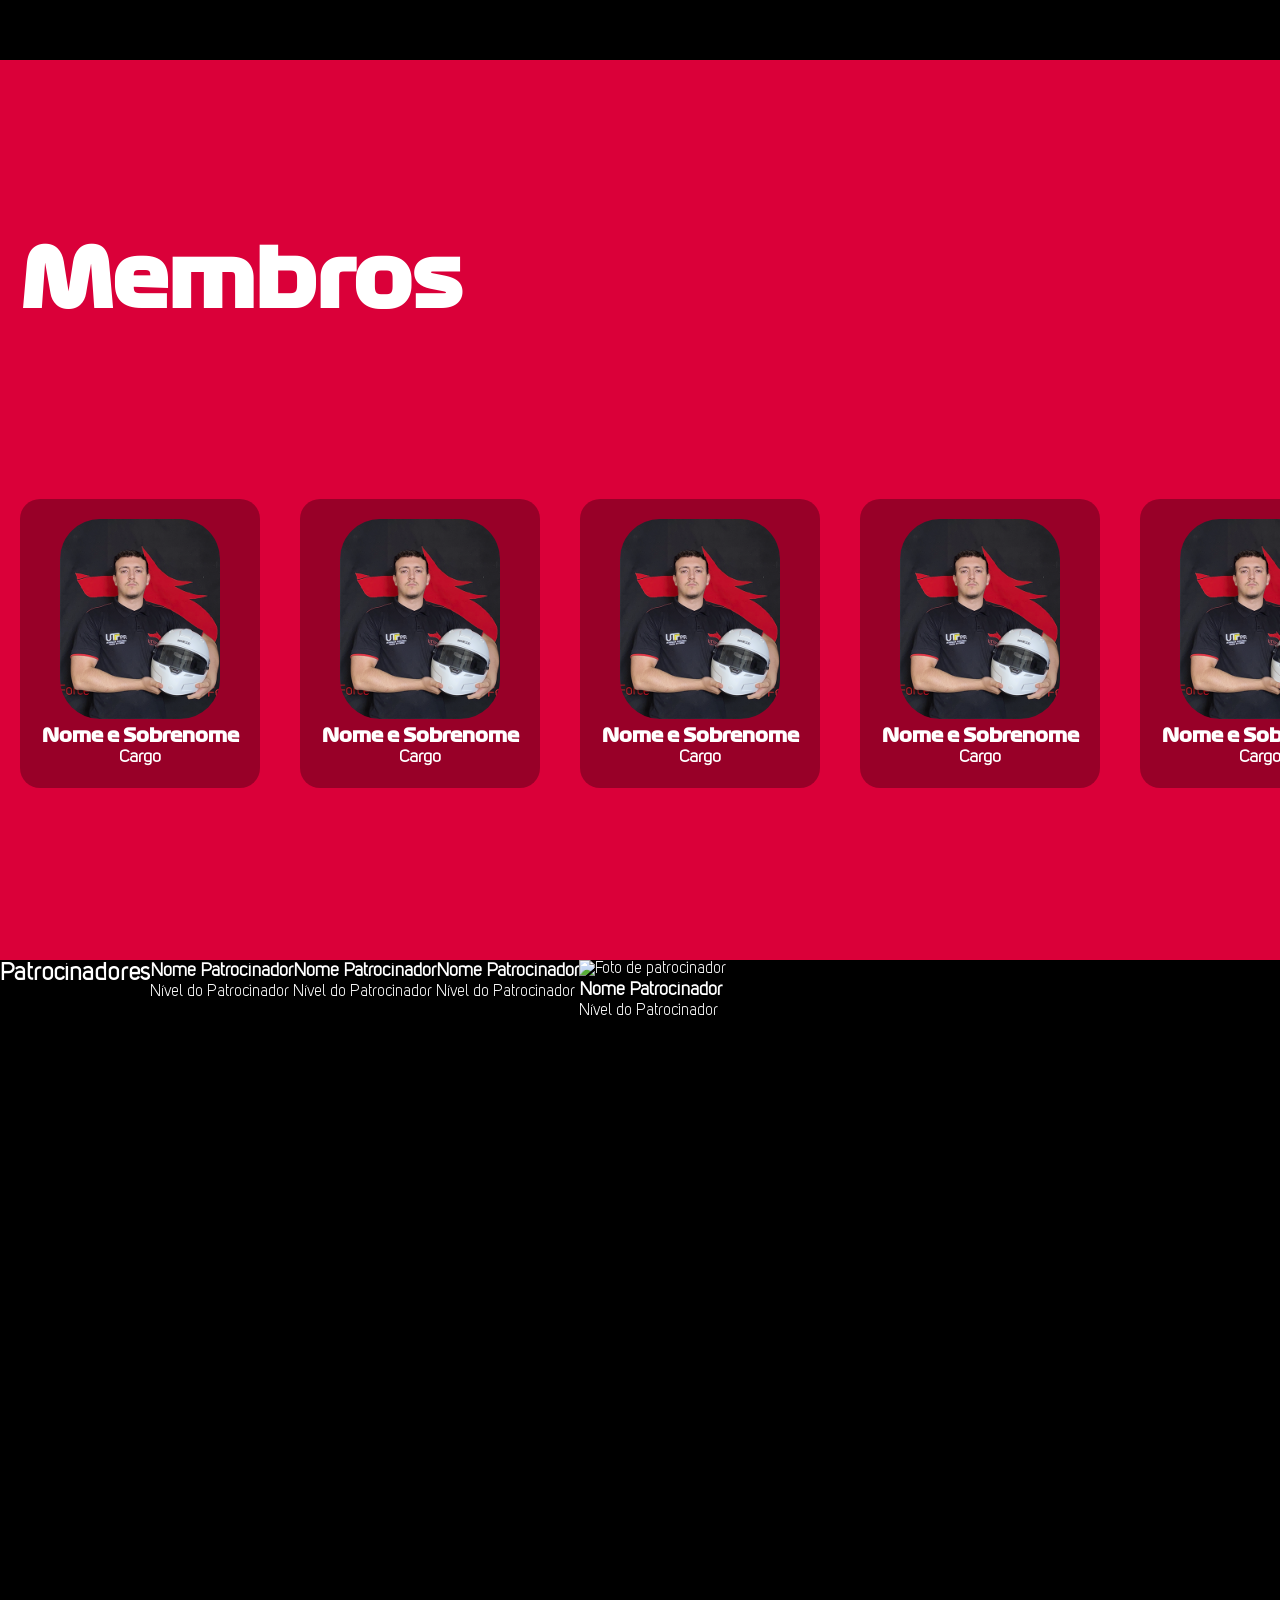
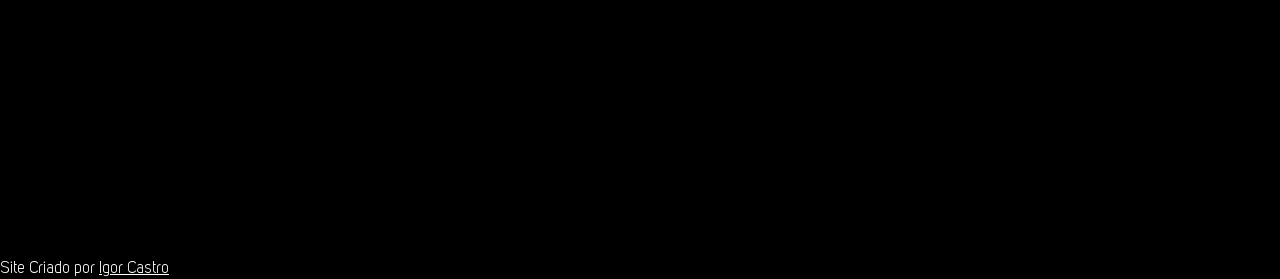
==== commit 4a67439f: "member section in progress" ====
--- a/index.html
+++ b/index.html
@@ -202,22 +202,42 @@
         <h2>Membros</h2>
         <div class="row">
           <div class="membro">
-            <!-- <img src="#" alt="Foto de membro"> -->
-            <h3>Nome e Sobrenome</h3>
-            <p>Cargo</p>
-          </div>
-          <div class="membro">
-            <!-- <img src="#" alt="Foto de membro"> -->
-            <h3>Nome e Sobrenome</h3>
-            <p>Cargo</p>
-          </div>
-          <div class="membro">
-            <!-- <img src="#" alt="Foto de membro"> -->
-            <h3>Nome e Sobrenome</h3>
-            <p>Cargo</p>
-          </div>
-          <div class="membro">
-            <!-- <img src="#" alt="Foto de membro"> -->
+            <img src="images/diretores/administracao-diretor.png" alt="Foto de membro">
+            <h3>Nome e Sobrenome</h3>
+            <p>Cargo</p>
+          </div>
+          <div class="membro">
+            <img src="images/diretores/administracao-diretor.png" alt="Foto de membro">
+            <h3>Nome e Sobrenome</h3>
+            <p>Cargo</p>
+          </div>
+          <div class="membro">
+            <img src="images/diretores/administracao-diretor.png" alt="Foto de membro">
+            <h3>Nome e Sobrenome</h3>
+            <p>Cargo</p>
+          </div>
+          <div class="membro">
+            <img src="images/diretores/administracao-diretor.png" alt="Foto de membro">
+            <h3>Nome e Sobrenome</h3>
+            <p>Cargo</p>
+          </div>
+          <div class="membro">
+            <img src="images/diretores/administracao-diretor.png" alt="Foto de membro">
+            <h3>Nome e Sobrenome</h3>
+            <p>Cargo</p>
+          </div>
+          <div class="membro">
+            <img src="images/diretores/administracao-diretor.png" alt="Foto de membro">
+            <h3>Nome e Sobrenome</h3>
+            <p>Cargo</p>
+          </div>
+          <div class="membro">
+            <img src="images/diretores/administracao-diretor.png" alt="Foto de membro">
+            <h3>Nome e Sobrenome</h3>
+            <p>Cargo</p>
+          </div>
+          <div class="membro">
+            <img src="images/diretores/administracao-diretor.png" alt="Foto de membro">
             <h3>Nome e Sobrenome</h3>
             <p>Cargo</p>
           </div>
--- a/style/style.css
+++ b/style/style.css
@@ -45,7 +45,7 @@
 * {
   margin: 0;
   padding: 0;
-  overflow-x: hidden;
+  /* overflow-x: hidden; */
   color: white;
 }
 
@@ -103,10 +103,6 @@
   flex: 2;
 }
 
-/* main > div {
-    height: 100vh;
-} */
-
 main section {
   height: 100vh;
   display: flex;
@@ -300,7 +296,7 @@
   justify-content: center;
   align-items: center;
   background-image: url(../images/backgrounds/background-black.png);
-  background-size: 100% auto;
+  background-size: 90% auto;
 }
 
 /* .a-competicao > div {
@@ -308,7 +304,56 @@
 } */
 
 #imagem {
-  min-height: 2000px;
+  min-height: 1800px;
   background-image: url(../images/backgrounds/bg-carro.png);
   background-size: 100%;
+}
+
+.membros {
+  overflow-x: scroll;
+  background-color: var(--cor-0);
+  width: 100%;
+  display: flex;
+  flex-direction: column;
+  justify-content: space-evenly;
+}
+
+.membros > h2 {
+  font-family: var(--fonte-formula-1-bold);
+  font-size: 5em;
+  margin: 0 20px;
+}
+
+.row {
+  display: flex;
+  justify-content: flex-start;
+}
+
+.membro {
+  min-width: 200px;
+  margin: 0 20px;
+  padding: 20px;
+  text-align: center;
+  background-color: rgba(0, 0, 0, 0.3);
+  border-radius: 20px;
+}
+
+.membro:last-child {
+  padding-right: 20px;
+}
+
+.membro h3 {
+  font-family: var(--fonte-formula-1-bold);
+  font-size: 1.1em;
+}
+
+.membro p {
+  font-weight: bold;
+  font-size: 1.1em;
+}
+
+.membro > img {
+  max-width: 200px;
+  height: 200px;
+  border-radius: 40px;
 }
